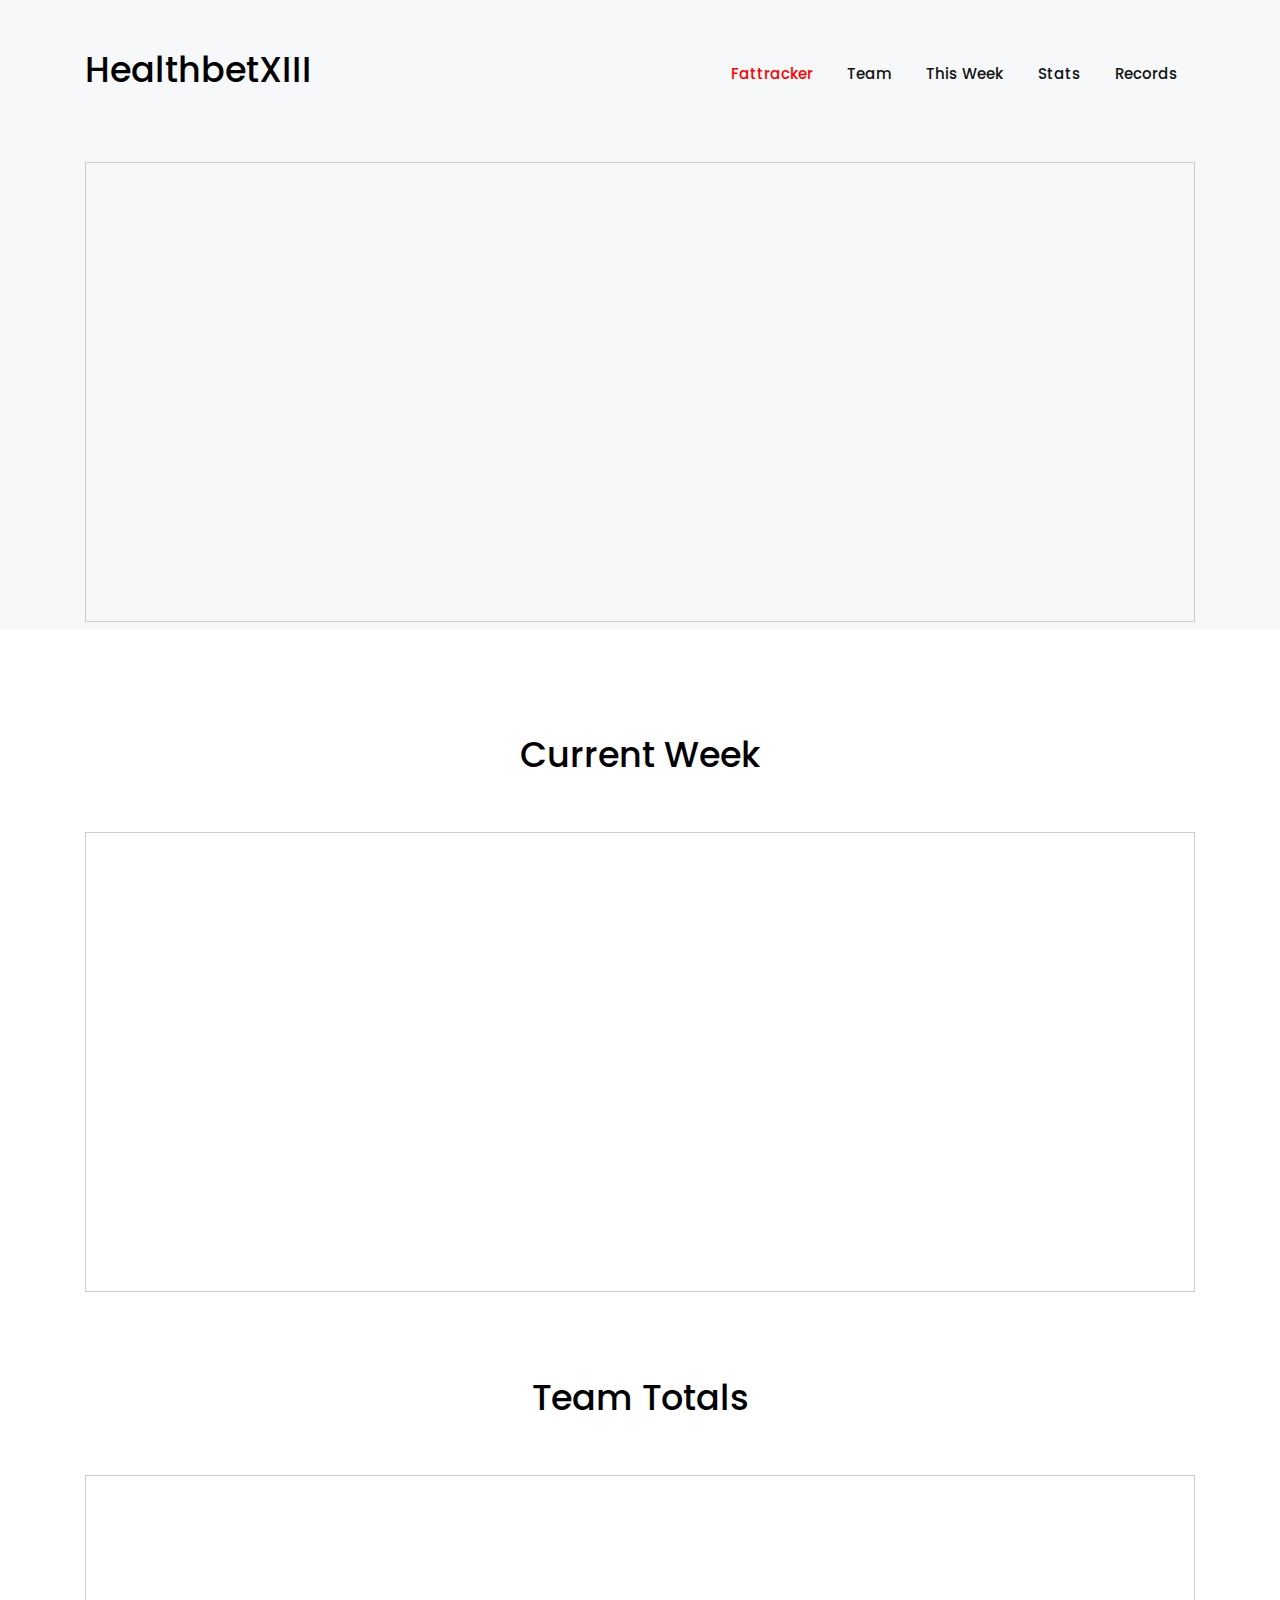
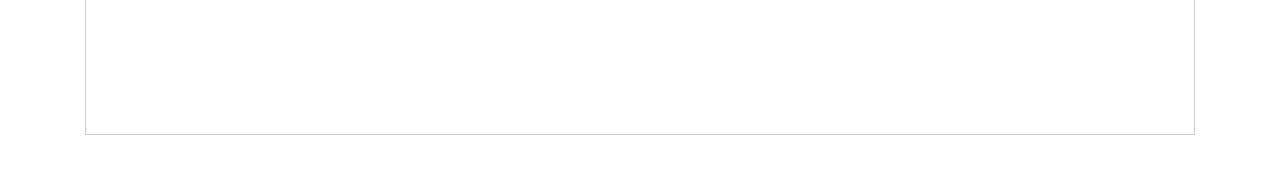
==== index.html @ 2ed78f11 "titles" ====
<!DOCTYPE html>
<html lang="en">
<head>
  <title>Healthbet</title>
  <meta charset="UTF-8">
  <meta name="viewport" content="width=device-width, initial-scale=1.0">
  <meta http-equiv="X-UA-Compatible" content="ie=edge">
  <link rel="stylesheet" href="vendors/owl-carousel/css/owl.carousel.min.css">
  <link rel="stylesheet" href="vendors/owl-carousel/css/owl.theme.default.css">
  <link rel="stylesheet" href="vendors/mdi/css/materialdesignicons.min.css">
  <link rel="stylesheet" href="vendors/aos/css/aos.css">
  <link rel="stylesheet" href="css/style.min.css">
</head>
<body id="body" data-spy="scroll" data-target=".navbar" data-offset="100">
  <header id="header-section">
    <nav class="navbar navbar-expand-lg pl-3 pl-sm-0" id="navbar">
    <div class="container">
      <div class="navbar-brand-wrapper d-flex w-100">
        <h2>HealthbetXIII</h2>
        <button class="navbar-toggler ml-auto" type="button" data-toggle="collapse" data-target="#navbarSupportedContent" aria-controls="navbarSupportedContent" aria-expanded="false" aria-label="Toggle navigation">
          <span class="mdi mdi-menu navbar-toggler-icon"></span>
        </button> 
      </div>
      <div class="collapse navbar-collapse navbar-menu-wrapper" id="navbarSupportedContent">
        <ul class="navbar-nav align-items-lg-center align-items-start ml-auto">
          <li class="d-flex align-items-center justify-content-between pl-4 pl-lg-0">
            <div class="navbar-collapse-logo">
              <h2>HealthbetXIII</h2>
            </div>
            <button class="navbar-toggler close-button" type="button" data-toggle="collapse" data-target="#navbarSupportedContent" aria-controls="navbarSupportedContent" aria-expanded="false" aria-label="Toggle navigation">
              <span class="mdi mdi-close navbar-toggler-icon pl-5"></span>
            </button>
          </li>
          <li class="nav-item">
            <a class="nav-link" href="#header-section">Fattracker <span class="sr-only">(current)</span></a>
          </li>
          <li class="nav-item">
            <a class="nav-link" href="#features-section-3">Team</a>  
          </li>
          <li class="nav-item">
            <a class="nav-link" href="#features-section" style="width: 112px;">This Week</a>
          </li>
          <li class="nav-item">
            <a class="nav-link" href="#features-section-2">Stats</a>  
          </li>
          <li class="nav-item">
            <a class="nav-link" href="recordbook.html">Records</a>  
          </li>
         <!-- <li class="nav-item btn-contact-us pl-4 pl-lg-0">
            <button class="btn btn-info" data-toggle="modal" data-target="#exampleModal">Make A Claim</button>
          </li> -->
        </ul>
      </div>
    </div> 
    </nav>   
  </header>
  <div class="banner" >
    <div class="container">
    <iframe class="airtable-embed" src="https://airtable.com/embed/shr05tdfHfQ0lnl7D?backgroundColor=teal" frameborder="0" onmousewheel="" width="100%" height="460" style="background: transparent; border: 1px solid #ccc;"></iframe>
    </div>
  </div>
  <div class="content-wrapper">
    <div class="container">
      <section class="features-overview" id="features-section" >
        <div class="content-header">
          <h2>Current Week</h2>
        </div>
        <div>
        <iframe class="airtable-embed" src="https://airtable.com/embed/shrjjOmctQEBBy0kN?backgroundColor=teal" frameborder="0" onmousewheel="" width="100%" height="460" style="background: transparent; border: 1px solid #ccc;"></iframe>
        </div>
      </section>
      <section class="features-overview" id="features-section-3" >
        <div class="content-header">
          <h2>Team Totals</h2>
        </div>
        <div>
        <iframe class="airtable-embed" src="https://airtable.com/embed/shrHeB7B4bqbRvrJH?backgroundColor=teal" frameborder="0" onmousewheel="" width="100%" height="260" style="background: transparent; border: 1px solid #ccc;"></iframe>
        </div>
      </section>
      <!-- <section class="features-overview" id="features-section-2" >
        <div class="content-header">
          <h2>Stats</h2>
        </div>
      </section>     
      <section class="digital-marketing-service" id="digital-marketing-section">
        <div class="row align-items-center">
          <div class="col-12 col-lg-6 text-center flex-item grid-margin" data-aos="fade-right">
            <iframe class="airtable-embed" src="https://airtable.com/embed/shr8gryaBy6eqS3Ol?backgroundColor=teal" frameborder="0" onmousewheel="" width="100%" height="533" style="background: transparent; border: 1px solid #ccc;"></iframe>
          </div>
          <div class="col-12 col-lg-6 flex-item grid-margin" data-aos="fade-left">
            <iframe class="airtable-embed" src="https://airtable.com/embed/shrB1mZ25f5e71ZcK?backgroundColor=teal" frameborder="0" onmousewheel="" width="100%" height="533" style="background: transparent; border: 1px solid #ccc;"></iframe>
        </div>
        <div class="row align-items-center">
          <div class="col-12 col-lg-6 flex-item grid-margin" data-aos="fade-left">
            <iframe class="airtable-embed" src="https://airtable.com/embed/shrysBVtqtnj1vtI8?backgroundColor=teal" frameborder="0" onmousewheel="" width="100%" height="533" style="background: transparent; border: 1px solid #ccc;"></iframe>
            <div class="col-12 col-lg-6 flex-item grid-margin" data-aos="fade-left">
            <iframe class="airtable-embed" src="https://airtable.com/embed/shrV1eflo0bmDvssP?backgroundColor=blue" frameborder="0" onmousewheel="" width="100%" height="533" style="background: transparent; border: 1px solid #ccc;"></iframe>
          </div> -- > 
        </div> 
      
      <footer class="border-top">
        <p class="text-center text-muted pt-4">Copyright © 2019 Healthbet.</a>All rights reserved.</p>
      </footer>
      <!-- Modal for Contact - us Button -->
      <div class="modal fade" id="exampleModal" tabindex="-1" role="dialog" aria-labelledby="exampleModalLabel" aria-hidden="true">
        <div class="modal-dialog" role="document">
          <div class="modal-content">
            <div class="modal-header">
              <h4 class="modal-title" id="exampleModalLabel">Contact Us</h4>
            </div>
            <div class="modal-body">
              <form>
              <script src="https://static.airtable.com/js/embed/embed_snippet_v1.js"></script><iframe class="airtable-embed airtable-dynamic-height" src="https://airtable.com/embed/shrGDuaAV7fYc6oI3?backgroundColor=blue" frameborder="0" onmousewheel="" width="100%" height="940" style="background: transparent; border: 1px solid #ccc;"></iframe>
              </form>
            </div>
            <div class="modal-footer">
              <button type="button" class="btn btn-light" data-dismiss="modal">Close</button>
              <button type="button" class="btn btn-success">Submit</button>
            </div>
          </div>
        </div>
      </div>
    </div> 
  </div>
  <script src="vendors/jquery/jquery.min.js"></script>
  <script src="vendors/bootstrap/bootstrap.min.js"></script>
  <script src="vendors/owl-carousel/js/owl.carousel.min.js"></script>
  <script src="vendors/aos/js/aos.js"></script>
  <script src="js/landingpage.js"></script>
</body>
</html>
---- css/style.min.css ----
@import "https://fonts.googleapis.com/css?family=Poppins:400,500,700&display=swap";
/*!
 * Bootstrap v4.3.1 (https://getbootstrap.com/)
 * Copyright 2011-2019 The Bootstrap Authors
 * Copyright 2011-2019 Twitter, Inc.
 * Licensed under MIT (https://github.com/twbs/bootstrap/blob/master/LICENSE)
 */:root{--blue:#007bff;--indigo:#6610f2;--purple:#6f42c1;--pink:#e83e8c;--red:#dc3545;--orange:#fd7e14;--yellow:#ffc107;--green:#28a745;--teal:#20c997;--cyan:#17a2b8;--white:#fff;--gray:#6c757d;--gray-dark:#343a40;--primary:#000637;--secondary:#bbbbf2;--success:#5ed6b3;--info:#1998ff;--warning:#ffad00;--danger:red;--light:#fc7341;--dark:#221e1e;--breakpoint-xs:0;--breakpoint-sm:576px;--breakpoint-md:768px;--breakpoint-lg:992px;--breakpoint-xl:1200px;--font-family-sans-serif:-apple-system,BlinkMacSystemFont,"Segoe UI",Roboto,"Helvetica Neue",Arial,"Noto Sans",sans-serif,"Apple Color Emoji","Segoe UI Emoji","Segoe UI Symbol","Noto Color Emoji";--font-family-monospace:SFMono-Regular,Menlo,Monaco,Consolas,"Liberation Mono","Courier New",monospace}*,:after,:before{box-sizing:border-box}html{font-family:sans-serif;line-height:1.15;-webkit-text-size-adjust:100%;-webkit-tap-highlight-color:rgba(0,0,0,0)}article,aside,figcaption,figure,footer,header,hgroup,main,nav,section{display:block}body{font-family:-apple-system,BlinkMacSystemFont,Segoe UI,Roboto,Helvetica Neue,Arial,Noto Sans,sans-serif,Apple Color Emoji,Segoe UI Emoji,Segoe UI Symbol,Noto Color Emoji;font-size:1rem;font-weight:400;line-height:1.5;color:#212529;text-align:left;background-color:#fff}[tabindex="-1"]:focus{outline:0!important}hr{box-sizing:content-box;height:0;overflow:visible}h1,h2,h3,h4,h5,h6{margin-top:0;margin-bottom:.5rem}p{margin-top:0;margin-bottom:1rem}abbr[data-original-title],abbr[title]{text-decoration:underline;-webkit-text-decoration:underline dotted;text-decoration:underline dotted;cursor:help;border-bottom:0;-webkit-text-decoration-skip-ink:none;text-decoration-skip-ink:none}address{font-style:normal;line-height:inherit}address,dl,ol,ul{margin-bottom:1rem}dl,ol,ul{margin-top:0}ol ol,ol ul,ul ol,ul ul{margin-bottom:0}dt{font-weight:700}dd{margin-bottom:.5rem;margin-left:0}blockquote{margin:0 0 1rem}b,strong{font-weight:bolder}small{font-size:80%}sub,sup{position:relative;font-size:75%;line-height:0;vertical-align:baseline}sub{bottom:-.25em}sup{top:-.5em}a{color:#000637;text-decoration:none;background-color:transparent}a:hover{color:#000;text-decoration:underline}a:not([href]):not([tabindex]),a:not([href]):not([tabindex]):focus,a:not([href]):not([tabindex]):hover{color:inherit;text-decoration:none}a:not([href]):not([tabindex]):focus{outline:0}code,kbd,pre,samp{font-family:SFMono-Regular,Menlo,Monaco,Consolas,Liberation Mono,Courier New,monospace;font-size:1em}pre{margin-top:0;margin-bottom:1rem;overflow:auto}figure{margin:0 0 1rem}img{border-style:none}img,svg{vertical-align:middle}svg{overflow:hidden}table{border-collapse:collapse}caption{padding-top:.75rem;padding-bottom:.75rem;color:#6e6e6e;text-align:left;caption-side:bottom}th{text-align:inherit}label{display:inline-block;margin-bottom:.5rem}button{border-radius:0}button:focus{outline:1px dotted;outline:5px auto -webkit-focus-ring-color}button,input,optgroup,select,textarea{margin:0;font-family:inherit;font-size:inherit;line-height:inherit}button,input{overflow:visible}button,select{text-transform:none}select{word-wrap:normal}[type=button],[type=reset],[type=submit],button{-webkit-appearance:button}[type=button]:not(:disabled),[type=reset]:not(:disabled),[type=submit]:not(:disabled),button:not(:disabled){cursor:pointer}[type=button]::-moz-focus-inner,[type=reset]::-moz-focus-inner,[type=submit]::-moz-focus-inner,button::-moz-focus-inner{padding:0;border-style:none}input[type=checkbox],input[type=radio]{box-sizing:border-box;padding:0}input[type=date],input[type=datetime-local],input[type=month],input[type=time]{-webkit-appearance:listbox}textarea{overflow:auto;resize:vertical}fieldset{min-width:0;padding:0;margin:0;border:0}legend{display:block;width:100%;max-width:100%;padding:0;margin-bottom:.5rem;font-size:1.5rem;line-height:inherit;color:inherit;white-space:normal}progress{vertical-align:baseline}[type=number]::-webkit-inner-spin-button,[type=number]::-webkit-outer-spin-button{height:auto}[type=search]{outline-offset:-2px;-webkit-appearance:none}[type=search]::-webkit-search-decoration{-webkit-appearance:none}::-webkit-file-upload-button{font:inherit;-webkit-appearance:button}output{display:inline-block}summary{display:list-item;cursor:pointer}template{display:none}[hidden]{display:none!important}.h1,.h2,.h3,.h4,.h5,.h6,h1,h2,h3,h4,h5,h6{margin-bottom:.5rem;font-weight:500;line-height:1.2}.h1,h1{font-size:2.5rem}.h2,h2{font-size:2rem}.h3,h3{font-size:1.75rem}.h4,h4{font-size:1.5rem}.h5,h5{font-size:1.25rem}.h6,h6{font-size:1rem}.lead{font-size:1.25rem;font-weight:300}.display-1{font-size:6rem}.display-1,.display-2{font-weight:300;line-height:1.2}.display-2{font-size:5.5rem}.display-3{font-size:4.5rem}.display-3,.display-4{font-weight:300;line-height:1.2}.display-4{font-size:3.5rem}hr{margin-top:1rem;margin-bottom:1rem;border:0;border-top:1px solid rgba(0,0,0,.1)}.small,small{font-size:80%;font-weight:400}.mark,mark{padding:.2em;background-color:#fcf8e3}.list-inline,.list-unstyled{padding-left:0;list-style:none}.list-inline-item{display:inline-block}.list-inline-item:not(:last-child){margin-right:.5rem}.initialism{font-size:90%;text-transform:uppercase}.blockquote{margin-bottom:1rem;font-size:1.25rem}.blockquote-footer{display:block;font-size:80%;color:#6c757d}.blockquote-footer:before{content:"\2014\00A0"}.img-fluid,.img-thumbnail{max-width:100%;height:auto}.img-thumbnail{padding:.25rem;background-color:#fff;border:1px solid #dee2e6;border-radius:.25rem}.figure{display:inline-block}.figure-img{margin-bottom:.5rem;line-height:1}.figure-caption{font-size:90%;color:#6c757d}code{font-size:87.5%;color:#e83e8c;word-break:break-word}a>code{color:inherit}kbd{padding:.2rem .4rem;font-size:87.5%;color:#fff;background-color:#212529;border-radius:.2rem}kbd kbd{padding:0;font-size:100%;font-weight:700}pre{display:block;font-size:87.5%;color:#212529}pre code{font-size:inherit;color:inherit;word-break:normal}.pre-scrollable{max-height:340px;overflow-y:scroll}.container{width:100%;padding-right:15px;padding-left:15px;margin-right:auto;margin-left:auto}@media (min-width:576px){.container{max-width:540px}}@media (min-width:768px){.container{max-width:720px}}@media (min-width:992px){.container{max-width:960px}}@media (min-width:1200px){.container{max-width:1140px}}.container-fluid{width:100%;padding-right:15px;padding-left:15px;margin-right:auto;margin-left:auto}.row{display:flex;flex-wrap:wrap;margin-right:-15px;margin-left:-15px}.no-gutters{margin-right:0;margin-left:0}.no-gutters>.col,.no-gutters>[class*=col-]{padding-right:0;padding-left:0}.col,.col-1,.col-2,.col-3,.col-4,.col-5,.col-6,.col-7,.col-8,.col-9,.col-10,.col-11,.col-12,.col-auto,.col-lg,.col-lg-1,.col-lg-2,.col-lg-3,.col-lg-4,.col-lg-5,.col-lg-6,.col-lg-7,.col-lg-8,.col-lg-9,.col-lg-10,.col-lg-11,.col-lg-12,.col-lg-auto,.col-md,.col-md-1,.col-md-2,.col-md-3,.col-md-4,.col-md-5,.col-md-6,.col-md-7,.col-md-8,.col-md-9,.col-md-10,.col-md-11,.col-md-12,.col-md-auto,.col-sm,.col-sm-1,.col-sm-2,.col-sm-3,.col-sm-4,.col-sm-5,.col-sm-6,.col-sm-7,.col-sm-8,.col-sm-9,.col-sm-10,.col-sm-11,.col-sm-12,.col-sm-auto,.col-xl,.col-xl-1,.col-xl-2,.col-xl-3,.col-xl-4,.col-xl-5,.col-xl-6,.col-xl-7,.col-xl-8,.col-xl-9,.col-xl-10,.col-xl-11,.col-xl-12,.col-xl-auto{position:relative;width:100%;padding-right:15px;padding-left:15px}.col{flex-basis:0;flex-grow:1;max-width:100%}.col-auto{flex:0 0 auto;width:auto;max-width:100%}.col-1{flex:0 0 8.33333%;max-width:8.33333%}.col-2{flex:0 0 16.66667%;max-width:16.66667%}.col-3{flex:0 0 25%;max-width:25%}.col-4{flex:0 0 33.33333%;max-width:33.33333%}.col-5{flex:0 0 41.66667%;max-width:41.66667%}.col-6{flex:0 0 50%;max-width:50%}.col-7{flex:0 0 58.33333%;max-width:58.33333%}.col-8{flex:0 0 66.66667%;max-width:66.66667%}.col-9{flex:0 0 75%;max-width:75%}.col-10{flex:0 0 83.33333%;max-width:83.33333%}.col-11{flex:0 0 91.66667%;max-width:91.66667%}.col-12{flex:0 0 100%;max-width:100%}.order-first{order:-1}.order-last{order:13}.order-0{order:0}.order-1{order:1}.order-2{order:2}.order-3{order:3}.order-4{order:4}.order-5{order:5}.order-6{order:6}.order-7{order:7}.order-8{order:8}.order-9{order:9}.order-10{order:10}.order-11{order:11}.order-12{order:12}.offset-1{margin-left:8.33333%}.offset-2{margin-left:16.66667%}.offset-3{margin-left:25%}.offset-4{margin-left:33.33333%}.offset-5{margin-left:41.66667%}.offset-6{margin-left:50%}.offset-7{margin-left:58.33333%}.offset-8{margin-left:66.66667%}.offset-9{margin-left:75%}.offset-10{margin-left:83.33333%}.offset-11{margin-left:91.66667%}@media (min-width:576px){.col-sm{flex-basis:0;flex-grow:1;max-width:100%}.col-sm-auto{flex:0 0 auto;width:auto;max-width:100%}.col-sm-1{flex:0 0 8.33333%;max-width:8.33333%}.col-sm-2{flex:0 0 16.66667%;max-width:16.66667%}.col-sm-3{flex:0 0 25%;max-width:25%}.col-sm-4{flex:0 0 33.33333%;max-width:33.33333%}.col-sm-5{flex:0 0 41.66667%;max-width:41.66667%}.col-sm-6{flex:0 0 50%;max-width:50%}.col-sm-7{flex:0 0 58.33333%;max-width:58.33333%}.col-sm-8{flex:0 0 66.66667%;max-width:66.66667%}.col-sm-9{flex:0 0 75%;max-width:75%}.col-sm-10{flex:0 0 83.33333%;max-width:83.33333%}.col-sm-11{flex:0 0 91.66667%;max-width:91.66667%}.col-sm-12{flex:0 0 100%;max-width:100%}.order-sm-first{order:-1}.order-sm-last{order:13}.order-sm-0{order:0}.order-sm-1{order:1}.order-sm-2{order:2}.order-sm-3{order:3}.order-sm-4{order:4}.order-sm-5{order:5}.order-sm-6{order:6}.order-sm-7{order:7}.order-sm-8{order:8}.order-sm-9{order:9}.order-sm-10{order:10}.order-sm-11{order:11}.order-sm-12{order:12}.offset-sm-0{margin-left:0}.offset-sm-1{margin-left:8.33333%}.offset-sm-2{margin-left:16.66667%}.offset-sm-3{margin-left:25%}.offset-sm-4{margin-left:33.33333%}.offset-sm-5{margin-left:41.66667%}.offset-sm-6{margin-left:50%}.offset-sm-7{margin-left:58.33333%}.offset-sm-8{margin-left:66.66667%}.offset-sm-9{margin-left:75%}.offset-sm-10{margin-left:83.33333%}.offset-sm-11{margin-left:91.66667%}}@media (min-width:768px){.col-md{flex-basis:0;flex-grow:1;max-width:100%}.col-md-auto{flex:0 0 auto;width:auto;max-width:100%}.col-md-1{flex:0 0 8.33333%;max-width:8.33333%}.col-md-2{flex:0 0 16.66667%;max-width:16.66667%}.col-md-3{flex:0 0 25%;max-width:25%}.col-md-4{flex:0 0 33.33333%;max-width:33.33333%}.col-md-5{flex:0 0 41.66667%;max-width:41.66667%}.col-md-6{flex:0 0 50%;max-width:50%}.col-md-7{flex:0 0 58.33333%;max-width:58.33333%}.col-md-8{flex:0 0 66.66667%;max-width:66.66667%}.col-md-9{flex:0 0 75%;max-width:75%}.col-md-10{flex:0 0 83.33333%;max-width:83.33333%}.col-md-11{flex:0 0 91.66667%;max-width:91.66667%}.col-md-12{flex:0 0 100%;max-width:100%}.order-md-first{order:-1}.order-md-last{order:13}.order-md-0{order:0}.order-md-1{order:1}.order-md-2{order:2}.order-md-3{order:3}.order-md-4{order:4}.order-md-5{order:5}.order-md-6{order:6}.order-md-7{order:7}.order-md-8{order:8}.order-md-9{order:9}.order-md-10{order:10}.order-md-11{order:11}.order-md-12{order:12}.offset-md-0{margin-left:0}.offset-md-1{margin-left:8.33333%}.offset-md-2{margin-left:16.66667%}.offset-md-3{margin-left:25%}.offset-md-4{margin-left:33.33333%}.offset-md-5{margin-left:41.66667%}.offset-md-6{margin-left:50%}.offset-md-7{margin-left:58.33333%}.offset-md-8{margin-left:66.66667%}.offset-md-9{margin-left:75%}.offset-md-10{margin-left:83.33333%}.offset-md-11{margin-left:91.66667%}}@media (min-width:992px){.col-lg{flex-basis:0;flex-grow:1;max-width:100%}.col-lg-auto{flex:0 0 auto;width:auto;max-width:100%}.col-lg-1{flex:0 0 8.33333%;max-width:8.33333%}.col-lg-2{flex:0 0 16.66667%;max-width:16.66667%}.col-lg-3{flex:0 0 25%;max-width:25%}.col-lg-4{flex:0 0 33.33333%;max-width:33.33333%}.col-lg-5{flex:0 0 41.66667%;max-width:41.66667%}.col-lg-6{flex:0 0 50%;max-width:50%}.col-lg-7{flex:0 0 58.33333%;max-width:58.33333%}.col-lg-8{flex:0 0 66.66667%;max-width:66.66667%}.col-lg-9{flex:0 0 75%;max-width:75%}.col-lg-10{flex:0 0 83.33333%;max-width:83.33333%}.col-lg-11{flex:0 0 91.66667%;max-width:91.66667%}.col-lg-12{flex:0 0 100%;max-width:100%}.order-lg-first{order:-1}.order-lg-last{order:13}.order-lg-0{order:0}.order-lg-1{order:1}.order-lg-2{order:2}.order-lg-3{order:3}.order-lg-4{order:4}.order-lg-5{order:5}.order-lg-6{order:6}.order-lg-7{order:7}.order-lg-8{order:8}.order-lg-9{order:9}.order-lg-10{order:10}.order-lg-11{order:11}.order-lg-12{order:12}.offset-lg-0{margin-left:0}.offset-lg-1{margin-left:8.33333%}.offset-lg-2{margin-left:16.66667%}.offset-lg-3{margin-left:25%}.offset-lg-4{margin-left:33.33333%}.offset-lg-5{margin-left:41.66667%}.offset-lg-6{margin-left:50%}.offset-lg-7{margin-left:58.33333%}.offset-lg-8{margin-left:66.66667%}.offset-lg-9{margin-left:75%}.offset-lg-10{margin-left:83.33333%}.offset-lg-11{margin-left:91.66667%}}@media (min-width:1200px){.col-xl{flex-basis:0;flex-grow:1;max-width:100%}.col-xl-auto{flex:0 0 auto;width:auto;max-width:100%}.col-xl-1{flex:0 0 8.33333%;max-width:8.33333%}.col-xl-2{flex:0 0 16.66667%;max-width:16.66667%}.col-xl-3{flex:0 0 25%;max-width:25%}.col-xl-4{flex:0 0 33.33333%;max-width:33.33333%}.col-xl-5{flex:0 0 41.66667%;max-width:41.66667%}.col-xl-6{flex:0 0 50%;max-width:50%}.col-xl-7{flex:0 0 58.33333%;max-width:58.33333%}.col-xl-8{flex:0 0 66.66667%;max-width:66.66667%}.col-xl-9{flex:0 0 75%;max-width:75%}.col-xl-10{flex:0 0 83.33333%;max-width:83.33333%}.col-xl-11{flex:0 0 91.66667%;max-width:91.66667%}.col-xl-12{flex:0 0 100%;max-width:100%}.order-xl-first{order:-1}.order-xl-last{order:13}.order-xl-0{order:0}.order-xl-1{order:1}.order-xl-2{order:2}.order-xl-3{order:3}.order-xl-4{order:4}.order-xl-5{order:5}.order-xl-6{order:6}.order-xl-7{order:7}.order-xl-8{order:8}.order-xl-9{order:9}.order-xl-10{order:10}.order-xl-11{order:11}.order-xl-12{order:12}.offset-xl-0{margin-left:0}.offset-xl-1{margin-left:8.33333%}.offset-xl-2{margin-left:16.66667%}.offset-xl-3{margin-left:25%}.offset-xl-4{margin-left:33.33333%}.offset-xl-5{margin-left:41.66667%}.offset-xl-6{margin-left:50%}.offset-xl-7{margin-left:58.33333%}.offset-xl-8{margin-left:66.66667%}.offset-xl-9{margin-left:75%}.offset-xl-10{margin-left:83.33333%}.offset-xl-11{margin-left:91.66667%}}.table{width:100%;margin-bottom:1rem;color:#212529}.table td,.table th{padding:.75rem;vertical-align:top;border-top:1px solid #dee2e6}.table thead th{vertical-align:bottom;border-bottom:2px solid #dee2e6}.table tbody+tbody{border-top:2px solid #dee2e6}.table-sm td,.table-sm th{padding:.3rem}.table-bordered,.table-bordered td,.table-bordered th{border:1px solid #dee2e6}.table-bordered thead td,.table-bordered thead th{border-bottom-width:2px}.table-borderless tbody+tbody,.table-borderless td,.table-borderless th,.table-borderless thead th{border:0}.table-striped tbody tr:nth-of-type(odd){background-color:rgba(0,0,0,.05)}.table-hover tbody tr:hover{color:#212529;background-color:rgba(0,0,0,.075)}.table-primary,.table-primary>td,.table-primary>th{background-color:#b8b9c7}.table-primary tbody+tbody,.table-primary td,.table-primary th,.table-primary thead th{border-color:#7a7e97}.table-hover .table-primary:hover,.table-hover .table-primary:hover>td,.table-hover .table-primary:hover>th{background-color:#aaabbc}.table-secondary,.table-secondary>td,.table-secondary>th{background-color:#ececfb}.table-secondary tbody+tbody,.table-secondary td,.table-secondary th,.table-secondary thead th{border-color:#dcdcf8}.table-hover .table-secondary:hover,.table-hover .table-secondary:hover>td,.table-hover .table-secondary:hover>th{background-color:#d7d7f7}.table-success,.table-success>td,.table-success>th{background-color:#d2f4ea}.table-success tbody+tbody,.table-success td,.table-success th,.table-success thead th{border-color:#abead7}.table-hover .table-success:hover,.table-hover .table-success:hover>td,.table-hover .table-success:hover>th{background-color:#beefe0}.table-info,.table-info>td,.table-info>th{background-color:#bfe2ff}.table-info tbody+tbody,.table-info td,.table-info th,.table-info thead th{border-color:#87c9ff}.table-hover .table-info:hover,.table-hover .table-info:hover>td,.table-hover .table-info:hover>th{background-color:#a6d6ff}.table-warning,.table-warning>td,.table-warning>th{background-color:#ffe8b8}.table-warning tbody+tbody,.table-warning td,.table-warning th,.table-warning thead th{border-color:#ffd47a}.table-hover .table-warning:hover,.table-hover .table-warning:hover>td,.table-hover .table-warning:hover>th{background-color:#ffe09f}.table-danger,.table-danger>td,.table-danger>th{background-color:#ffb8b8}.table-danger tbody+tbody,.table-danger td,.table-danger th,.table-danger thead th{border-color:#ff7a7a}.table-hover .table-danger:hover,.table-hover .table-danger:hover>td,.table-hover .table-danger:hover>th{background-color:#ff9f9f}.table-light,.table-light>td,.table-light>th{background-color:#fed8ca}.table-light tbody+tbody,.table-light td,.table-light th,.table-light thead th{border-color:#fdb69c}.table-hover .table-light:hover,.table-hover .table-light:hover>td,.table-hover .table-light:hover>th{background-color:#fec6b1}.table-dark,.table-dark>td,.table-dark>th{background-color:#c1c0c0}.table-dark tbody+tbody,.table-dark td,.table-dark th,.table-dark thead th{border-color:#8c8a8a}.table-hover .table-dark:hover,.table-hover .table-dark:hover>td,.table-hover .table-dark:hover>th{background-color:#b4b3b3}.table-active,.table-active>td,.table-active>th,.table-hover .table-active:hover,.table-hover .table-active:hover>td,.table-hover .table-active:hover>th{background-color:rgba(0,0,0,.075)}.table .thead-dark th{color:#fff;background-color:#343a40;border-color:#454d55}.table .thead-light th{color:#495057;background-color:#e9ecef;border-color:#dee2e6}.table-dark{color:#fff;background-color:#343a40}.table-dark td,.table-dark th,.table-dark thead th{border-color:#454d55}.table-dark.table-bordered{border:0}.table-dark.table-striped tbody tr:nth-of-type(odd){background-color:hsla(0,0%,100%,.05)}.table-dark.table-hover tbody tr:hover{color:#fff;background-color:hsla(0,0%,100%,.075)}@media (max-width:575.98px){.table-responsive-sm{display:block;width:100%;overflow-x:auto;-webkit-overflow-scrolling:touch}.table-responsive-sm>.table-bordered{border:0}}@media (max-width:767.98px){.table-responsive-md{display:block;width:100%;overflow-x:auto;-webkit-overflow-scrolling:touch}.table-responsive-md>.table-bordered{border:0}}@media (max-width:991.98px){.table-responsive-lg{display:block;width:100%;overflow-x:auto;-webkit-overflow-scrolling:touch}.table-responsive-lg>.table-bordered{border:0}}@media (max-width:1199.98px){.table-responsive-xl{display:block;width:100%;overflow-x:auto;-webkit-overflow-scrolling:touch}.table-responsive-xl>.table-bordered{border:0}}.table-responsive{display:block;width:100%;overflow-x:auto;-webkit-overflow-scrolling:touch}.table-responsive>.table-bordered{border:0}.form-control{display:block;width:100%;height:calc(1.5em + .75rem + 2px);padding:.375rem .75rem;font-size:1rem;font-weight:400;line-height:1.5;color:#495057;background-color:#fff;background-clip:padding-box;border:1px solid #ced4da;border-radius:.25rem;transition:border-color .15s ease-in-out,box-shadow .15s ease-in-out}@media (prefers-reduced-motion:reduce){.form-control{transition:none}}.form-control::-ms-expand{background-color:transparent;border:0}.form-control:focus{color:#495057;background-color:#fff;border-color:#0014b7;outline:0;box-shadow:0 0 0 .2rem rgba(0,6,55,.25)}.form-control::-webkit-input-placeholder{color:#6c757d;opacity:1}.form-control::-moz-placeholder{color:#6c757d;opacity:1}.form-control:-ms-input-placeholder{color:#6c757d;opacity:1}.form-control::-ms-input-placeholder{color:#6c757d;opacity:1}.form-control::placeholder{color:#6c757d;opacity:1}.form-control:disabled,.form-control[readonly]{background-color:#e9ecef;opacity:1}select.form-control:focus::-ms-value{color:#495057;background-color:#fff}.form-control-file,.form-control-range{display:block;width:100%}.col-form-label{padding-top:calc(.375rem + 1px);padding-bottom:calc(.375rem + 1px);margin-bottom:0;font-size:inherit;line-height:1.5}.col-form-label-lg{padding-top:calc(.5rem + 1px);padding-bottom:calc(.5rem + 1px);font-size:1.25rem;line-height:1.5}.col-form-label-sm{padding-top:calc(.25rem + 1px);padding-bottom:calc(.25rem + 1px);font-size:.875rem;line-height:1.5}.form-control-plaintext{display:block;width:100%;padding-top:.375rem;padding-bottom:.375rem;margin-bottom:0;line-height:1.5;color:#212529;background-color:transparent;border:solid transparent;border-width:1px 0}.form-control-plaintext.form-control-lg,.form-control-plaintext.form-control-sm{padding-right:0;padding-left:0}.form-control-sm{height:calc(1.5em + .5rem + 2px);padding:.25rem .5rem;font-size:.875rem;line-height:1.5;border-radius:.2rem}.form-control-lg{height:calc(1.5em + 1rem + 2px);padding:.5rem 1rem;font-size:1.25rem;line-height:1.5;border-radius:.3rem}select.form-control[multiple],select.form-control[size],textarea.form-control{height:auto}.form-group{margin-bottom:1rem}.form-text{display:block;margin-top:.25rem}.form-row{display:flex;flex-wrap:wrap;margin-right:-5px;margin-left:-5px}.form-row>.col,.form-row>[class*=col-]{padding-right:5px;padding-left:5px}.form-check{position:relative;display:block;padding-left:1.25rem}.form-check-input{position:absolute;margin-top:.3rem;margin-left:-1.25rem}.form-check-input:disabled~.form-check-label{color:#6e6e6e}.form-check-label{margin-bottom:0}.form-check-inline{display:inline-flex;align-items:center;padding-left:0;margin-right:.75rem}.form-check-inline .form-check-input{position:static;margin-top:0;margin-right:.3125rem;margin-left:0}.valid-feedback{display:none;width:100%;margin-top:.25rem;font-size:80%;color:#5ed6b3}.valid-tooltip{position:absolute;top:100%;z-index:5;display:none;max-width:100%;padding:.25rem .5rem;margin-top:.1rem;font-size:.875rem;line-height:1.5;color:#212529;background-color:rgba(94,214,179,.9);border-radius:.25rem}.form-control.is-valid,.was-validated .form-control:valid{border-color:#5ed6b3;padding-right:calc(1.5em + .75rem);background-image:url("data:image/svg+xml;charset=utf-8,%3Csvg xmlns='http://www.w3.org/2000/svg' viewBox='0 0 8 8'%3E%3Cpath fill='%235ed6b3' d='M2.3 6.73L.6 4.53c-.4-1.04.46-1.4 1.1-.8l1.1 1.4 3.4-3.8c.6-.63 1.6-.27 1.2.7l-4 4.6c-.43.5-.8.4-1.1.1z'/%3E%3C/svg%3E");background-repeat:no-repeat;background-position:100% calc(.375em + .1875rem);background-size:calc(.75em + .375rem) calc(.75em + .375rem)}.form-control.is-valid:focus,.was-validated .form-control:valid:focus{border-color:#5ed6b3;box-shadow:0 0 0 .2rem rgba(94,214,179,.25)}.form-control.is-valid~.valid-feedback,.form-control.is-valid~.valid-tooltip,.was-validated .form-control:valid~.valid-feedback,.was-validated .form-control:valid~.valid-tooltip{display:block}.was-validated textarea.form-control:valid,textarea.form-control.is-valid{padding-right:calc(1.5em + .75rem);background-position:top calc(.375em + .1875rem) right calc(.375em + .1875rem)}.custom-select.is-valid,.was-validated .custom-select:valid{border-color:#5ed6b3;padding-right:calc((3em + 2.25rem)/4 + 1.75rem);background:url("data:image/svg+xml;charset=utf-8,%3Csvg xmlns='http://www.w3.org/2000/svg' viewBox='0 0 4 5'%3E%3Cpath fill='%23343a40' d='M2 0L0 2h4zm0 5L0 3h4z'/%3E%3C/svg%3E") no-repeat right .75rem center/8px 10px,url("data:image/svg+xml;charset=utf-8,%3Csvg xmlns='http://www.w3.org/2000/svg' viewBox='0 0 8 8'%3E%3Cpath fill='%235ed6b3' d='M2.3 6.73L.6 4.53c-.4-1.04.46-1.4 1.1-.8l1.1 1.4 3.4-3.8c.6-.63 1.6-.27 1.2.7l-4 4.6c-.43.5-.8.4-1.1.1z'/%3E%3C/svg%3E") #fff no-repeat center right 1.75rem/calc(.75em + .375rem) calc(.75em + .375rem)}.custom-select.is-valid:focus,.was-validated .custom-select:valid:focus{border-color:#5ed6b3;box-shadow:0 0 0 .2rem rgba(94,214,179,.25)}.custom-select.is-valid~.valid-feedback,.custom-select.is-valid~.valid-tooltip,.form-control-file.is-valid~.valid-feedback,.form-control-file.is-valid~.valid-tooltip,.was-validated .custom-select:valid~.valid-feedback,.was-validated .custom-select:valid~.valid-tooltip,.was-validated .form-control-file:valid~.valid-feedback,.was-validated .form-control-file:valid~.valid-tooltip{display:block}.form-check-input.is-valid~.form-check-label,.was-validated .form-check-input:valid~.form-check-label{color:#5ed6b3}.form-check-input.is-valid~.valid-feedback,.form-check-input.is-valid~.valid-tooltip,.was-validated .form-check-input:valid~.valid-feedback,.was-validated .form-check-input:valid~.valid-tooltip{display:block}.custom-control-input.is-valid~.custom-control-label,.was-validated .custom-control-input:valid~.custom-control-label{color:#5ed6b3}.custom-control-input.is-valid~.custom-control-label:before,.was-validated .custom-control-input:valid~.custom-control-label:before{border-color:#5ed6b3}.custom-control-input.is-valid~.valid-feedback,.custom-control-input.is-valid~.valid-tooltip,.was-validated .custom-control-input:valid~.valid-feedback,.was-validated .custom-control-input:valid~.valid-tooltip{display:block}.custom-control-input.is-valid:checked~.custom-control-label:before,.was-validated .custom-control-input:valid:checked~.custom-control-label:before{border-color:#87e0c6;background-color:#87e0c6}.custom-control-input.is-valid:focus~.custom-control-label:before,.was-validated .custom-control-input:valid:focus~.custom-control-label:before{box-shadow:0 0 0 .2rem rgba(94,214,179,.25)}.custom-control-input.is-valid:focus:not(:checked)~.custom-control-label:before,.custom-file-input.is-valid~.custom-file-label,.was-validated .custom-control-input:valid:focus:not(:checked)~.custom-control-label:before,.was-validated .custom-file-input:valid~.custom-file-label{border-color:#5ed6b3}.custom-file-input.is-valid~.valid-feedback,.custom-file-input.is-valid~.valid-tooltip,.was-validated .custom-file-input:valid~.valid-feedback,.was-validated .custom-file-input:valid~.valid-tooltip{display:block}.custom-file-input.is-valid:focus~.custom-file-label,.was-validated .custom-file-input:valid:focus~.custom-file-label{border-color:#5ed6b3;box-shadow:0 0 0 .2rem rgba(94,214,179,.25)}.invalid-feedback{display:none;width:100%;margin-top:.25rem;font-size:80%;color:red}.invalid-tooltip{position:absolute;top:100%;z-index:5;display:none;max-width:100%;padding:.25rem .5rem;margin-top:.1rem;font-size:.875rem;line-height:1.5;color:#fff;background-color:rgba(255,0,0,.9);border-radius:.25rem}.form-control.is-invalid,.was-validated .form-control:invalid{border-color:red;padding-right:calc(1.5em + .75rem);background-image:url("data:image/svg+xml;charset=utf-8,%3Csvg xmlns='http://www.w3.org/2000/svg' fill='red' viewBox='-2 -2 7 7'%3E%3Cpath stroke='red' d='M0 0l3 3m0-3L0 3'/%3E%3Ccircle r='.5'/%3E%3Ccircle cx='3' r='.5'/%3E%3Ccircle cy='3' r='.5'/%3E%3Ccircle cx='3' cy='3' r='.5'/%3E%3C/svg%3E");background-repeat:no-repeat;background-position:100% calc(.375em + .1875rem);background-size:calc(.75em + .375rem) calc(.75em + .375rem)}.form-control.is-invalid:focus,.was-validated .form-control:invalid:focus{border-color:red;box-shadow:0 0 0 .2rem rgba(255,0,0,.25)}.form-control.is-invalid~.invalid-feedback,.form-control.is-invalid~.invalid-tooltip,.was-validated .form-control:invalid~.invalid-feedback,.was-validated .form-control:invalid~.invalid-tooltip{display:block}.was-validated textarea.form-control:invalid,textarea.form-control.is-invalid{padding-right:calc(1.5em + .75rem);background-position:top calc(.375em + .1875rem) right calc(.375em + .1875rem)}.custom-select.is-invalid,.was-validated .custom-select:invalid{border-color:red;padding-right:calc((3em + 2.25rem)/4 + 1.75rem);background:url("data:image/svg+xml;charset=utf-8,%3Csvg xmlns='http://www.w3.org/2000/svg' viewBox='0 0 4 5'%3E%3Cpath fill='%23343a40' d='M2 0L0 2h4zm0 5L0 3h4z'/%3E%3C/svg%3E") no-repeat right .75rem center/8px 10px,url("data:image/svg+xml;charset=utf-8,%3Csvg xmlns='http://www.w3.org/2000/svg' fill='red' viewBox='-2 -2 7 7'%3E%3Cpath stroke='red' d='M0 0l3 3m0-3L0 3'/%3E%3Ccircle r='.5'/%3E%3Ccircle cx='3' r='.5'/%3E%3Ccircle cy='3' r='.5'/%3E%3Ccircle cx='3' cy='3' r='.5'/%3E%3C/svg%3E") #fff no-repeat center right 1.75rem/calc(.75em + .375rem) calc(.75em + .375rem)}.custom-select.is-invalid:focus,.was-validated .custom-select:invalid:focus{border-color:red;box-shadow:0 0 0 .2rem rgba(255,0,0,.25)}.custom-select.is-invalid~.invalid-feedback,.custom-select.is-invalid~.invalid-tooltip,.form-control-file.is-invalid~.invalid-feedback,.form-control-file.is-invalid~.invalid-tooltip,.was-validated .custom-select:invalid~.invalid-feedback,.was-validated .custom-select:invalid~.invalid-tooltip,.was-validated .form-control-file:invalid~.invalid-feedback,.was-validated .form-control-file:invalid~.invalid-tooltip{display:block}.form-check-input.is-invalid~.form-check-label,.was-validated .form-check-input:invalid~.form-check-label{color:red}.form-check-input.is-invalid~.invalid-feedback,.form-check-input.is-invalid~.invalid-tooltip,.was-validated .form-check-input:invalid~.invalid-feedback,.was-validated .form-check-input:invalid~.invalid-tooltip{display:block}.custom-control-input.is-invalid~.custom-control-label,.was-validated .custom-control-input:invalid~.custom-control-label{color:red}.custom-control-input.is-invalid~.custom-control-label:before,.was-validated .custom-control-input:invalid~.custom-control-label:before{border-color:red}.custom-control-input.is-invalid~.invalid-feedback,.custom-control-input.is-invalid~.invalid-tooltip,.was-validated .custom-control-input:invalid~.invalid-feedback,.was-validated .custom-control-input:invalid~.invalid-tooltip{display:block}.custom-control-input.is-invalid:checked~.custom-control-label:before,.was-validated .custom-control-input:invalid:checked~.custom-control-label:before{border-color:#f33;background-color:#f33}.custom-control-input.is-invalid:focus~.custom-control-label:before,.was-validated .custom-control-input:invalid:focus~.custom-control-label:before{box-shadow:0 0 0 .2rem rgba(255,0,0,.25)}.custom-control-input.is-invalid:focus:not(:checked)~.custom-control-label:before,.custom-file-input.is-invalid~.custom-file-label,.was-validated .custom-control-input:invalid:focus:not(:checked)~.custom-control-label:before,.was-validated .custom-file-input:invalid~.custom-file-label{border-color:red}.custom-file-input.is-invalid~.invalid-feedback,.custom-file-input.is-invalid~.invalid-tooltip,.was-validated .custom-file-input:invalid~.invalid-feedback,.was-validated .custom-file-input:invalid~.invalid-tooltip{display:block}.custom-file-input.is-invalid:focus~.custom-file-label,.was-validated .custom-file-input:invalid:focus~.custom-file-label{border-color:red;box-shadow:0 0 0 .2rem rgba(255,0,0,.25)}.form-inline{display:flex;flex-flow:row wrap;align-items:center}.form-inline .form-check{width:100%}@media (min-width:576px){.form-inline label{justify-content:center}.form-inline .form-group,.form-inline label{display:flex;align-items:center;margin-bottom:0}.form-inline .form-group{flex:0 0 auto;flex-flow:row wrap}.form-inline .form-control{display:inline-block;width:auto;vertical-align:middle}.form-inline .form-control-plaintext{display:inline-block}.form-inline .custom-select,.form-inline .input-group{width:auto}.form-inline .form-check{display:flex;align-items:center;justify-content:center;width:auto;padding-left:0}.form-inline .form-check-input{position:relative;flex-shrink:0;margin-top:0;margin-right:.25rem;margin-left:0}.form-inline .custom-control{align-items:center;justify-content:center}.form-inline .custom-control-label{margin-bottom:0}}.btn{display:inline-block;font-weight:400;color:#212529;text-align:center;vertical-align:middle;-webkit-user-select:none;-moz-user-select:none;-ms-user-select:none;user-select:none;background-color:transparent;border:1px solid transparent;line-height:1.5;border-radius:.1875rem;transition:color .15s ease-in-out,background-color .15s ease-in-out,border-color .15s ease-in-out,box-shadow .15s ease-in-out}@media (prefers-reduced-motion:reduce){.btn{transition:none}}.btn:hover{color:#212529;text-decoration:none}.btn.focus,.btn:focus{outline:0;box-shadow:0 0 0 .2rem rgba(0,6,55,.25)}.btn.disabled,.btn:disabled{opacity:.65}a.btn.disabled,fieldset:disabled a.btn{pointer-events:none}.btn-primary{background-color:#000637;border-color:#000637}.btn-primary:hover{color:#fff;background-color:#000211;border-color:#000004}.btn-primary.focus,.btn-primary:focus{box-shadow:0 0 0 .2rem rgba(38,43,85,.5)}.btn-primary.disabled,.btn-primary:disabled{color:#fff;background-color:#000637;border-color:#000637}.btn-primary:not(:disabled):not(.disabled).active,.btn-primary:not(:disabled):not(.disabled):active,.show>.btn-primary.dropdown-toggle{color:#fff;background-color:#000004;border-color:#000}.btn-primary:not(:disabled):not(.disabled).active:focus,.btn-primary:not(:disabled):not(.disabled):active:focus,.show>.btn-primary.dropdown-toggle:focus{box-shadow:0 0 0 .2rem rgba(38,43,85,.5)}.btn-secondary{color:#212529;background-color:#bbbbf2;border-color:#bbbbf2}.btn-secondary:hover{color:#212529;background-color:#9b9bec;border-color:#9090ea}.btn-secondary.focus,.btn-secondary:focus{box-shadow:0 0 0 .2rem rgba(164,165,212,.5)}.btn-secondary.disabled,.btn-secondary:disabled{color:#212529;background-color:#bbbbf2;border-color:#bbbbf2}.btn-secondary:not(:disabled):not(.disabled).active,.btn-secondary:not(:disabled):not(.disabled):active,.show>.btn-secondary.dropdown-toggle{color:#212529;background-color:#9090ea;border-color:#8585e8}.btn-secondary:not(:disabled):not(.disabled).active:focus,.btn-secondary:not(:disabled):not(.disabled):active:focus,.show>.btn-secondary.dropdown-toggle:focus{box-shadow:0 0 0 .2rem rgba(164,165,212,.5)}.btn-success{color:#212529;background-color:#5ed6b3;border-color:#5ed6b3}.btn-success:hover{color:#212529;background-color:#40cea5;border-color:#35cca0}.btn-success.focus,.btn-success:focus{box-shadow:0 0 0 .2rem rgba(85,187,158,.5)}.btn-success.disabled,.btn-success:disabled{color:#212529;background-color:#5ed6b3;border-color:#5ed6b3}.btn-success:not(:disabled):not(.disabled).active,.btn-success:not(:disabled):not(.disabled):active,.show>.btn-success.dropdown-toggle{color:#212529;background-color:#35cca0;border-color:#32c398}.btn-success:not(:disabled):not(.disabled).active:focus,.btn-success:not(:disabled):not(.disabled):active:focus,.show>.btn-success.dropdown-toggle:focus{box-shadow:0 0 0 .2rem rgba(85,187,158,.5)}.btn-info{background-color:#1998ff;border-color:#1998ff}.btn-info:hover{color:#fff;background-color:#0085f2;border-color:#007ee5}.btn-info.focus,.btn-info:focus{box-shadow:0 0 0 .2rem rgba(60,167,255,.5)}.btn-info.disabled,.btn-info:disabled{color:#fff;background-color:#1998ff;border-color:#1998ff}.btn-info:not(:disabled):not(.disabled).active,.btn-info:not(:disabled):not(.disabled):active,.show>.btn-info.dropdown-toggle{color:#fff;background-color:#007ee5;border-color:#0077d8}.btn-info:not(:disabled):not(.disabled).active:focus,.btn-info:not(:disabled):not(.disabled):active:focus,.show>.btn-info.dropdown-toggle:focus{box-shadow:0 0 0 .2rem rgba(60,167,255,.5)}.btn-warning{color:#212529;background-color:#ffad00;border-color:#ffad00}.btn-warning:hover{color:#212529;background-color:#d99300;border-color:#cc8a00}.btn-warning.focus,.btn-warning:focus{box-shadow:0 0 0 .2rem rgba(222,153,6,.5)}.btn-warning.disabled,.btn-warning:disabled{color:#212529;background-color:#ffad00;border-color:#ffad00}.btn-warning:not(:disabled):not(.disabled).active,.btn-warning:not(:disabled):not(.disabled):active,.show>.btn-warning.dropdown-toggle{color:#fff;background-color:#cc8a00;border-color:#bf8200}.btn-warning:not(:disabled):not(.disabled).active:focus,.btn-warning:not(:disabled):not(.disabled):active:focus,.show>.btn-warning.dropdown-toggle:focus{box-shadow:0 0 0 .2rem rgba(222,153,6,.5)}.btn-danger{background-color:red;border-color:red}.btn-danger:hover{color:#fff;background-color:#d90000;border-color:#c00}.btn-danger.focus,.btn-danger:focus{box-shadow:0 0 0 .2rem rgba(255,38,38,.5)}.btn-danger.disabled,.btn-danger:disabled{color:#fff;background-color:red;border-color:red}.btn-danger:not(:disabled):not(.disabled).active,.btn-danger:not(:disabled):not(.disabled):active,.show>.btn-danger.dropdown-toggle{color:#fff;background-color:#c00;border-color:#bf0000}.btn-danger:not(:disabled):not(.disabled).active:focus,.btn-danger:not(:disabled):not(.disabled):active:focus,.show>.btn-danger.dropdown-toggle:focus{box-shadow:0 0 0 .2rem rgba(255,38,38,.5)}.btn-light{color:#212529;background-color:#fc7341;border-color:#fc7341}.btn-light:hover{color:#fff;background-color:#fb571b;border-color:#fb4e0f}.btn-light.focus,.btn-light:focus{box-shadow:0 0 0 .2rem rgba(219,103,61,.5)}.btn-light.disabled,.btn-light:disabled{color:#212529;background-color:#fc7341;border-color:#fc7341}.btn-light:not(:disabled):not(.disabled).active,.btn-light:not(:disabled):not(.disabled):active,.show>.btn-light.dropdown-toggle{color:#fff;background-color:#fb4e0f;border-color:#f94604}.btn-light:not(:disabled):not(.disabled).active:focus,.btn-light:not(:disabled):not(.disabled):active:focus,.show>.btn-light.dropdown-toggle:focus{box-shadow:0 0 0 .2rem rgba(219,103,61,.5)}.btn-dark{background-color:#221e1e;border-color:#221e1e}.btn-dark:hover{color:#fff;background-color:#0e0c0c;border-color:#070606}.btn-dark.focus,.btn-dark:focus{box-shadow:0 0 0 .2rem rgba(67,64,64,.5)}.btn-dark.disabled,.btn-dark:disabled{color:#fff;background-color:#221e1e;border-color:#221e1e}.btn-dark:not(:disabled):not(.disabled).active,.btn-dark:not(:disabled):not(.disabled):active,.show>.btn-dark.dropdown-toggle{color:#fff;background-color:#070606;border-color:#000}.btn-dark:not(:disabled):not(.disabled).active:focus,.btn-dark:not(:disabled):not(.disabled):active:focus,.show>.btn-dark.dropdown-toggle:focus{box-shadow:0 0 0 .2rem rgba(67,64,64,.5)}.btn-outline-primary,.btn-outline-primary:hover{border-color:#000637}.btn-outline-primary.focus,.btn-outline-primary:focus{box-shadow:0 0 0 .2rem rgba(0,6,55,.5)}.btn-outline-primary.disabled,.btn-outline-primary:disabled{color:#000637;background-color:transparent}.btn-outline-primary:not(:disabled):not(.disabled).active,.btn-outline-primary:not(:disabled):not(.disabled):active,.show>.btn-outline-primary.dropdown-toggle{color:#fff;background-color:#000637;border-color:#000637}.btn-outline-primary:not(:disabled):not(.disabled).active:focus,.btn-outline-primary:not(:disabled):not(.disabled):active:focus,.show>.btn-outline-primary.dropdown-toggle:focus{box-shadow:0 0 0 .2rem rgba(0,6,55,.5)}.btn-outline-secondary{border-color:#bbbbf2}.btn-outline-secondary:hover{color:#212529;border-color:#bbbbf2}.btn-outline-secondary.focus,.btn-outline-secondary:focus{box-shadow:0 0 0 .2rem rgba(187,187,242,.5)}.btn-outline-secondary.disabled,.btn-outline-secondary:disabled{color:#bbbbf2;background-color:transparent}.btn-outline-secondary:not(:disabled):not(.disabled).active,.btn-outline-secondary:not(:disabled):not(.disabled):active,.show>.btn-outline-secondary.dropdown-toggle{color:#212529;background-color:#bbbbf2;border-color:#bbbbf2}.btn-outline-secondary:not(:disabled):not(.disabled).active:focus,.btn-outline-secondary:not(:disabled):not(.disabled):active:focus,.show>.btn-outline-secondary.dropdown-toggle:focus{box-shadow:0 0 0 .2rem rgba(187,187,242,.5)}.btn-outline-success{border-color:#5ed6b3}.btn-outline-success:hover{color:#212529;border-color:#5ed6b3}.btn-outline-success.focus,.btn-outline-success:focus{box-shadow:0 0 0 .2rem rgba(94,214,179,.5)}.btn-outline-success.disabled,.btn-outline-success:disabled{color:#5ed6b3;background-color:transparent}.btn-outline-success:not(:disabled):not(.disabled).active,.btn-outline-success:not(:disabled):not(.disabled):active,.show>.btn-outline-success.dropdown-toggle{color:#212529;background-color:#5ed6b3;border-color:#5ed6b3}.btn-outline-success:not(:disabled):not(.disabled).active:focus,.btn-outline-success:not(:disabled):not(.disabled):active:focus,.show>.btn-outline-success.dropdown-toggle:focus{box-shadow:0 0 0 .2rem rgba(94,214,179,.5)}.btn-outline-info,.btn-outline-info:hover{border-color:#1998ff}.btn-outline-info.focus,.btn-outline-info:focus{box-shadow:0 0 0 .2rem rgba(25,152,255,.5)}.btn-outline-info.disabled,.btn-outline-info:disabled{color:#1998ff;background-color:transparent}.btn-outline-info:not(:disabled):not(.disabled).active,.btn-outline-info:not(:disabled):not(.disabled):active,.show>.btn-outline-info.dropdown-toggle{color:#fff;background-color:#1998ff;border-color:#1998ff}.btn-outline-info:not(:disabled):not(.disabled).active:focus,.btn-outline-info:not(:disabled):not(.disabled):active:focus,.show>.btn-outline-info.dropdown-toggle:focus{box-shadow:0 0 0 .2rem rgba(25,152,255,.5)}.btn-outline-warning{border-color:#ffad00}.btn-outline-warning:hover{color:#212529;border-color:#ffad00}.btn-outline-warning.focus,.btn-outline-warning:focus{box-shadow:0 0 0 .2rem rgba(255,173,0,.5)}.btn-outline-warning.disabled,.btn-outline-warning:disabled{color:#ffad00;background-color:transparent}.btn-outline-warning:not(:disabled):not(.disabled).active,.btn-outline-warning:not(:disabled):not(.disabled):active,.show>.btn-outline-warning.dropdown-toggle{color:#212529;background-color:#ffad00;border-color:#ffad00}.btn-outline-warning:not(:disabled):not(.disabled).active:focus,.btn-outline-warning:not(:disabled):not(.disabled):active:focus,.show>.btn-outline-warning.dropdown-toggle:focus{box-shadow:0 0 0 .2rem rgba(255,173,0,.5)}.btn-outline-danger,.btn-outline-danger:hover{border-color:red}.btn-outline-danger.focus,.btn-outline-danger:focus{box-shadow:0 0 0 .2rem rgba(255,0,0,.5)}.btn-outline-danger.disabled,.btn-outline-danger:disabled{color:red;background-color:transparent}.btn-outline-danger:not(:disabled):not(.disabled).active,.btn-outline-danger:not(:disabled):not(.disabled):active,.show>.btn-outline-danger.dropdown-toggle{color:#fff;background-color:red;border-color:red}.btn-outline-danger:not(:disabled):not(.disabled).active:focus,.btn-outline-danger:not(:disabled):not(.disabled):active:focus,.show>.btn-outline-danger.dropdown-toggle:focus{box-shadow:0 0 0 .2rem rgba(255,0,0,.5)}.btn-outline-light{border-color:#fc7341}.btn-outline-light:hover{color:#212529;border-color:#fc7341}.btn-outline-light.focus,.btn-outline-light:focus{box-shadow:0 0 0 .2rem rgba(252,115,65,.5)}.btn-outline-light.disabled,.btn-outline-light:disabled{color:#fc7341;background-color:transparent}.btn-outline-light:not(:disabled):not(.disabled).active,.btn-outline-light:not(:disabled):not(.disabled):active,.show>.btn-outline-light.dropdown-toggle{color:#212529;background-color:#fc7341;border-color:#fc7341}.btn-outline-light:not(:disabled):not(.disabled).active:focus,.btn-outline-light:not(:disabled):not(.disabled):active:focus,.show>.btn-outline-light.dropdown-toggle:focus{box-shadow:0 0 0 .2rem rgba(252,115,65,.5)}.btn-outline-dark,.btn-outline-dark:hover{border-color:#221e1e}.btn-outline-dark.focus,.btn-outline-dark:focus{box-shadow:0 0 0 .2rem rgba(34,30,30,.5)}.btn-outline-dark.disabled,.btn-outline-dark:disabled{color:#221e1e;background-color:transparent}.btn-outline-dark:not(:disabled):not(.disabled).active,.btn-outline-dark:not(:disabled):not(.disabled):active,.show>.btn-outline-dark.dropdown-toggle{color:#fff;background-color:#221e1e;border-color:#221e1e}.btn-outline-dark:not(:disabled):not(.disabled).active:focus,.btn-outline-dark:not(:disabled):not(.disabled):active:focus,.show>.btn-outline-dark.dropdown-toggle:focus{box-shadow:0 0 0 .2rem rgba(34,30,30,.5)}.btn-link{font-weight:400;color:#000637;text-decoration:none}.btn-link:hover{color:#000;text-decoration:underline}.btn-link.focus,.btn-link:focus{text-decoration:underline;box-shadow:none}.btn-link.disabled,.btn-link:disabled{color:#6c757d;pointer-events:none}.btn-group-lg>.btn,.btn-lg{padding:.5rem 1rem;font-size:1.25rem;line-height:1.5;border-radius:.3rem}.btn-group-sm>.btn,.btn-sm{padding:.25rem .5rem;font-size:.875rem;line-height:1.5;border-radius:.2rem}.btn-block{display:block;width:100%}.btn-block+.btn-block{margin-top:.5rem}input[type=button].btn-block,input[type=reset].btn-block,input[type=submit].btn-block{width:100%}.fade{transition:opacity .15s linear}@media (prefers-reduced-motion:reduce){.fade{transition:none}}.fade:not(.show){opacity:0}.collapse:not(.show){display:none}.collapsing{position:relative;height:0;overflow:hidden;transition:height .35s ease}@media (prefers-reduced-motion:reduce){.collapsing{transition:none}}.dropdown,.dropleft,.dropright,.dropup{position:relative}.dropdown-toggle{white-space:nowrap}.dropdown-toggle:after{display:inline-block;margin-left:.255em;vertical-align:.255em;content:"";border-top:.3em solid;border-right:.3em solid transparent;border-bottom:0;border-left:.3em solid transparent}.dropdown-toggle:empty:after{margin-left:0}.dropdown-menu{position:absolute;top:100%;left:0;z-index:1000;display:none;float:left;min-width:10rem;padding:.5rem 0;margin:.125rem 0 0;font-size:1rem;color:#212529;text-align:left;list-style:none;background-color:#fff;background-clip:padding-box;border:1px solid rgba(0,0,0,.15);border-radius:.25rem}.dropdown-menu-left{right:auto;left:0}.dropdown-menu-right{right:0;left:auto}@media (min-width:576px){.dropdown-menu-sm-left{right:auto;left:0}.dropdown-menu-sm-right{right:0;left:auto}}@media (min-width:768px){.dropdown-menu-md-left{right:auto;left:0}.dropdown-menu-md-right{right:0;left:auto}}@media (min-width:992px){.dropdown-menu-lg-left{right:auto;left:0}.dropdown-menu-lg-right{right:0;left:auto}}@media (min-width:1200px){.dropdown-menu-xl-left{right:auto;left:0}.dropdown-menu-xl-right{right:0;left:auto}}.dropup .dropdown-menu{top:auto;bottom:100%;margin-top:0;margin-bottom:.125rem}.dropup .dropdown-toggle:after{display:inline-block;margin-left:.255em;vertical-align:.255em;content:"";border-top:0;border-right:.3em solid transparent;border-bottom:.3em solid;border-left:.3em solid transparent}.dropup .dropdown-toggle:empty:after{margin-left:0}.dropright .dropdown-menu{top:0;right:auto;left:100%;margin-top:0;margin-left:.125rem}.dropright .dropdown-toggle:after{display:inline-block;margin-left:.255em;vertical-align:.255em;content:"";border-top:.3em solid transparent;border-right:0;border-bottom:.3em solid transparent;border-left:.3em solid}.dropright .dropdown-toggle:empty:after{margin-left:0}.dropright .dropdown-toggle:after{vertical-align:0}.dropleft .dropdown-menu{top:0;right:100%;left:auto;margin-top:0;margin-right:.125rem}.dropleft .dropdown-toggle:after{display:inline-block;margin-left:.255em;vertical-align:.255em;content:"";display:none}.dropleft .dropdown-toggle:before{display:inline-block;margin-right:.255em;vertical-align:.255em;content:"";border-top:.3em solid transparent;border-right:.3em solid;border-bottom:.3em solid transparent}.dropleft .dropdown-toggle:empty:after{margin-left:0}.dropleft .dropdown-toggle:before{vertical-align:0}.dropdown-menu[x-placement^=bottom],.dropdown-menu[x-placement^=left],.dropdown-menu[x-placement^=right],.dropdown-menu[x-placement^=top]{right:auto;bottom:auto}.dropdown-divider{height:0;margin:.5rem 0;overflow:hidden;border-top:1px solid #e9ecef}.dropdown-item{display:block;width:100%;padding:.25rem 1.5rem;clear:both;font-weight:400;color:#212529;text-align:inherit;white-space:nowrap;background-color:transparent;border:0}.dropdown-item:focus,.dropdown-item:hover{color:#16181b;text-decoration:none;background-color:#f8f9fa}.dropdown-item.active,.dropdown-item:active{color:#fff;text-decoration:none;background-color:#000637}.dropdown-item.disabled,.dropdown-item:disabled{color:#6c757d;pointer-events:none;background-color:transparent}.dropdown-menu.show{display:block}.dropdown-header{display:block;padding:.5rem 1.5rem;margin-bottom:0;font-size:.875rem;color:#6c757d;white-space:nowrap}.dropdown-item-text{display:block;padding:.25rem 1.5rem;color:#212529}.btn-group,.btn-group-vertical{position:relative;display:inline-flex;vertical-align:middle}.btn-group-vertical>.btn,.btn-group>.btn{position:relative;flex:1 1 auto}.btn-group-vertical>.btn.active,.btn-group-vertical>.btn:active,.btn-group-vertical>.btn:focus,.btn-group-vertical>.btn:hover,.btn-group>.btn.active,.btn-group>.btn:active,.btn-group>.btn:focus,.btn-group>.btn:hover{z-index:1}.btn-toolbar{display:flex;flex-wrap:wrap;justify-content:flex-start}.btn-toolbar .input-group{width:auto}.btn-group>.btn-group:not(:first-child),.btn-group>.btn:not(:first-child){margin-left:-1px}.btn-group>.btn-group:not(:last-child)>.btn,.btn-group>.btn:not(:last-child):not(.dropdown-toggle){border-top-right-radius:0;border-bottom-right-radius:0}.btn-group>.btn-group:not(:first-child)>.btn,.btn-group>.btn:not(:first-child){border-top-left-radius:0;border-bottom-left-radius:0}.dropdown-toggle-split{padding-right:.9375rem;padding-left:.9375rem}.dropdown-toggle-split:after,.dropright .dropdown-toggle-split:after,.dropup .dropdown-toggle-split:after{margin-left:0}.dropleft .dropdown-toggle-split:before{margin-right:0}.btn-group-sm>.btn+.dropdown-toggle-split,.btn-sm+.dropdown-toggle-split{padding-right:.375rem;padding-left:.375rem}.btn-group-lg>.btn+.dropdown-toggle-split,.btn-lg+.dropdown-toggle-split{padding-right:.75rem;padding-left:.75rem}.btn-group-vertical{flex-direction:column;align-items:flex-start;justify-content:center}.btn-group-vertical>.btn,.btn-group-vertical>.btn-group{width:100%}.btn-group-vertical>.btn-group:not(:first-child),.btn-group-vertical>.btn:not(:first-child){margin-top:-1px}.btn-group-vertical>.btn-group:not(:last-child)>.btn,.btn-group-vertical>.btn:not(:last-child):not(.dropdown-toggle){border-bottom-right-radius:0;border-bottom-left-radius:0}.btn-group-vertical>.btn-group:not(:first-child)>.btn,.btn-group-vertical>.btn:not(:first-child){border-top-left-radius:0;border-top-right-radius:0}.btn-group-toggle>.btn,.btn-group-toggle>.btn-group>.btn{margin-bottom:0}.btn-group-toggle>.btn-group>.btn input[type=checkbox],.btn-group-toggle>.btn-group>.btn input[type=radio],.btn-group-toggle>.btn input[type=checkbox],.btn-group-toggle>.btn input[type=radio]{position:absolute;clip:rect(0,0,0,0);pointer-events:none}.input-group{position:relative;display:flex;flex-wrap:wrap;align-items:stretch;width:100%}.input-group>.custom-file,.input-group>.custom-select,.input-group>.form-control,.input-group>.form-control-plaintext{position:relative;flex:1 1 auto;width:1%;margin-bottom:0}.input-group>.custom-file+.custom-file,.input-group>.custom-file+.custom-select,.input-group>.custom-file+.form-control,.input-group>.custom-select+.custom-file,.input-group>.custom-select+.custom-select,.input-group>.custom-select+.form-control,.input-group>.form-control+.custom-file,.input-group>.form-control+.custom-select,.input-group>.form-control+.form-control,.input-group>.form-control-plaintext+.custom-file,.input-group>.form-control-plaintext+.custom-select,.input-group>.form-control-plaintext+.form-control{margin-left:-1px}.input-group>.custom-file .custom-file-input:focus~.custom-file-label,.input-group>.custom-select:focus,.input-group>.form-control:focus{z-index:3}.input-group>.custom-file .custom-file-input:focus{z-index:4}.input-group>.custom-select:not(:last-child),.input-group>.form-control:not(:last-child){border-top-right-radius:0;border-bottom-right-radius:0}.input-group>.custom-select:not(:first-child),.input-group>.form-control:not(:first-child){border-top-left-radius:0;border-bottom-left-radius:0}.input-group>.custom-file{display:flex;align-items:center}.input-group>.custom-file:not(:last-child) .custom-file-label,.input-group>.custom-file:not(:last-child) .custom-file-label:after{border-top-right-radius:0;border-bottom-right-radius:0}.input-group>.custom-file:not(:first-child) .custom-file-label{border-top-left-radius:0;border-bottom-left-radius:0}.input-group-append,.input-group-prepend{display:flex}.input-group-append .btn,.input-group-prepend .btn{position:relative;z-index:2}.input-group-append .btn:focus,.input-group-prepend .btn:focus{z-index:3}.input-group-append .btn+.btn,.input-group-append .btn+.input-group-text,.input-group-append .input-group-text+.btn,.input-group-append .input-group-text+.input-group-text,.input-group-prepend .btn+.btn,.input-group-prepend .btn+.input-group-text,.input-group-prepend .input-group-text+.btn,.input-group-prepend .input-group-text+.input-group-text{margin-left:-1px}.input-group-prepend{margin-right:-1px}.input-group-append{margin-left:-1px}.input-group-text{display:flex;align-items:center;padding:.375rem .75rem;margin-bottom:0;font-size:1rem;font-weight:400;line-height:1.5;color:#495057;text-align:center;white-space:nowrap;background-color:#e9ecef;border:1px solid #ced4da;border-radius:.25rem}.input-group-text input[type=checkbox],.input-group-text input[type=radio]{margin-top:0}.input-group-lg>.custom-select,.input-group-lg>.form-control:not(textarea){height:calc(1.5em + 1rem + 2px)}.input-group-lg>.custom-select,.input-group-lg>.form-control,.input-group-lg>.input-group-append>.btn,.input-group-lg>.input-group-append>.input-group-text,.input-group-lg>.input-group-prepend>.btn,.input-group-lg>.input-group-prepend>.input-group-text{padding:.5rem 1rem;font-size:1.25rem;line-height:1.5;border-radius:.3rem}.input-group-sm>.custom-select,.input-group-sm>.form-control:not(textarea){height:calc(1.5em + .5rem + 2px)}.input-group-sm>.custom-select,.input-group-sm>.form-control,.input-group-sm>.input-group-append>.btn,.input-group-sm>.input-group-append>.input-group-text,.input-group-sm>.input-group-prepend>.btn,.input-group-sm>.input-group-prepend>.input-group-text{padding:.25rem .5rem;font-size:.875rem;line-height:1.5;border-radius:.2rem}.input-group-lg>.custom-select,.input-group-sm>.custom-select{padding-right:1.75rem}.input-group>.input-group-append:last-child>.btn:not(:last-child):not(.dropdown-toggle),.input-group>.input-group-append:last-child>.input-group-text:not(:last-child),.input-group>.input-group-append:not(:last-child)>.btn,.input-group>.input-group-append:not(:last-child)>.input-group-text,.input-group>.input-group-prepend>.btn,.input-group>.input-group-prepend>.input-group-text{border-top-right-radius:0;border-bottom-right-radius:0}.input-group>.input-group-append>.btn,.input-group>.input-group-append>.input-group-text,.input-group>.input-group-prepend:first-child>.btn:not(:first-child),.input-group>.input-group-prepend:first-child>.input-group-text:not(:first-child),.input-group>.input-group-prepend:not(:first-child)>.btn,.input-group>.input-group-prepend:not(:first-child)>.input-group-text{border-top-left-radius:0;border-bottom-left-radius:0}.custom-control{position:relative;display:block;min-height:1.5rem;padding-left:1.5rem}.custom-control-inline{display:inline-flex;margin-right:1rem}.custom-control-input{position:absolute;z-index:-1;opacity:0}.custom-control-input:checked~.custom-control-label:before{color:#fff;border-color:#000637;background-color:#000637}.custom-control-input:focus~.custom-control-label:before{box-shadow:0 0 0 .2rem rgba(0,6,55,.25)}.custom-control-input:focus:not(:checked)~.custom-control-label:before{border-color:#0014b7}.custom-control-input:not(:disabled):active~.custom-control-label:before{color:#fff;background-color:#0019ea;border-color:#0019ea}.custom-control-input:disabled~.custom-control-label{color:#6c757d}.custom-control-input:disabled~.custom-control-label:before{background-color:#e9ecef}.custom-control-label{position:relative;margin-bottom:0;vertical-align:top}.custom-control-label:before{pointer-events:none;background-color:#fff;border:1px solid #adb5bd}.custom-control-label:after,.custom-control-label:before{position:absolute;top:.25rem;left:-1.5rem;display:block;width:1rem;height:1rem;content:""}.custom-control-label:after{background:no-repeat 50%/50% 50%}.custom-checkbox .custom-control-label:before{border-radius:.25rem}.custom-checkbox .custom-control-input:checked~.custom-control-label:after{background-image:url("data:image/svg+xml;charset=utf-8,%3Csvg xmlns='http://www.w3.org/2000/svg' viewBox='0 0 8 8'%3E%3Cpath fill='%23fff' d='M6.564.75l-3.59 3.612-1.538-1.55L0 4.26l2.974 2.99L8 2.193z'/%3E%3C/svg%3E")}.custom-checkbox .custom-control-input:indeterminate~.custom-control-label:before{border-color:#000637;background-color:#000637}.custom-checkbox .custom-control-input:indeterminate~.custom-control-label:after{background-image:url("data:image/svg+xml;charset=utf-8,%3Csvg xmlns='http://www.w3.org/2000/svg' viewBox='0 0 4 4'%3E%3Cpath stroke='%23fff' d='M0 2h4'/%3E%3C/svg%3E")}.custom-checkbox .custom-control-input:disabled:checked~.custom-control-label:before{background-color:rgba(0,6,55,.5)}.custom-checkbox .custom-control-input:disabled:indeterminate~.custom-control-label:before{background-color:rgba(0,6,55,.5)}.custom-radio .custom-control-label:before{border-radius:50%}.custom-radio .custom-control-input:checked~.custom-control-label:after{background-image:url("data:image/svg+xml;charset=utf-8,%3Csvg xmlns='http://www.w3.org/2000/svg' viewBox='-4 -4 8 8'%3E%3Ccircle r='3' fill='%23fff'/%3E%3C/svg%3E")}.custom-radio .custom-control-input:disabled:checked~.custom-control-label:before{background-color:rgba(0,6,55,.5)}.custom-switch{padding-left:2.25rem}.custom-switch .custom-control-label:before{left:-2.25rem;width:1.75rem;pointer-events:all;border-radius:.5rem}.custom-switch .custom-control-label:after{top:calc(.25rem + 2px);left:calc(-2.25rem + 2px);width:calc(1rem - 4px);height:calc(1rem - 4px);background-color:#adb5bd;border-radius:.5rem;transition:transform .15s ease-in-out,background-color .15s ease-in-out,border-color .15s ease-in-out,box-shadow .15s ease-in-out}@media (prefers-reduced-motion:reduce){.custom-switch .custom-control-label:after{transition:none}}.custom-switch .custom-control-input:checked~.custom-control-label:after{background-color:#fff;transform:translateX(.75rem)}.custom-switch .custom-control-input:disabled:checked~.custom-control-label:before{background-color:rgba(0,6,55,.5)}.custom-select{display:inline-block;width:100%;height:calc(1.5em + .75rem + 2px);padding:.375rem 1.75rem .375rem .75rem;font-size:1rem;font-weight:400;line-height:1.5;color:#495057;vertical-align:middle;background:url("data:image/svg+xml;charset=utf-8,%3Csvg xmlns='http://www.w3.org/2000/svg' viewBox='0 0 4 5'%3E%3Cpath fill='%23343a40' d='M2 0L0 2h4zm0 5L0 3h4z'/%3E%3C/svg%3E") no-repeat right .75rem center/8px 10px;background-color:#fff;border:1px solid #ced4da;border-radius:.25rem;-webkit-appearance:none;-moz-appearance:none;appearance:none}.custom-select:focus{border-color:#0014b7;outline:0;box-shadow:0 0 0 .2rem rgba(0,6,55,.25)}.custom-select:focus::-ms-value{color:#495057;background-color:#fff}.custom-select[multiple],.custom-select[size]:not([size="1"]){height:auto;padding-right:.75rem;background-image:none}.custom-select:disabled{color:#6c757d;background-color:#e9ecef}.custom-select::-ms-expand{display:none}.custom-select-sm{height:calc(1.5em + .5rem + 2px);padding-top:.25rem;padding-bottom:.25rem;padding-left:.5rem;font-size:.875rem}.custom-select-lg{height:calc(1.5em + 1rem + 2px);padding-top:.5rem;padding-bottom:.5rem;padding-left:1rem;font-size:1.25rem}.custom-file{display:inline-block;margin-bottom:0}.custom-file,.custom-file-input{position:relative;width:100%;height:calc(1.5em + .75rem + 2px)}.custom-file-input{z-index:2;margin:0;opacity:0}.custom-file-input:focus~.custom-file-label{border-color:#0014b7;box-shadow:0 0 0 .2rem rgba(0,6,55,.25)}.custom-file-input:disabled~.custom-file-label{background-color:#e9ecef}.custom-file-input:lang(en)~.custom-file-label:after{content:"Browse"}.custom-file-input~.custom-file-label[data-browse]:after{content:attr(data-browse)}.custom-file-label{left:0;z-index:1;height:calc(1.5em + .75rem + 2px);font-weight:400;background-color:#fff;border:1px solid #ced4da;border-radius:.25rem}.custom-file-label,.custom-file-label:after{position:absolute;top:0;right:0;padding:.375rem .75rem;line-height:1.5;color:#495057}.custom-file-label:after{bottom:0;z-index:3;display:block;height:calc(1.5em + .75rem);content:"Browse";background-color:#e9ecef;border-left:inherit;border-radius:0 .25rem .25rem 0}.custom-range{width:100%;height:1.4rem;padding:0;background-color:transparent;-webkit-appearance:none;-moz-appearance:none;appearance:none}.custom-range:focus{outline:none}.custom-range:focus::-webkit-slider-thumb{box-shadow:0 0 0 1px #fff,0 0 0 .2rem rgba(0,6,55,.25)}.custom-range:focus::-moz-range-thumb{box-shadow:0 0 0 1px #fff,0 0 0 .2rem rgba(0,6,55,.25)}.custom-range:focus::-ms-thumb{box-shadow:0 0 0 1px #fff,0 0 0 .2rem rgba(0,6,55,.25)}.custom-range::-moz-focus-outer{border:0}.custom-range::-webkit-slider-thumb{width:1rem;height:1rem;margin-top:-.25rem;background-color:#000637;border:0;border-radius:1rem;transition:background-color .15s ease-in-out,border-color .15s ease-in-out,box-shadow .15s ease-in-out;-webkit-appearance:none;appearance:none}@media (prefers-reduced-motion:reduce){.custom-range::-webkit-slider-thumb{transition:none}}.custom-range::-webkit-slider-thumb:active{background-color:#0019ea}.custom-range::-webkit-slider-runnable-track{width:100%;height:.5rem;color:transparent;cursor:pointer;background-color:#dee2e6;border-color:transparent;border-radius:1rem}.custom-range::-moz-range-thumb{width:1rem;height:1rem;background-color:#000637;border:0;border-radius:1rem;transition:background-color .15s ease-in-out,border-color .15s ease-in-out,box-shadow .15s ease-in-out;-moz-appearance:none;appearance:none}@media (prefers-reduced-motion:reduce){.custom-range::-moz-range-thumb{transition:none}}.custom-range::-moz-range-thumb:active{background-color:#0019ea}.custom-range::-moz-range-track{width:100%;height:.5rem;color:transparent;cursor:pointer;background-color:#dee2e6;border-color:transparent;border-radius:1rem}.custom-range::-ms-thumb{width:1rem;height:1rem;margin-top:0;margin-right:.2rem;margin-left:.2rem;background-color:#000637;border:0;border-radius:1rem;transition:background-color .15s ease-in-out,border-color .15s ease-in-out,box-shadow .15s ease-in-out;appearance:none}@media (prefers-reduced-motion:reduce){.custom-range::-ms-thumb{transition:none}}.custom-range::-ms-thumb:active{background-color:#0019ea}.custom-range::-ms-track{width:100%;height:.5rem;color:transparent;cursor:pointer;background-color:transparent;border-color:transparent;border-width:.5rem}.custom-range::-ms-fill-lower,.custom-range::-ms-fill-upper{background-color:#dee2e6;border-radius:1rem}.custom-range::-ms-fill-upper{margin-right:15px}.custom-range:disabled::-webkit-slider-thumb{background-color:#adb5bd}.custom-range:disabled::-webkit-slider-runnable-track{cursor:default}.custom-range:disabled::-moz-range-thumb{background-color:#adb5bd}.custom-range:disabled::-moz-range-track{cursor:default}.custom-range:disabled::-ms-thumb{background-color:#adb5bd}.custom-control-label:before,.custom-file-label,.custom-select{transition:background-color .15s ease-in-out,border-color .15s ease-in-out,box-shadow .15s ease-in-out}@media (prefers-reduced-motion:reduce){.custom-control-label:before,.custom-file-label,.custom-select{transition:none}}.nav{display:flex;flex-wrap:wrap;padding-left:0;margin-bottom:0;list-style:none}.nav-link{display:block;padding:.5rem 1rem}.nav-link:focus,.nav-link:hover{text-decoration:none}.nav-link.disabled{color:#6c757d;pointer-events:none;cursor:default}.nav-tabs{border-bottom:1px solid #dee2e6}.nav-tabs .nav-item{margin-bottom:-1px}.nav-tabs .nav-link{border:1px solid transparent;border-top-left-radius:.25rem;border-top-right-radius:.25rem}.nav-tabs .nav-link:focus,.nav-tabs .nav-link:hover{border-color:#e9ecef #e9ecef #dee2e6}.nav-tabs .nav-link.disabled{color:#6c757d;background-color:transparent;border-color:transparent}.nav-tabs .nav-item.show .nav-link,.nav-tabs .nav-link.active{color:#495057;background-color:#fff;border-color:#dee2e6 #dee2e6 #fff}.nav-tabs .dropdown-menu{margin-top:-1px;border-top-left-radius:0;border-top-right-radius:0}.nav-pills .nav-link{border-radius:.25rem}.nav-pills .nav-link.active,.nav-pills .show>.nav-link{color:#fff;background-color:#000637}.nav-fill .nav-item{flex:1 1 auto;text-align:center}.nav-justified .nav-item{flex-basis:0;flex-grow:1;text-align:center}.tab-content>.tab-pane{display:none}.tab-content>.active{display:block}.navbar{position:relative;padding:.5rem 1rem}.navbar,.navbar>.container,.navbar>.container-fluid{display:flex;flex-wrap:wrap;align-items:center;justify-content:space-between}.navbar-brand{display:inline-block;padding-top:.3125rem;padding-bottom:.3125rem;margin-right:1rem;font-size:1.25rem;line-height:inherit;white-space:nowrap}.navbar-brand:focus,.navbar-brand:hover{text-decoration:none}.navbar-nav{display:flex;flex-direction:column;padding-left:0;margin-bottom:0;list-style:none}.navbar-nav .nav-link{padding-right:0;padding-left:0}.navbar-nav .dropdown-menu{position:static;float:none}.navbar-text{display:inline-block;padding-top:.5rem;padding-bottom:.5rem}.navbar-collapse{flex-basis:100%;flex-grow:1;align-items:center}.navbar-toggler{padding:.25rem .75rem;font-size:1.25rem;line-height:1;background-color:transparent;border:1px solid transparent;border-radius:.1875rem}.navbar-toggler:focus,.navbar-toggler:hover{text-decoration:none}.navbar-toggler-icon{display:inline-block;width:1.5em;height:1.5em;vertical-align:middle;content:"";background:no-repeat 50%;background-size:100% 100%}@media (max-width:575.98px){.navbar-expand-sm>.container,.navbar-expand-sm>.container-fluid{padding-right:0;padding-left:0}}@media (min-width:576px){.navbar-expand-sm{flex-flow:row nowrap;justify-content:flex-start}.navbar-expand-sm .navbar-nav{flex-direction:row}.navbar-expand-sm .navbar-nav .dropdown-menu{position:absolute}.navbar-expand-sm .navbar-nav .nav-link{padding-right:.5rem;padding-left:.5rem}.navbar-expand-sm>.container,.navbar-expand-sm>.container-fluid{flex-wrap:nowrap}.navbar-expand-sm .navbar-collapse{display:flex!important;flex-basis:auto}.navbar-expand-sm .navbar-toggler{display:none}}@media (max-width:767.98px){.navbar-expand-md>.container,.navbar-expand-md>.container-fluid{padding-right:0;padding-left:0}}@media (min-width:768px){.navbar-expand-md{flex-flow:row nowrap;justify-content:flex-start}.navbar-expand-md .navbar-nav{flex-direction:row}.navbar-expand-md .navbar-nav .dropdown-menu{position:absolute}.navbar-expand-md .navbar-nav .nav-link{padding-right:.5rem;padding-left:.5rem}.navbar-expand-md>.container,.navbar-expand-md>.container-fluid{flex-wrap:nowrap}.navbar-expand-md .navbar-collapse{display:flex!important;flex-basis:auto}.navbar-expand-md .navbar-toggler{display:none}}@media (max-width:991.98px){.navbar-expand-lg>.container,.navbar-expand-lg>.container-fluid{padding-right:0;padding-left:0}}@media (min-width:992px){.navbar-expand-lg{flex-flow:row nowrap;justify-content:flex-start}.navbar-expand-lg .navbar-nav{flex-direction:row}.navbar-expand-lg .navbar-nav .dropdown-menu{position:absolute}.navbar-expand-lg .navbar-nav .nav-link{padding-right:.5rem;padding-left:.5rem}.navbar-expand-lg>.container,.navbar-expand-lg>.container-fluid{flex-wrap:nowrap}.navbar-expand-lg .navbar-collapse{display:flex!important;flex-basis:auto}.navbar-expand-lg .navbar-toggler{display:none}}@media (max-width:1199.98px){.navbar-expand-xl>.container,.navbar-expand-xl>.container-fluid{padding-right:0;padding-left:0}}@media (min-width:1200px){.navbar-expand-xl{flex-flow:row nowrap;justify-content:flex-start}.navbar-expand-xl .navbar-nav{flex-direction:row}.navbar-expand-xl .navbar-nav .dropdown-menu{position:absolute}.navbar-expand-xl .navbar-nav .nav-link{padding-right:.5rem;padding-left:.5rem}.navbar-expand-xl>.container,.navbar-expand-xl>.container-fluid{flex-wrap:nowrap}.navbar-expand-xl .navbar-collapse{display:flex!important;flex-basis:auto}.navbar-expand-xl .navbar-toggler{display:none}}.navbar-expand{flex-flow:row nowrap;justify-content:flex-start}.navbar-expand>.container,.navbar-expand>.container-fluid{padding-right:0;padding-left:0}.navbar-expand .navbar-nav{flex-direction:row}.navbar-expand .navbar-nav .dropdown-menu{position:absolute}.navbar-expand .navbar-nav .nav-link{padding-right:.5rem;padding-left:.5rem}.navbar-expand>.container,.navbar-expand>.container-fluid{flex-wrap:nowrap}.navbar-expand .navbar-collapse{display:flex!important;flex-basis:auto}.navbar-expand .navbar-toggler{display:none}.navbar-light .navbar-brand,.navbar-light .navbar-brand:focus,.navbar-light .navbar-brand:hover{color:rgba(0,0,0,.9)}.navbar-light .navbar-nav .nav-link{color:rgba(0,0,0,.5)}.navbar-light .navbar-nav .nav-link:focus,.navbar-light .navbar-nav .nav-link:hover{color:rgba(0,0,0,.7)}.navbar-light .navbar-nav .nav-link.disabled{color:rgba(0,0,0,.3)}.navbar-light .navbar-nav .active>.nav-link,.navbar-light .navbar-nav .nav-link.active,.navbar-light .navbar-nav .nav-link.show,.navbar-light .navbar-nav .show>.nav-link{color:rgba(0,0,0,.9)}.navbar-light .navbar-toggler{color:rgba(0,0,0,.5);border-color:rgba(0,0,0,.1)}.navbar-light .navbar-toggler-icon{background-image:url("data:image/svg+xml;charset=utf-8,%3Csvg viewBox='0 0 30 30' xmlns='http://www.w3.org/2000/svg'%3E%3Cpath stroke='rgba(0, 0, 0, 0.5)' stroke-width='2' stroke-linecap='round' stroke-miterlimit='10' d='M4 7h22M4 15h22M4 23h22'/%3E%3C/svg%3E")}.navbar-light .navbar-text{color:rgba(0,0,0,.5)}.navbar-light .navbar-text a,.navbar-light .navbar-text a:focus,.navbar-light .navbar-text a:hover{color:rgba(0,0,0,.9)}.navbar-dark .navbar-brand,.navbar-dark .navbar-brand:focus,.navbar-dark .navbar-brand:hover{color:#fff}.navbar-dark .navbar-nav .nav-link{color:hsla(0,0%,100%,.5)}.navbar-dark .navbar-nav .nav-link:focus,.navbar-dark .navbar-nav .nav-link:hover{color:hsla(0,0%,100%,.75)}.navbar-dark .navbar-nav .nav-link.disabled{color:hsla(0,0%,100%,.25)}.navbar-dark .navbar-nav .active>.nav-link,.navbar-dark .navbar-nav .nav-link.active,.navbar-dark .navbar-nav .nav-link.show,.navbar-dark .navbar-nav .show>.nav-link{color:#fff}.navbar-dark .navbar-toggler{color:hsla(0,0%,100%,.5);border-color:hsla(0,0%,100%,.1)}.navbar-dark .navbar-toggler-icon{background-image:url("data:image/svg+xml;charset=utf-8,%3Csvg viewBox='0 0 30 30' xmlns='http://www.w3.org/2000/svg'%3E%3Cpath stroke='rgba(255, 255, 255, 0.5)' stroke-width='2' stroke-linecap='round' stroke-miterlimit='10' d='M4 7h22M4 15h22M4 23h22'/%3E%3C/svg%3E")}.navbar-dark .navbar-text{color:hsla(0,0%,100%,.5)}.navbar-dark .navbar-text a,.navbar-dark .navbar-text a:focus,.navbar-dark .navbar-text a:hover{color:#fff}.card{position:relative;display:flex;flex-direction:column;min-width:0;word-wrap:break-word;background-color:#fff;background-clip:border-box;border:1px solid rgba(0,0,0,.125);border-radius:.25rem}.card>hr{margin-right:0;margin-left:0}.card>.list-group:first-child .list-group-item:first-child{border-top-left-radius:.25rem;border-top-right-radius:.25rem}.card>.list-group:last-child .list-group-item:last-child{border-bottom-right-radius:.25rem;border-bottom-left-radius:.25rem}.card-body{flex:1 1 auto;padding:1.25rem}.card-title{margin-bottom:.75rem}.card-subtitle{margin-top:-.375rem}.card-subtitle,.card-text:last-child{margin-bottom:0}.card-link:hover{text-decoration:none}.card-link+.card-link{margin-left:1.25rem}.card-header{padding:.75rem 1.25rem;margin-bottom:0;background-color:rgba(0,0,0,.03);border-bottom:1px solid rgba(0,0,0,.125)}.card-header:first-child{border-radius:calc(.25rem - 1px) calc(.25rem - 1px) 0 0}.card-header+.list-group .list-group-item:first-child{border-top:0}.card-footer{padding:.75rem 1.25rem;background-color:rgba(0,0,0,.03);border-top:1px solid rgba(0,0,0,.125)}.card-footer:last-child{border-radius:0 0 calc(.25rem - 1px) calc(.25rem - 1px)}.card-header-tabs{margin-bottom:-.75rem;border-bottom:0}.card-header-pills,.card-header-tabs{margin-right:-.625rem;margin-left:-.625rem}.card-img-overlay{position:absolute;top:0;right:0;bottom:0;left:0;padding:1.25rem}.card-img{width:100%;border-radius:calc(.25rem - 1px)}.card-img-top{width:100%;border-top-left-radius:calc(.25rem - 1px);border-top-right-radius:calc(.25rem - 1px)}.card-img-bottom{width:100%;border-bottom-right-radius:calc(.25rem - 1px);border-bottom-left-radius:calc(.25rem - 1px)}.card-deck{display:flex;flex-direction:column}.card-deck .card{margin-bottom:15px}@media (min-width:576px){.card-deck{flex-flow:row wrap;margin-right:-15px;margin-left:-15px}.card-deck .card{display:flex;flex:1 0 0%;flex-direction:column;margin-right:15px;margin-bottom:0;margin-left:15px}}.card-group{display:flex;flex-direction:column}.card-group>.card{margin-bottom:15px}@media (min-width:576px){.card-group{flex-flow:row wrap}.card-group>.card{flex:1 0 0%;margin-bottom:0}.card-group>.card+.card{margin-left:0;border-left:0}.card-group>.card:not(:last-child){border-top-right-radius:0;border-bottom-right-radius:0}.card-group>.card:not(:last-child) .card-header,.card-group>.card:not(:last-child) .card-img-top{border-top-right-radius:0}.card-group>.card:not(:last-child) .card-footer,.card-group>.card:not(:last-child) .card-img-bottom{border-bottom-right-radius:0}.card-group>.card:not(:first-child){border-top-left-radius:0;border-bottom-left-radius:0}.card-group>.card:not(:first-child) .card-header,.card-group>.card:not(:first-child) .card-img-top{border-top-left-radius:0}.card-group>.card:not(:first-child) .card-footer,.card-group>.card:not(:first-child) .card-img-bottom{border-bottom-left-radius:0}}.card-columns .card{margin-bottom:.75rem}@media (min-width:576px){.card-columns{-moz-column-count:3;column-count:3;-moz-column-gap:1.25rem;column-gap:1.25rem;orphans:1;widows:1}.card-columns .card{display:inline-block;width:100%}}.accordion>.card{overflow:hidden}.accordion>.card:not(:first-of-type) .card-header:first-child{border-radius:0}.accordion>.card:not(:first-of-type):not(:last-of-type){border-bottom:0;border-radius:0}.accordion>.card:first-of-type{border-bottom:0;border-bottom-right-radius:0;border-bottom-left-radius:0}.accordion>.card:last-of-type{border-top-left-radius:0;border-top-right-radius:0}.accordion>.card .card-header{margin-bottom:-1px}.breadcrumb{display:flex;flex-wrap:wrap;padding:.75rem 1rem;margin-bottom:1rem;list-style:none;background-color:#e9ecef;border-radius:.25rem}.breadcrumb-item+.breadcrumb-item{padding-left:.5rem}.breadcrumb-item+.breadcrumb-item:before{display:inline-block;padding-right:.5rem;color:#6c757d;content:"/"}.breadcrumb-item+.breadcrumb-item:hover:before{text-decoration:underline;text-decoration:none}.breadcrumb-item.active{color:#6c757d}.pagination{display:flex;padding-left:0;list-style:none;border-radius:.25rem}.page-link{position:relative;display:block;padding:.5rem .75rem;margin-left:-1px;line-height:1.25;color:#000637;background-color:#fff;border:1px solid #dee2e6}.page-link:hover{z-index:2;color:#000;text-decoration:none;background-color:#e9ecef;border-color:#dee2e6}.page-link:focus{z-index:2;outline:0;box-shadow:0 0 0 .2rem rgba(0,6,55,.25)}.page-item:first-child .page-link{margin-left:0;border-top-left-radius:.25rem;border-bottom-left-radius:.25rem}.page-item:last-child .page-link{border-top-right-radius:.25rem;border-bottom-right-radius:.25rem}.page-item.active .page-link{z-index:1;color:#fff;background-color:#000637;border-color:#000637}.page-item.disabled .page-link{color:#6c757d;pointer-events:none;cursor:auto;background-color:#fff;border-color:#dee2e6}.pagination-lg .page-link{padding:.75rem 1.5rem;font-size:1.25rem;line-height:1.5}.pagination-lg .page-item:first-child .page-link{border-top-left-radius:.3rem;border-bottom-left-radius:.3rem}.pagination-lg .page-item:last-child .page-link{border-top-right-radius:.3rem;border-bottom-right-radius:.3rem}.pagination-sm .page-link{padding:.25rem .5rem;font-size:.875rem;line-height:1.5}.pagination-sm .page-item:first-child .page-link{border-top-left-radius:.2rem;border-bottom-left-radius:.2rem}.pagination-sm .page-item:last-child .page-link{border-top-right-radius:.2rem;border-bottom-right-radius:.2rem}.badge{display:inline-block;padding:.25em .4em;font-size:75%;font-weight:700;line-height:1;text-align:center;white-space:nowrap;vertical-align:baseline;border-radius:.25rem;transition:color .15s ease-in-out,background-color .15s ease-in-out,border-color .15s ease-in-out,box-shadow .15s ease-in-out}@media (prefers-reduced-motion:reduce){.badge{transition:none}}a.badge:focus,a.badge:hover{text-decoration:none}.badge:empty{display:none}.btn .badge{position:relative;top:-1px}.badge-pill{padding-right:.6em;padding-left:.6em;border-radius:10rem}.badge-primary{color:#fff;background-color:#000637}a.badge-primary:focus,a.badge-primary:hover{color:#fff;background-color:#000004}a.badge-primary.focus,a.badge-primary:focus{outline:0;box-shadow:0 0 0 .2rem rgba(0,6,55,.5)}.badge-secondary{color:#212529;background-color:#bbbbf2}a.badge-secondary:focus,a.badge-secondary:hover{color:#212529;background-color:#9090ea}a.badge-secondary.focus,a.badge-secondary:focus{outline:0;box-shadow:0 0 0 .2rem rgba(187,187,242,.5)}.badge-success{color:#212529;background-color:#5ed6b3}a.badge-success:focus,a.badge-success:hover{color:#212529;background-color:#35cca0}a.badge-success.focus,a.badge-success:focus{outline:0;box-shadow:0 0 0 .2rem rgba(94,214,179,.5)}.badge-info{color:#fff;background-color:#1998ff}a.badge-info:focus,a.badge-info:hover{color:#fff;background-color:#007ee5}a.badge-info.focus,a.badge-info:focus{outline:0;box-shadow:0 0 0 .2rem rgba(25,152,255,.5)}.badge-warning{color:#212529;background-color:#ffad00}a.badge-warning:focus,a.badge-warning:hover{color:#212529;background-color:#cc8a00}a.badge-warning.focus,a.badge-warning:focus{outline:0;box-shadow:0 0 0 .2rem rgba(255,173,0,.5)}.badge-danger{color:#fff;background-color:red}a.badge-danger:focus,a.badge-danger:hover{color:#fff;background-color:#c00}a.badge-danger.focus,a.badge-danger:focus{outline:0;box-shadow:0 0 0 .2rem rgba(255,0,0,.5)}.badge-light{color:#212529;background-color:#fc7341}a.badge-light:focus,a.badge-light:hover{color:#212529;background-color:#fb4e0f}a.badge-light.focus,a.badge-light:focus{outline:0;box-shadow:0 0 0 .2rem rgba(252,115,65,.5)}.badge-dark{color:#fff;background-color:#221e1e}a.badge-dark:focus,a.badge-dark:hover{color:#fff;background-color:#070606}a.badge-dark.focus,a.badge-dark:focus{outline:0;box-shadow:0 0 0 .2rem rgba(34,30,30,.5)}.jumbotron{padding:2rem 1rem;margin-bottom:2rem;background-color:#e9ecef;border-radius:.3rem}@media (min-width:576px){.jumbotron{padding:4rem 2rem}}.jumbotron-fluid{padding-right:0;padding-left:0;border-radius:0}.alert{position:relative;padding:.75rem 1.25rem;margin-bottom:1rem;border:1px solid transparent;border-radius:.25rem}.alert-heading{color:inherit}.alert-link{font-weight:700}.alert-dismissible{padding-right:4rem}.alert-dismissible .close{position:absolute;top:0;right:0;padding:.75rem 1.25rem;color:inherit}.alert-primary{color:#00031d;background-color:#cccdd7;border-color:#b8b9c7}.alert-primary hr{border-top-color:#aaabbc}.alert-primary .alert-link{color:#000}.alert-secondary{color:#61617e;background-color:#f1f1fc;border-color:#ececfb}.alert-secondary hr{border-top-color:#d7d7f7}.alert-secondary .alert-link{color:#4b4b61}.alert-success{color:#316f5d;background-color:#dff7f0;border-color:#d2f4ea}.alert-success hr{border-top-color:#beefe0}.alert-success .alert-link{color:#214c3f}.alert-info{color:#0d4f85;background-color:#d1eaff;border-color:#bfe2ff}.alert-info hr{border-top-color:#a6d6ff}.alert-info .alert-link{color:#083357}.alert-warning{color:#855a00;background-color:#ffefcc;border-color:#ffe8b8}.alert-warning hr{border-top-color:#ffe09f}.alert-warning .alert-link{color:#523700}.alert-danger{color:#850000;background-color:#fcc;border-color:#ffb8b8}.alert-danger hr{border-top-color:#ff9f9f}.alert-danger .alert-link{color:#520000}.alert-light{color:#833c22;background-color:#fee3d9;border-color:#fed8ca}.alert-light hr{border-top-color:#fec6b1}.alert-light .alert-link{color:#5b2917}.alert-dark{color:#121010;background-color:#d3d2d2;border-color:#c1c0c0}.alert-dark hr{border-top-color:#b4b3b3}.alert-dark .alert-link{color:#000}@-webkit-keyframes progress-bar-stripes{0%{background-position:1rem 0}to{background-position:0 0}}@keyframes progress-bar-stripes{0%{background-position:1rem 0}to{background-position:0 0}}.progress{display:flex;height:1rem;overflow:hidden;font-size:.75rem;background-color:#e9ecef;border-radius:.25rem}.progress-bar{display:flex;flex-direction:column;justify-content:center;color:#fff;text-align:center;white-space:nowrap;background-color:#000637;transition:width .6s ease}@media (prefers-reduced-motion:reduce){.progress-bar{transition:none}}.progress-bar-striped{background-image:linear-gradient(45deg,hsla(0,0%,100%,.15) 25%,transparent 0,transparent 50%,hsla(0,0%,100%,.15) 0,hsla(0,0%,100%,.15) 75%,transparent 0,transparent);background-size:1rem 1rem}.progress-bar-animated{-webkit-animation:progress-bar-stripes 1s linear infinite;animation:progress-bar-stripes 1s linear infinite}@media (prefers-reduced-motion:reduce){.progress-bar-animated{-webkit-animation:none;animation:none}}.media{display:flex;align-items:flex-start}.media-body{flex:1}.list-group{display:flex;flex-direction:column;padding-left:0;margin-bottom:0}.list-group-item-action{width:100%;color:#495057;text-align:inherit}.list-group-item-action:focus,.list-group-item-action:hover{z-index:1;color:#495057;text-decoration:none;background-color:#f8f9fa}.list-group-item-action:active{color:#212529;background-color:#e9ecef}.list-group-item{position:relative;display:block;padding:.75rem 1.25rem;margin-bottom:-1px;background-color:#fff;border:1px solid rgba(0,0,0,.125)}.list-group-item:first-child{border-top-left-radius:.25rem;border-top-right-radius:.25rem}.list-group-item:last-child{margin-bottom:0;border-bottom-right-radius:.25rem;border-bottom-left-radius:.25rem}.list-group-item.disabled,.list-group-item:disabled{color:#6c757d;pointer-events:none;background-color:#fff}.list-group-item.active{z-index:2;color:#fff;background-color:#000637;border-color:#000637}.list-group-horizontal{flex-direction:row}.list-group-horizontal .list-group-item{margin-right:-1px;margin-bottom:0}.list-group-horizontal .list-group-item:first-child{border-top-left-radius:.25rem;border-bottom-left-radius:.25rem;border-top-right-radius:0}.list-group-horizontal .list-group-item:last-child{margin-right:0;border-top-right-radius:.25rem;border-bottom-right-radius:.25rem;border-bottom-left-radius:0}@media (min-width:576px){.list-group-horizontal-sm{flex-direction:row}.list-group-horizontal-sm .list-group-item{margin-right:-1px;margin-bottom:0}.list-group-horizontal-sm .list-group-item:first-child{border-top-left-radius:.25rem;border-bottom-left-radius:.25rem;border-top-right-radius:0}.list-group-horizontal-sm .list-group-item:last-child{margin-right:0;border-top-right-radius:.25rem;border-bottom-right-radius:.25rem;border-bottom-left-radius:0}}@media (min-width:768px){.list-group-horizontal-md{flex-direction:row}.list-group-horizontal-md .list-group-item{margin-right:-1px;margin-bottom:0}.list-group-horizontal-md .list-group-item:first-child{border-top-left-radius:.25rem;border-bottom-left-radius:.25rem;border-top-right-radius:0}.list-group-horizontal-md .list-group-item:last-child{margin-right:0;border-top-right-radius:.25rem;border-bottom-right-radius:.25rem;border-bottom-left-radius:0}}@media (min-width:992px){.list-group-horizontal-lg{flex-direction:row}.list-group-horizontal-lg .list-group-item{margin-right:-1px;margin-bottom:0}.list-group-horizontal-lg .list-group-item:first-child{border-top-left-radius:.25rem;border-bottom-left-radius:.25rem;border-top-right-radius:0}.list-group-horizontal-lg .list-group-item:last-child{margin-right:0;border-top-right-radius:.25rem;border-bottom-right-radius:.25rem;border-bottom-left-radius:0}}@media (min-width:1200px){.list-group-horizontal-xl{flex-direction:row}.list-group-horizontal-xl .list-group-item{margin-right:-1px;margin-bottom:0}.list-group-horizontal-xl .list-group-item:first-child{border-top-left-radius:.25rem;border-bottom-left-radius:.25rem;border-top-right-radius:0}.list-group-horizontal-xl .list-group-item:last-child{margin-right:0;border-top-right-radius:.25rem;border-bottom-right-radius:.25rem;border-bottom-left-radius:0}}.list-group-flush .list-group-item{border-right:0;border-left:0;border-radius:0}.list-group-flush .list-group-item:last-child{margin-bottom:-1px}.list-group-flush:first-child .list-group-item:first-child{border-top:0}.list-group-flush:last-child .list-group-item:last-child{margin-bottom:0;border-bottom:0}.list-group-item-primary{color:#00031d;background-color:#b8b9c7}.list-group-item-primary.list-group-item-action:focus,.list-group-item-primary.list-group-item-action:hover{color:#00031d;background-color:#aaabbc}.list-group-item-primary.list-group-item-action.active{color:#fff;background-color:#00031d;border-color:#00031d}.list-group-item-secondary{color:#61617e;background-color:#ececfb}.list-group-item-secondary.list-group-item-action:focus,.list-group-item-secondary.list-group-item-action:hover{color:#61617e;background-color:#d7d7f7}.list-group-item-secondary.list-group-item-action.active{color:#fff;background-color:#61617e;border-color:#61617e}.list-group-item-success{color:#316f5d;background-color:#d2f4ea}.list-group-item-success.list-group-item-action:focus,.list-group-item-success.list-group-item-action:hover{color:#316f5d;background-color:#beefe0}.list-group-item-success.list-group-item-action.active{color:#fff;background-color:#316f5d;border-color:#316f5d}.list-group-item-info{color:#0d4f85;background-color:#bfe2ff}.list-group-item-info.list-group-item-action:focus,.list-group-item-info.list-group-item-action:hover{color:#0d4f85;background-color:#a6d6ff}.list-group-item-info.list-group-item-action.active{color:#fff;background-color:#0d4f85;border-color:#0d4f85}.list-group-item-warning{color:#855a00;background-color:#ffe8b8}.list-group-item-warning.list-group-item-action:focus,.list-group-item-warning.list-group-item-action:hover{color:#855a00;background-color:#ffe09f}.list-group-item-warning.list-group-item-action.active{color:#fff;background-color:#855a00;border-color:#855a00}.list-group-item-danger{color:#850000;background-color:#ffb8b8}.list-group-item-danger.list-group-item-action:focus,.list-group-item-danger.list-group-item-action:hover{color:#850000;background-color:#ff9f9f}.list-group-item-danger.list-group-item-action.active{color:#fff;background-color:#850000;border-color:#850000}.list-group-item-light{color:#833c22;background-color:#fed8ca}.list-group-item-light.list-group-item-action:focus,.list-group-item-light.list-group-item-action:hover{color:#833c22;background-color:#fec6b1}.list-group-item-light.list-group-item-action.active{color:#fff;background-color:#833c22;border-color:#833c22}.list-group-item-dark{color:#121010;background-color:#c1c0c0}.list-group-item-dark.list-group-item-action:focus,.list-group-item-dark.list-group-item-action:hover{color:#121010;background-color:#b4b3b3}.list-group-item-dark.list-group-item-action.active{color:#fff;background-color:#121010;border-color:#121010}.close{float:right;font-size:1.5rem;font-weight:700;line-height:1;color:#000;text-shadow:0 1px 0 #fff;opacity:.5}.close:hover{color:#000;text-decoration:none}.close:not(:disabled):not(.disabled):focus,.close:not(:disabled):not(.disabled):hover{opacity:.75}button.close{padding:0;background-color:transparent;border:0;-webkit-appearance:none;-moz-appearance:none;appearance:none}a.close.disabled{pointer-events:none}.toast{max-width:350px;overflow:hidden;font-size:.875rem;background-color:hsla(0,0%,100%,.85);background-clip:padding-box;border:1px solid rgba(0,0,0,.1);box-shadow:0 .25rem .75rem rgba(0,0,0,.1);-webkit-backdrop-filter:blur(10px);backdrop-filter:blur(10px);opacity:0;border-radius:.25rem}.toast:not(:last-child){margin-bottom:.75rem}.toast.showing{opacity:1}.toast.show{display:block;opacity:1}.toast.hide{display:none}.toast-header{display:flex;align-items:center;padding:.25rem .75rem;color:#6c757d;background-color:hsla(0,0%,100%,.85);background-clip:padding-box;border-bottom:1px solid rgba(0,0,0,.05)}.toast-body{padding:.75rem}.modal-open{overflow:hidden}.modal-open .modal{overflow-x:hidden;overflow-y:auto}.modal{position:fixed;top:0;left:0;z-index:1050;display:none;width:100%;height:100%;overflow:hidden;outline:0}.modal-dialog{position:relative;width:auto;margin:.5rem;pointer-events:none}.modal.fade .modal-dialog{transition:transform .3s ease-out;transform:translateY(-50px)}@media (prefers-reduced-motion:reduce){.modal.fade .modal-dialog{transition:none}}.modal.show .modal-dialog{transform:none}.modal-dialog-scrollable{display:flex;max-height:calc(100% - 1rem)}.modal-dialog-scrollable .modal-content{max-height:calc(100vh - 1rem);overflow:hidden}.modal-dialog-scrollable .modal-footer,.modal-dialog-scrollable .modal-header{flex-shrink:0}.modal-dialog-scrollable .modal-body{overflow-y:auto}.modal-dialog-centered{display:flex;align-items:center;min-height:calc(100% - 1rem)}.modal-dialog-centered:before{display:block;height:calc(100vh - 1rem);content:""}.modal-dialog-centered.modal-dialog-scrollable{flex-direction:column;justify-content:center;height:100%}.modal-dialog-centered.modal-dialog-scrollable .modal-content{max-height:none}.modal-dialog-centered.modal-dialog-scrollable:before{content:none}.modal-content{position:relative;display:flex;flex-direction:column;width:100%;pointer-events:auto;background-color:#fff;background-clip:padding-box;border:1px solid rgba(0,0,0,.2);border-radius:.3rem;outline:0}.modal-backdrop{position:fixed;top:0;left:0;z-index:1040;width:100vw;height:100vh;background-color:#000}.modal-backdrop.fade{opacity:0}.modal-backdrop.show{opacity:.5}.modal-header{display:flex;align-items:flex-start;justify-content:space-between;padding:1rem;border-bottom:1px solid #dee2e6;border-top-left-radius:.3rem;border-top-right-radius:.3rem}.modal-header .close{padding:1rem;margin:-1rem -1rem -1rem auto}.modal-title{margin-bottom:0;line-height:1.5}.modal-body{position:relative;flex:1 1 auto;padding:1rem}.modal-footer{display:flex;align-items:center;justify-content:flex-end;padding:1rem;border-top:1px solid #dee2e6;border-bottom-right-radius:.3rem;border-bottom-left-radius:.3rem}.modal-footer>:not(:first-child){margin-left:.25rem}.modal-footer>:not(:last-child){margin-right:.25rem}.modal-scrollbar-measure{position:absolute;top:-9999px;width:50px;height:50px;overflow:scroll}@media (min-width:576px){.modal-dialog{max-width:500px;margin:1.75rem auto}.modal-dialog-scrollable{max-height:calc(100% - 3.5rem)}.modal-dialog-scrollable .modal-content{max-height:calc(100vh - 3.5rem)}.modal-dialog-centered{min-height:calc(100% - 3.5rem)}.modal-dialog-centered:before{height:calc(100vh - 3.5rem)}.modal-sm{max-width:300px}}@media (min-width:992px){.modal-lg,.modal-xl{max-width:800px}}@media (min-width:1200px){.modal-xl{max-width:1140px}}.tooltip{position:absolute;z-index:1070;display:block;margin:0;font-family:-apple-system,BlinkMacSystemFont,Segoe UI,Roboto,Helvetica Neue,Arial,Noto Sans,sans-serif,Apple Color Emoji,Segoe UI Emoji,Segoe UI Symbol,Noto Color Emoji;font-style:normal;font-weight:400;line-height:1.5;text-align:left;text-align:start;text-decoration:none;text-shadow:none;text-transform:none;letter-spacing:normal;word-break:normal;word-spacing:normal;white-space:normal;line-break:auto;font-size:.875rem;word-wrap:break-word;opacity:0}.tooltip.show{opacity:.9}.tooltip .arrow{position:absolute;display:block;width:.8rem;height:.4rem}.tooltip .arrow:before{position:absolute;content:"";border-color:transparent;border-style:solid}.bs-tooltip-auto[x-placement^=top],.bs-tooltip-top{padding:.4rem 0}.bs-tooltip-auto[x-placement^=top] .arrow,.bs-tooltip-top .arrow{bottom:0}.bs-tooltip-auto[x-placement^=top] .arrow:before,.bs-tooltip-top .arrow:before{top:0;border-width:.4rem .4rem 0;border-top-color:#000}.bs-tooltip-auto[x-placement^=right],.bs-tooltip-right{padding:0 .4rem}.bs-tooltip-auto[x-placement^=right] .arrow,.bs-tooltip-right .arrow{left:0;width:.4rem;height:.8rem}.bs-tooltip-auto[x-placement^=right] .arrow:before,.bs-tooltip-right .arrow:before{right:0;border-width:.4rem .4rem .4rem 0;border-right-color:#000}.bs-tooltip-auto[x-placement^=bottom],.bs-tooltip-bottom{padding:.4rem 0}.bs-tooltip-auto[x-placement^=bottom] .arrow,.bs-tooltip-bottom .arrow{top:0}.bs-tooltip-auto[x-placement^=bottom] .arrow:before,.bs-tooltip-bottom .arrow:before{bottom:0;border-width:0 .4rem .4rem;border-bottom-color:#000}.bs-tooltip-auto[x-placement^=left],.bs-tooltip-left{padding:0 .4rem}.bs-tooltip-auto[x-placement^=left] .arrow,.bs-tooltip-left .arrow{right:0;width:.4rem;height:.8rem}.bs-tooltip-auto[x-placement^=left] .arrow:before,.bs-tooltip-left .arrow:before{left:0;border-width:.4rem 0 .4rem .4rem;border-left-color:#000}.tooltip-inner{max-width:200px;padding:.25rem .5rem;color:#fff;text-align:center;background-color:#000;border-radius:.25rem}.popover{top:0;left:0;z-index:1060;max-width:276px;font-family:-apple-system,BlinkMacSystemFont,Segoe UI,Roboto,Helvetica Neue,Arial,Noto Sans,sans-serif,Apple Color Emoji,Segoe UI Emoji,Segoe UI Symbol,Noto Color Emoji;font-style:normal;font-weight:400;line-height:1.5;text-align:left;text-align:start;text-decoration:none;text-shadow:none;text-transform:none;letter-spacing:normal;word-break:normal;word-spacing:normal;white-space:normal;line-break:auto;font-size:.875rem;word-wrap:break-word;background-color:#fff;background-clip:padding-box;border:1px solid rgba(0,0,0,.2);border-radius:.3rem}.popover,.popover .arrow{position:absolute;display:block}.popover .arrow{width:1rem;height:.5rem;margin:0 .3rem}.popover .arrow:after,.popover .arrow:before{position:absolute;display:block;content:"";border-color:transparent;border-style:solid}.bs-popover-auto[x-placement^=top],.bs-popover-top{margin-bottom:.5rem}.bs-popover-auto[x-placement^=top]>.arrow,.bs-popover-top>.arrow{bottom:calc(-.5rem + -1px)}.bs-popover-auto[x-placement^=top]>.arrow:before,.bs-popover-top>.arrow:before{bottom:0;border-width:.5rem .5rem 0;border-top-color:rgba(0,0,0,.25)}.bs-popover-auto[x-placement^=top]>.arrow:after,.bs-popover-top>.arrow:after{bottom:1px;border-width:.5rem .5rem 0;border-top-color:#fff}.bs-popover-auto[x-placement^=right],.bs-popover-right{margin-left:.5rem}.bs-popover-auto[x-placement^=right]>.arrow,.bs-popover-right>.arrow{left:calc(-.5rem + -1px);width:.5rem;height:1rem;margin:.3rem 0}.bs-popover-auto[x-placement^=right]>.arrow:before,.bs-popover-right>.arrow:before{left:0;border-width:.5rem .5rem .5rem 0;border-right-color:rgba(0,0,0,.25)}.bs-popover-auto[x-placement^=right]>.arrow:after,.bs-popover-right>.arrow:after{left:1px;border-width:.5rem .5rem .5rem 0;border-right-color:#fff}.bs-popover-auto[x-placement^=bottom],.bs-popover-bottom{margin-top:.5rem}.bs-popover-auto[x-placement^=bottom]>.arrow,.bs-popover-bottom>.arrow{top:calc(-.5rem + -1px)}.bs-popover-auto[x-placement^=bottom]>.arrow:before,.bs-popover-bottom>.arrow:before{top:0;border-width:0 .5rem .5rem;border-bottom-color:rgba(0,0,0,.25)}.bs-popover-auto[x-placement^=bottom]>.arrow:after,.bs-popover-bottom>.arrow:after{top:1px;border-width:0 .5rem .5rem;border-bottom-color:#fff}.bs-popover-auto[x-placement^=bottom] .popover-header:before,.bs-popover-bottom .popover-header:before{position:absolute;top:0;left:50%;display:block;width:1rem;margin-left:-.5rem;content:"";border-bottom:1px solid #f7f7f7}.bs-popover-auto[x-placement^=left],.bs-popover-left{margin-right:.5rem}.bs-popover-auto[x-placement^=left]>.arrow,.bs-popover-left>.arrow{right:calc(-.5rem + -1px);width:.5rem;height:1rem;margin:.3rem 0}.bs-popover-auto[x-placement^=left]>.arrow:before,.bs-popover-left>.arrow:before{right:0;border-width:.5rem 0 .5rem .5rem;border-left-color:rgba(0,0,0,.25)}.bs-popover-auto[x-placement^=left]>.arrow:after,.bs-popover-left>.arrow:after{right:1px;border-width:.5rem 0 .5rem .5rem;border-left-color:#fff}.popover-header{padding:.5rem .75rem;margin-bottom:0;font-size:1rem;background-color:#f7f7f7;border-bottom:1px solid #ebebeb;border-top-left-radius:calc(.3rem - 1px);border-top-right-radius:calc(.3rem - 1px)}.popover-header:empty{display:none}.popover-body{padding:.5rem .75rem;color:#212529}.carousel{position:relative}.carousel.pointer-event{touch-action:pan-y}.carousel-inner{position:relative;width:100%;overflow:hidden}.carousel-inner:after{display:block;clear:both;content:""}.carousel-item{position:relative;display:none;float:left;width:100%;margin-right:-100%;-webkit-backface-visibility:hidden;backface-visibility:hidden;transition:transform .6s ease-in-out}@media (prefers-reduced-motion:reduce){.carousel-item{transition:none}}.carousel-item-next,.carousel-item-prev,.carousel-item.active{display:block}.active.carousel-item-right,.carousel-item-next:not(.carousel-item-left){transform:translateX(100%)}.active.carousel-item-left,.carousel-item-prev:not(.carousel-item-right){transform:translateX(-100%)}.carousel-fade .carousel-item{opacity:0;transition-property:opacity;transform:none}.carousel-fade .carousel-item-next.carousel-item-left,.carousel-fade .carousel-item-prev.carousel-item-right,.carousel-fade .carousel-item.active{z-index:1;opacity:1}.carousel-fade .active.carousel-item-left,.carousel-fade .active.carousel-item-right{z-index:0;opacity:0;transition:opacity 0s .6s}@media (prefers-reduced-motion:reduce){.carousel-fade .active.carousel-item-left,.carousel-fade .active.carousel-item-right{transition:none}}.carousel-control-next,.carousel-control-prev{position:absolute;top:0;bottom:0;z-index:1;display:flex;align-items:center;justify-content:center;width:15%;color:#fff;text-align:center;opacity:.5;transition:opacity .15s ease}@media (prefers-reduced-motion:reduce){.carousel-control-next,.carousel-control-prev{transition:none}}.carousel-control-next:focus,.carousel-control-next:hover,.carousel-control-prev:focus,.carousel-control-prev:hover{color:#fff;text-decoration:none;outline:0;opacity:.9}.carousel-control-prev{left:0}.carousel-control-next{right:0}.carousel-control-next-icon,.carousel-control-prev-icon{display:inline-block;width:20px;height:20px;background:no-repeat 50%/100% 100%}.carousel-control-prev-icon{background-image:url("data:image/svg+xml;charset=utf-8,%3Csvg xmlns='http://www.w3.org/2000/svg' fill='%23fff' viewBox='0 0 8 8'%3E%3Cpath d='M5.25 0l-4 4 4 4 1.5-1.5L4.25 4l2.5-2.5L5.25 0z'/%3E%3C/svg%3E")}.carousel-control-next-icon{background-image:url("data:image/svg+xml;charset=utf-8,%3Csvg xmlns='http://www.w3.org/2000/svg' fill='%23fff' viewBox='0 0 8 8'%3E%3Cpath d='M2.75 0l-1.5 1.5L3.75 4l-2.5 2.5L2.75 8l4-4-4-4z'/%3E%3C/svg%3E")}.carousel-indicators{position:absolute;right:0;bottom:0;left:0;z-index:15;display:flex;justify-content:center;padding-left:0;margin-right:15%;margin-left:15%;list-style:none}.carousel-indicators li{box-sizing:content-box;flex:0 1 auto;width:30px;height:3px;margin-right:3px;margin-left:3px;text-indent:-999px;cursor:pointer;background-color:#fff;background-clip:padding-box;border-top:10px solid transparent;border-bottom:10px solid transparent;opacity:.5;transition:opacity .6s ease}@media (prefers-reduced-motion:reduce){.carousel-indicators li{transition:none}}.carousel-indicators .active{opacity:1}.carousel-caption{position:absolute;right:15%;bottom:20px;left:15%;z-index:10;padding-top:20px;padding-bottom:20px;color:#fff;text-align:center}@-webkit-keyframes spinner-border{to{transform:rotate(1turn)}}@keyframes spinner-border{to{transform:rotate(1turn)}}.spinner-border{display:inline-block;width:2rem;height:2rem;vertical-align:text-bottom;border:.25em solid;border-right:.25em solid transparent;border-radius:50%;-webkit-animation:spinner-border .75s linear infinite;animation:spinner-border .75s linear infinite}.spinner-border-sm{width:1rem;height:1rem;border-width:.2em}@-webkit-keyframes spinner-grow{0%{transform:scale(0)}50%{opacity:1}}@keyframes spinner-grow{0%{transform:scale(0)}50%{opacity:1}}.spinner-grow{display:inline-block;width:2rem;height:2rem;vertical-align:text-bottom;background-color:currentColor;border-radius:50%;opacity:0;-webkit-animation:spinner-grow .75s linear infinite;animation:spinner-grow .75s linear infinite}.spinner-grow-sm{width:1rem;height:1rem}.align-baseline{vertical-align:baseline!important}.align-top{vertical-align:top!important}.align-middle{vertical-align:middle!important}.align-bottom{vertical-align:bottom!important}.align-text-bottom{vertical-align:text-bottom!important}.align-text-top{vertical-align:text-top!important}.bg-primary{background-color:#000637!important}a.bg-primary:focus,a.bg-primary:hover,button.bg-primary:focus,button.bg-primary:hover{background-color:#000004!important}.bg-secondary{background-color:#bbbbf2!important}a.bg-secondary:focus,a.bg-secondary:hover,button.bg-secondary:focus,button.bg-secondary:hover{background-color:#9090ea!important}.bg-success{background-color:#5ed6b3!important}a.bg-success:focus,a.bg-success:hover,button.bg-success:focus,button.bg-success:hover{background-color:#35cca0!important}.bg-info{background-color:#1998ff!important}a.bg-info:focus,a.bg-info:hover,button.bg-info:focus,button.bg-info:hover{background-color:#007ee5!important}.bg-warning{background-color:#ffad00!important}a.bg-warning:focus,a.bg-warning:hover,button.bg-warning:focus,button.bg-warning:hover{background-color:#cc8a00!important}.bg-danger{background-color:red!important}a.bg-danger:focus,a.bg-danger:hover,button.bg-danger:focus,button.bg-danger:hover{background-color:#c00!important}.bg-light{background-color:#fc7341!important}a.bg-light:focus,a.bg-light:hover,button.bg-light:focus,button.bg-light:hover{background-color:#fb4e0f!important}.bg-dark{background-color:#221e1e!important}a.bg-dark:focus,a.bg-dark:hover,button.bg-dark:focus,button.bg-dark:hover{background-color:#070606!important}.bg-white{background-color:#fff!important}.bg-transparent{background-color:transparent!important}.border{border:1px solid #dee2e6!important}.border-top{border-top:1px solid #dee2e6!important}.border-right{border-right:1px solid #dee2e6!important}.border-bottom{border-bottom:1px solid #dee2e6!important}.border-left{border-left:1px solid #dee2e6!important}.border-0{border:0!important}.border-top-0{border-top:0!important}.border-right-0{border-right:0!important}.border-bottom-0{border-bottom:0!important}.border-left-0{border-left:0!important}.border-primary{border-color:#000637!important}.border-secondary{border-color:#bbbbf2!important}.border-success{border-color:#5ed6b3!important}.border-info{border-color:#1998ff!important}.border-warning{border-color:#ffad00!important}.border-danger{border-color:red!important}.border-light{border-color:#fc7341!important}.border-dark{border-color:#221e1e!important}.border-white{border-color:#fff!important}.rounded-sm{border-radius:.2rem!important}.rounded{border-radius:.25rem!important}.rounded-top{border-top-left-radius:.25rem!important}.rounded-right,.rounded-top{border-top-right-radius:.25rem!important}.rounded-bottom,.rounded-right{border-bottom-right-radius:.25rem!important}.rounded-bottom,.rounded-left{border-bottom-left-radius:.25rem!important}.rounded-left{border-top-left-radius:.25rem!important}.rounded-lg{border-radius:.3rem!important}.rounded-circle{border-radius:50%!important}.rounded-pill{border-radius:50rem!important}.rounded-0{border-radius:0!important}.clearfix:after{display:block;clear:both;content:""}.d-none{display:none!important}.d-inline{display:inline!important}.d-inline-block{display:inline-block!important}.d-block{display:block!important}.d-table{display:table!important}.d-table-row{display:table-row!important}.d-table-cell{display:table-cell!important}.d-flex{display:flex!important}.d-inline-flex{display:inline-flex!important}@media (min-width:576px){.d-sm-none{display:none!important}.d-sm-inline{display:inline!important}.d-sm-inline-block{display:inline-block!important}.d-sm-block{display:block!important}.d-sm-table{display:table!important}.d-sm-table-row{display:table-row!important}.d-sm-table-cell{display:table-cell!important}.d-sm-flex{display:flex!important}.d-sm-inline-flex{display:inline-flex!important}}@media (min-width:768px){.d-md-none{display:none!important}.d-md-inline{display:inline!important}.d-md-inline-block{display:inline-block!important}.d-md-block{display:block!important}.d-md-table{display:table!important}.d-md-table-row{display:table-row!important}.d-md-table-cell{display:table-cell!important}.d-md-flex{display:flex!important}.d-md-inline-flex{display:inline-flex!important}}@media (min-width:992px){.d-lg-none{display:none!important}.d-lg-inline{display:inline!important}.d-lg-inline-block{display:inline-block!important}.d-lg-block{display:block!important}.d-lg-table{display:table!important}.d-lg-table-row{display:table-row!important}.d-lg-table-cell{display:table-cell!important}.d-lg-flex{display:flex!important}.d-lg-inline-flex{display:inline-flex!important}}@media (min-width:1200px){.d-xl-none{display:none!important}.d-xl-inline{display:inline!important}.d-xl-inline-block{display:inline-block!important}.d-xl-block{display:block!important}.d-xl-table{display:table!important}.d-xl-table-row{display:table-row!important}.d-xl-table-cell{display:table-cell!important}.d-xl-flex{display:flex!important}.d-xl-inline-flex{display:inline-flex!important}}@media print{.d-print-none{display:none!important}.d-print-inline{display:inline!important}.d-print-inline-block{display:inline-block!important}.d-print-block{display:block!important}.d-print-table{display:table!important}.d-print-table-row{display:table-row!important}.d-print-table-cell{display:table-cell!important}.d-print-flex{display:flex!important}.d-print-inline-flex{display:inline-flex!important}}.embed-responsive{position:relative;display:block;width:100%;padding:0;overflow:hidden}.embed-responsive:before{display:block;content:""}.embed-responsive .embed-responsive-item,.embed-responsive embed,.embed-responsive iframe,.embed-responsive object,.embed-responsive video{position:absolute;top:0;bottom:0;left:0;width:100%;height:100%;border:0}.embed-responsive-21by9:before{padding-top:42.85714%}.embed-responsive-16by9:before{padding-top:56.25%}.embed-responsive-4by3:before{padding-top:75%}.embed-responsive-1by1:before{padding-top:100%}.flex-row{flex-direction:row!important}.flex-column{flex-direction:column!important}.flex-row-reverse{flex-direction:row-reverse!important}.flex-column-reverse{flex-direction:column-reverse!important}.flex-wrap{flex-wrap:wrap!important}.flex-nowrap{flex-wrap:nowrap!important}.flex-wrap-reverse{flex-wrap:wrap-reverse!important}.flex-fill{flex:1 1 auto!important}.flex-grow-0{flex-grow:0!important}.flex-grow-1{flex-grow:1!important}.flex-shrink-0{flex-shrink:0!important}.flex-shrink-1{flex-shrink:1!important}.justify-content-start{justify-content:flex-start!important}.justify-content-end{justify-content:flex-end!important}.justify-content-center{justify-content:center!important}.justify-content-between{justify-content:space-between!important}.justify-content-around{justify-content:space-around!important}.align-items-start{align-items:flex-start!important}.align-items-end{align-items:flex-end!important}.align-items-center{align-items:center!important}.align-items-baseline{align-items:baseline!important}.align-items-stretch{align-items:stretch!important}.align-content-start{align-content:flex-start!important}.align-content-end{align-content:flex-end!important}.align-content-center{align-content:center!important}.align-content-between{align-content:space-between!important}.align-content-around{align-content:space-around!important}.align-content-stretch{align-content:stretch!important}.align-self-auto{align-self:auto!important}.align-self-start{align-self:flex-start!important}.align-self-end{align-self:flex-end!important}.align-self-center{align-self:center!important}.align-self-baseline{align-self:baseline!important}.align-self-stretch{align-self:stretch!important}@media (min-width:576px){.flex-sm-row{flex-direction:row!important}.flex-sm-column{flex-direction:column!important}.flex-sm-row-reverse{flex-direction:row-reverse!important}.flex-sm-column-reverse{flex-direction:column-reverse!important}.flex-sm-wrap{flex-wrap:wrap!important}.flex-sm-nowrap{flex-wrap:nowrap!important}.flex-sm-wrap-reverse{flex-wrap:wrap-reverse!important}.flex-sm-fill{flex:1 1 auto!important}.flex-sm-grow-0{flex-grow:0!important}.flex-sm-grow-1{flex-grow:1!important}.flex-sm-shrink-0{flex-shrink:0!important}.flex-sm-shrink-1{flex-shrink:1!important}.justify-content-sm-start{justify-content:flex-start!important}.justify-content-sm-end{justify-content:flex-end!important}.justify-content-sm-center{justify-content:center!important}.justify-content-sm-between{justify-content:space-between!important}.justify-content-sm-around{justify-content:space-around!important}.align-items-sm-start{align-items:flex-start!important}.align-items-sm-end{align-items:flex-end!important}.align-items-sm-center{align-items:center!important}.align-items-sm-baseline{align-items:baseline!important}.align-items-sm-stretch{align-items:stretch!important}.align-content-sm-start{align-content:flex-start!important}.align-content-sm-end{align-content:flex-end!important}.align-content-sm-center{align-content:center!important}.align-content-sm-between{align-content:space-between!important}.align-content-sm-around{align-content:space-around!important}.align-content-sm-stretch{align-content:stretch!important}.align-self-sm-auto{align-self:auto!important}.align-self-sm-start{align-self:flex-start!important}.align-self-sm-end{align-self:flex-end!important}.align-self-sm-center{align-self:center!important}.align-self-sm-baseline{align-self:baseline!important}.align-self-sm-stretch{align-self:stretch!important}}@media (min-width:768px){.flex-md-row{flex-direction:row!important}.flex-md-column{flex-direction:column!important}.flex-md-row-reverse{flex-direction:row-reverse!important}.flex-md-column-reverse{flex-direction:column-reverse!important}.flex-md-wrap{flex-wrap:wrap!important}.flex-md-nowrap{flex-wrap:nowrap!important}.flex-md-wrap-reverse{flex-wrap:wrap-reverse!important}.flex-md-fill{flex:1 1 auto!important}.flex-md-grow-0{flex-grow:0!important}.flex-md-grow-1{flex-grow:1!important}.flex-md-shrink-0{flex-shrink:0!important}.flex-md-shrink-1{flex-shrink:1!important}.justify-content-md-start{justify-content:flex-start!important}.justify-content-md-end{justify-content:flex-end!important}.justify-content-md-center{justify-content:center!important}.justify-content-md-between{justify-content:space-between!important}.justify-content-md-around{justify-content:space-around!important}.align-items-md-start{align-items:flex-start!important}.align-items-md-end{align-items:flex-end!important}.align-items-md-center{align-items:center!important}.align-items-md-baseline{align-items:baseline!important}.align-items-md-stretch{align-items:stretch!important}.align-content-md-start{align-content:flex-start!important}.align-content-md-end{align-content:flex-end!important}.align-content-md-center{align-content:center!important}.align-content-md-between{align-content:space-between!important}.align-content-md-around{align-content:space-around!important}.align-content-md-stretch{align-content:stretch!important}.align-self-md-auto{align-self:auto!important}.align-self-md-start{align-self:flex-start!important}.align-self-md-end{align-self:flex-end!important}.align-self-md-center{align-self:center!important}.align-self-md-baseline{align-self:baseline!important}.align-self-md-stretch{align-self:stretch!important}}@media (min-width:992px){.flex-lg-row{flex-direction:row!important}.flex-lg-column{flex-direction:column!important}.flex-lg-row-reverse{flex-direction:row-reverse!important}.flex-lg-column-reverse{flex-direction:column-reverse!important}.flex-lg-wrap{flex-wrap:wrap!important}.flex-lg-nowrap{flex-wrap:nowrap!important}.flex-lg-wrap-reverse{flex-wrap:wrap-reverse!important}.flex-lg-fill{flex:1 1 auto!important}.flex-lg-grow-0{flex-grow:0!important}.flex-lg-grow-1{flex-grow:1!important}.flex-lg-shrink-0{flex-shrink:0!important}.flex-lg-shrink-1{flex-shrink:1!important}.justify-content-lg-start{justify-content:flex-start!important}.justify-content-lg-end{justify-content:flex-end!important}.justify-content-lg-center{justify-content:center!important}.justify-content-lg-between{justify-content:space-between!important}.justify-content-lg-around{justify-content:space-around!important}.align-items-lg-start{align-items:flex-start!important}.align-items-lg-end{align-items:flex-end!important}.align-items-lg-center{align-items:center!important}.align-items-lg-baseline{align-items:baseline!important}.align-items-lg-stretch{align-items:stretch!important}.align-content-lg-start{align-content:flex-start!important}.align-content-lg-end{align-content:flex-end!important}.align-content-lg-center{align-content:center!important}.align-content-lg-between{align-content:space-between!important}.align-content-lg-around{align-content:space-around!important}.align-content-lg-stretch{align-content:stretch!important}.align-self-lg-auto{align-self:auto!important}.align-self-lg-start{align-self:flex-start!important}.align-self-lg-end{align-self:flex-end!important}.align-self-lg-center{align-self:center!important}.align-self-lg-baseline{align-self:baseline!important}.align-self-lg-stretch{align-self:stretch!important}}@media (min-width:1200px){.flex-xl-row{flex-direction:row!important}.flex-xl-column{flex-direction:column!important}.flex-xl-row-reverse{flex-direction:row-reverse!important}.flex-xl-column-reverse{flex-direction:column-reverse!important}.flex-xl-wrap{flex-wrap:wrap!important}.flex-xl-nowrap{flex-wrap:nowrap!important}.flex-xl-wrap-reverse{flex-wrap:wrap-reverse!important}.flex-xl-fill{flex:1 1 auto!important}.flex-xl-grow-0{flex-grow:0!important}.flex-xl-grow-1{flex-grow:1!important}.flex-xl-shrink-0{flex-shrink:0!important}.flex-xl-shrink-1{flex-shrink:1!important}.justify-content-xl-start{justify-content:flex-start!important}.justify-content-xl-end{justify-content:flex-end!important}.justify-content-xl-center{justify-content:center!important}.justify-content-xl-between{justify-content:space-between!important}.justify-content-xl-around{justify-content:space-around!important}.align-items-xl-start{align-items:flex-start!important}.align-items-xl-end{align-items:flex-end!important}.align-items-xl-center{align-items:center!important}.align-items-xl-baseline{align-items:baseline!important}.align-items-xl-stretch{align-items:stretch!important}.align-content-xl-start{align-content:flex-start!important}.align-content-xl-end{align-content:flex-end!important}.align-content-xl-center{align-content:center!important}.align-content-xl-between{align-content:space-between!important}.align-content-xl-around{align-content:space-around!important}.align-content-xl-stretch{align-content:stretch!important}.align-self-xl-auto{align-self:auto!important}.align-self-xl-start{align-self:flex-start!important}.align-self-xl-end{align-self:flex-end!important}.align-self-xl-center{align-self:center!important}.align-self-xl-baseline{align-self:baseline!important}.align-self-xl-stretch{align-self:stretch!important}}.float-left{float:left!important}.float-right{float:right!important}.float-none{float:none!important}@media (min-width:576px){.float-sm-left{float:left!important}.float-sm-right{float:right!important}.float-sm-none{float:none!important}}@media (min-width:768px){.float-md-left{float:left!important}.float-md-right{float:right!important}.float-md-none{float:none!important}}@media (min-width:992px){.float-lg-left{float:left!important}.float-lg-right{float:right!important}.float-lg-none{float:none!important}}@media (min-width:1200px){.float-xl-left{float:left!important}.float-xl-right{float:right!important}.float-xl-none{float:none!important}}.overflow-auto{overflow:auto!important}.overflow-hidden{overflow:hidden!important}.position-static{position:static!important}.position-relative{position:relative!important}.position-absolute{position:absolute!important}.position-fixed{position:fixed!important}.position-sticky{position:-webkit-sticky!important;position:sticky!important}.fixed-top{top:0}.fixed-bottom,.fixed-top{position:fixed;right:0;left:0;z-index:1030}.fixed-bottom{bottom:0}@supports ((position:-webkit-sticky) or (position:sticky)){.sticky-top{position:-webkit-sticky;position:sticky;top:0;z-index:1020}}.sr-only{position:absolute;width:1px;height:1px;padding:0;overflow:hidden;clip:rect(0,0,0,0);white-space:nowrap;border:0}.sr-only-focusable:active,.sr-only-focusable:focus{position:static;width:auto;height:auto;overflow:visible;clip:auto;white-space:normal}.shadow-sm{box-shadow:0 .125rem .25rem rgba(0,0,0,.075)!important}.shadow{box-shadow:0 .5rem 1rem rgba(0,0,0,.15)!important}.shadow-lg{box-shadow:0 1rem 3rem rgba(0,0,0,.175)!important}.shadow-none{box-shadow:none!important}.w-25{width:25%!important}.w-50{width:50%!important}.w-75{width:75%!important}.w-100{width:100%!important}.w-auto{width:auto!important}.h-25{height:25%!important}.h-50{height:50%!important}.h-75{height:75%!important}.h-100{height:100%!important}.h-auto{height:auto!important}.mw-100{max-width:100%!important}.mh-100{max-height:100%!important}.min-vw-100{min-width:100vw!important}.min-vh-100{min-height:100vh!important}.vw-100{width:100vw!important}.vh-100{height:100vh!important}.stretched-link:after{position:absolute;top:0;right:0;bottom:0;left:0;z-index:1;pointer-events:auto;content:"";background-color:transparent}.m-0{margin:0!important}.mt-0,.my-0{margin-top:0!important}.mr-0,.mx-0{margin-right:0!important}.mb-0,.my-0{margin-bottom:0!important}.ml-0,.mx-0{margin-left:0!important}.m-1{margin:.25rem!important}.mt-1,.my-1{margin-top:.25rem!important}.mr-1,.mx-1{margin-right:.25rem!important}.mb-1,.my-1{margin-bottom:.25rem!important}.ml-1,.mx-1{margin-left:.25rem!important}.m-2{margin:.5rem!important}.mt-2,.my-2{margin-top:.5rem!important}.mr-2,.mx-2{margin-right:.5rem!important}.mb-2,.my-2{margin-bottom:.5rem!important}.ml-2,.mx-2{margin-left:.5rem!important}.m-3{margin:1rem!important}.mt-3,.my-3{margin-top:1rem!important}.mr-3,.mx-3{margin-right:1rem!important}.mb-3,.my-3{margin-bottom:1rem!important}.ml-3,.mx-3{margin-left:1rem!important}.m-4{margin:1.5rem!important}.mt-4,.my-4{margin-top:1.5rem!important}.mr-4,.mx-4{margin-right:1.5rem!important}.mb-4,.my-4{margin-bottom:1.5rem!important}.ml-4,.mx-4{margin-left:1.5rem!important}.m-5{margin:3rem!important}.mt-5,.my-5{margin-top:3rem!important}.mr-5,.mx-5{margin-right:3rem!important}.mb-5,.my-5{margin-bottom:3rem!important}.ml-5,.mx-5{margin-left:3rem!important}.p-0{padding:0!important}.pt-0,.py-0{padding-top:0!important}.pr-0,.px-0{padding-right:0!important}.pb-0,.py-0{padding-bottom:0!important}.pl-0,.px-0{padding-left:0!important}.p-1{padding:.25rem!important}.pt-1,.py-1{padding-top:.25rem!important}.pr-1,.px-1{padding-right:.25rem!important}.pb-1,.py-1{padding-bottom:.25rem!important}.pl-1,.px-1{padding-left:.25rem!important}.p-2{padding:.5rem!important}.pt-2,.py-2{padding-top:.5rem!important}.pr-2,.px-2{padding-right:.5rem!important}.pb-2,.py-2{padding-bottom:.5rem!important}.pl-2,.px-2{padding-left:.5rem!important}.p-3{padding:1rem!important}.pt-3,.py-3{padding-top:1rem!important}.pr-3,.px-3{padding-right:1rem!important}.pb-3,.py-3{padding-bottom:1rem!important}.pl-3,.px-3{padding-left:1rem!important}.p-4{padding:1.5rem!important}.pt-4,.py-4{padding-top:1.5rem!important}.pr-4,.px-4{padding-right:1.5rem!important}.pb-4,.py-4{padding-bottom:1.5rem!important}.pl-4,.px-4{padding-left:1.5rem!important}.p-5{padding:3rem!important}.pt-5,.py-5{padding-top:3rem!important}.pr-5,.px-5{padding-right:3rem!important}.pb-5,.py-5{padding-bottom:3rem!important}.pl-5,.px-5{padding-left:3rem!important}.m-n1{margin:-.25rem!important}.mt-n1,.my-n1{margin-top:-.25rem!important}.mr-n1,.mx-n1{margin-right:-.25rem!important}.mb-n1,.my-n1{margin-bottom:-.25rem!important}.ml-n1,.mx-n1{margin-left:-.25rem!important}.m-n2{margin:-.5rem!important}.mt-n2,.my-n2{margin-top:-.5rem!important}.mr-n2,.mx-n2{margin-right:-.5rem!important}.mb-n2,.my-n2{margin-bottom:-.5rem!important}.ml-n2,.mx-n2{margin-left:-.5rem!important}.m-n3{margin:-1rem!important}.mt-n3,.my-n3{margin-top:-1rem!important}.mr-n3,.mx-n3{margin-right:-1rem!important}.mb-n3,.my-n3{margin-bottom:-1rem!important}.ml-n3,.mx-n3{margin-left:-1rem!important}.m-n4{margin:-1.5rem!important}.mt-n4,.my-n4{margin-top:-1.5rem!important}.mr-n4,.mx-n4{margin-right:-1.5rem!important}.mb-n4,.my-n4{margin-bottom:-1.5rem!important}.ml-n4,.mx-n4{margin-left:-1.5rem!important}.m-n5{margin:-3rem!important}.mt-n5,.my-n5{margin-top:-3rem!important}.mr-n5,.mx-n5{margin-right:-3rem!important}.mb-n5,.my-n5{margin-bottom:-3rem!important}.ml-n5,.mx-n5{margin-left:-3rem!important}.m-auto{margin:auto!important}.mt-auto,.my-auto{margin-top:auto!important}.mr-auto,.mx-auto{margin-right:auto!important}.mb-auto,.my-auto{margin-bottom:auto!important}.ml-auto,.mx-auto{margin-left:auto!important}@media (min-width:576px){.m-sm-0{margin:0!important}.mt-sm-0,.my-sm-0{margin-top:0!important}.mr-sm-0,.mx-sm-0{margin-right:0!important}.mb-sm-0,.my-sm-0{margin-bottom:0!important}.ml-sm-0,.mx-sm-0{margin-left:0!important}.m-sm-1{margin:.25rem!important}.mt-sm-1,.my-sm-1{margin-top:.25rem!important}.mr-sm-1,.mx-sm-1{margin-right:.25rem!important}.mb-sm-1,.my-sm-1{margin-bottom:.25rem!important}.ml-sm-1,.mx-sm-1{margin-left:.25rem!important}.m-sm-2{margin:.5rem!important}.mt-sm-2,.my-sm-2{margin-top:.5rem!important}.mr-sm-2,.mx-sm-2{margin-right:.5rem!important}.mb-sm-2,.my-sm-2{margin-bottom:.5rem!important}.ml-sm-2,.mx-sm-2{margin-left:.5rem!important}.m-sm-3{margin:1rem!important}.mt-sm-3,.my-sm-3{margin-top:1rem!important}.mr-sm-3,.mx-sm-3{margin-right:1rem!important}.mb-sm-3,.my-sm-3{margin-bottom:1rem!important}.ml-sm-3,.mx-sm-3{margin-left:1rem!important}.m-sm-4{margin:1.5rem!important}.mt-sm-4,.my-sm-4{margin-top:1.5rem!important}.mr-sm-4,.mx-sm-4{margin-right:1.5rem!important}.mb-sm-4,.my-sm-4{margin-bottom:1.5rem!important}.ml-sm-4,.mx-sm-4{margin-left:1.5rem!important}.m-sm-5{margin:3rem!important}.mt-sm-5,.my-sm-5{margin-top:3rem!important}.mr-sm-5,.mx-sm-5{margin-right:3rem!important}.mb-sm-5,.my-sm-5{margin-bottom:3rem!important}.ml-sm-5,.mx-sm-5{margin-left:3rem!important}.p-sm-0{padding:0!important}.pt-sm-0,.py-sm-0{padding-top:0!important}.pr-sm-0,.px-sm-0{padding-right:0!important}.pb-sm-0,.py-sm-0{padding-bottom:0!important}.pl-sm-0,.px-sm-0{padding-left:0!important}.p-sm-1{padding:.25rem!important}.pt-sm-1,.py-sm-1{padding-top:.25rem!important}.pr-sm-1,.px-sm-1{padding-right:.25rem!important}.pb-sm-1,.py-sm-1{padding-bottom:.25rem!important}.pl-sm-1,.px-sm-1{padding-left:.25rem!important}.p-sm-2{padding:.5rem!important}.pt-sm-2,.py-sm-2{padding-top:.5rem!important}.pr-sm-2,.px-sm-2{padding-right:.5rem!important}.pb-sm-2,.py-sm-2{padding-bottom:.5rem!important}.pl-sm-2,.px-sm-2{padding-left:.5rem!important}.p-sm-3{padding:1rem!important}.pt-sm-3,.py-sm-3{padding-top:1rem!important}.pr-sm-3,.px-sm-3{padding-right:1rem!important}.pb-sm-3,.py-sm-3{padding-bottom:1rem!important}.pl-sm-3,.px-sm-3{padding-left:1rem!important}.p-sm-4{padding:1.5rem!important}.pt-sm-4,.py-sm-4{padding-top:1.5rem!important}.pr-sm-4,.px-sm-4{padding-right:1.5rem!important}.pb-sm-4,.py-sm-4{padding-bottom:1.5rem!important}.pl-sm-4,.px-sm-4{padding-left:1.5rem!important}.p-sm-5{padding:3rem!important}.pt-sm-5,.py-sm-5{padding-top:3rem!important}.pr-sm-5,.px-sm-5{padding-right:3rem!important}.pb-sm-5,.py-sm-5{padding-bottom:3rem!important}.pl-sm-5,.px-sm-5{padding-left:3rem!important}.m-sm-n1{margin:-.25rem!important}.mt-sm-n1,.my-sm-n1{margin-top:-.25rem!important}.mr-sm-n1,.mx-sm-n1{margin-right:-.25rem!important}.mb-sm-n1,.my-sm-n1{margin-bottom:-.25rem!important}.ml-sm-n1,.mx-sm-n1{margin-left:-.25rem!important}.m-sm-n2{margin:-.5rem!important}.mt-sm-n2,.my-sm-n2{margin-top:-.5rem!important}.mr-sm-n2,.mx-sm-n2{margin-right:-.5rem!important}.mb-sm-n2,.my-sm-n2{margin-bottom:-.5rem!important}.ml-sm-n2,.mx-sm-n2{margin-left:-.5rem!important}.m-sm-n3{margin:-1rem!important}.mt-sm-n3,.my-sm-n3{margin-top:-1rem!important}.mr-sm-n3,.mx-sm-n3{margin-right:-1rem!important}.mb-sm-n3,.my-sm-n3{margin-bottom:-1rem!important}.ml-sm-n3,.mx-sm-n3{margin-left:-1rem!important}.m-sm-n4{margin:-1.5rem!important}.mt-sm-n4,.my-sm-n4{margin-top:-1.5rem!important}.mr-sm-n4,.mx-sm-n4{margin-right:-1.5rem!important}.mb-sm-n4,.my-sm-n4{margin-bottom:-1.5rem!important}.ml-sm-n4,.mx-sm-n4{margin-left:-1.5rem!important}.m-sm-n5{margin:-3rem!important}.mt-sm-n5,.my-sm-n5{margin-top:-3rem!important}.mr-sm-n5,.mx-sm-n5{margin-right:-3rem!important}.mb-sm-n5,.my-sm-n5{margin-bottom:-3rem!important}.ml-sm-n5,.mx-sm-n5{margin-left:-3rem!important}.m-sm-auto{margin:auto!important}.mt-sm-auto,.my-sm-auto{margin-top:auto!important}.mr-sm-auto,.mx-sm-auto{margin-right:auto!important}.mb-sm-auto,.my-sm-auto{margin-bottom:auto!important}.ml-sm-auto,.mx-sm-auto{margin-left:auto!important}}@media (min-width:768px){.m-md-0{margin:0!important}.mt-md-0,.my-md-0{margin-top:0!important}.mr-md-0,.mx-md-0{margin-right:0!important}.mb-md-0,.my-md-0{margin-bottom:0!important}.ml-md-0,.mx-md-0{margin-left:0!important}.m-md-1{margin:.25rem!important}.mt-md-1,.my-md-1{margin-top:.25rem!important}.mr-md-1,.mx-md-1{margin-right:.25rem!important}.mb-md-1,.my-md-1{margin-bottom:.25rem!important}.ml-md-1,.mx-md-1{margin-left:.25rem!important}.m-md-2{margin:.5rem!important}.mt-md-2,.my-md-2{margin-top:.5rem!important}.mr-md-2,.mx-md-2{margin-right:.5rem!important}.mb-md-2,.my-md-2{margin-bottom:.5rem!important}.ml-md-2,.mx-md-2{margin-left:.5rem!important}.m-md-3{margin:1rem!important}.mt-md-3,.my-md-3{margin-top:1rem!important}.mr-md-3,.mx-md-3{margin-right:1rem!important}.mb-md-3,.my-md-3{margin-bottom:1rem!important}.ml-md-3,.mx-md-3{margin-left:1rem!important}.m-md-4{margin:1.5rem!important}.mt-md-4,.my-md-4{margin-top:1.5rem!important}.mr-md-4,.mx-md-4{margin-right:1.5rem!important}.mb-md-4,.my-md-4{margin-bottom:1.5rem!important}.ml-md-4,.mx-md-4{margin-left:1.5rem!important}.m-md-5{margin:3rem!important}.mt-md-5,.my-md-5{margin-top:3rem!important}.mr-md-5,.mx-md-5{margin-right:3rem!important}.mb-md-5,.my-md-5{margin-bottom:3rem!important}.ml-md-5,.mx-md-5{margin-left:3rem!important}.p-md-0{padding:0!important}.pt-md-0,.py-md-0{padding-top:0!important}.pr-md-0,.px-md-0{padding-right:0!important}.pb-md-0,.py-md-0{padding-bottom:0!important}.pl-md-0,.px-md-0{padding-left:0!important}.p-md-1{padding:.25rem!important}.pt-md-1,.py-md-1{padding-top:.25rem!important}.pr-md-1,.px-md-1{padding-right:.25rem!important}.pb-md-1,.py-md-1{padding-bottom:.25rem!important}.pl-md-1,.px-md-1{padding-left:.25rem!important}.p-md-2{padding:.5rem!important}.pt-md-2,.py-md-2{padding-top:.5rem!important}.pr-md-2,.px-md-2{padding-right:.5rem!important}.pb-md-2,.py-md-2{padding-bottom:.5rem!important}.pl-md-2,.px-md-2{padding-left:.5rem!important}.p-md-3{padding:1rem!important}.pt-md-3,.py-md-3{padding-top:1rem!important}.pr-md-3,.px-md-3{padding-right:1rem!important}.pb-md-3,.py-md-3{padding-bottom:1rem!important}.pl-md-3,.px-md-3{padding-left:1rem!important}.p-md-4{padding:1.5rem!important}.pt-md-4,.py-md-4{padding-top:1.5rem!important}.pr-md-4,.px-md-4{padding-right:1.5rem!important}.pb-md-4,.py-md-4{padding-bottom:1.5rem!important}.pl-md-4,.px-md-4{padding-left:1.5rem!important}.p-md-5{padding:3rem!important}.pt-md-5,.py-md-5{padding-top:3rem!important}.pr-md-5,.px-md-5{padding-right:3rem!important}.pb-md-5,.py-md-5{padding-bottom:3rem!important}.pl-md-5,.px-md-5{padding-left:3rem!important}.m-md-n1{margin:-.25rem!important}.mt-md-n1,.my-md-n1{margin-top:-.25rem!important}.mr-md-n1,.mx-md-n1{margin-right:-.25rem!important}.mb-md-n1,.my-md-n1{margin-bottom:-.25rem!important}.ml-md-n1,.mx-md-n1{margin-left:-.25rem!important}.m-md-n2{margin:-.5rem!important}.mt-md-n2,.my-md-n2{margin-top:-.5rem!important}.mr-md-n2,.mx-md-n2{margin-right:-.5rem!important}.mb-md-n2,.my-md-n2{margin-bottom:-.5rem!important}.ml-md-n2,.mx-md-n2{margin-left:-.5rem!important}.m-md-n3{margin:-1rem!important}.mt-md-n3,.my-md-n3{margin-top:-1rem!important}.mr-md-n3,.mx-md-n3{margin-right:-1rem!important}.mb-md-n3,.my-md-n3{margin-bottom:-1rem!important}.ml-md-n3,.mx-md-n3{margin-left:-1rem!important}.m-md-n4{margin:-1.5rem!important}.mt-md-n4,.my-md-n4{margin-top:-1.5rem!important}.mr-md-n4,.mx-md-n4{margin-right:-1.5rem!important}.mb-md-n4,.my-md-n4{margin-bottom:-1.5rem!important}.ml-md-n4,.mx-md-n4{margin-left:-1.5rem!important}.m-md-n5{margin:-3rem!important}.mt-md-n5,.my-md-n5{margin-top:-3rem!important}.mr-md-n5,.mx-md-n5{margin-right:-3rem!important}.mb-md-n5,.my-md-n5{margin-bottom:-3rem!important}.ml-md-n5,.mx-md-n5{margin-left:-3rem!important}.m-md-auto{margin:auto!important}.mt-md-auto,.my-md-auto{margin-top:auto!important}.mr-md-auto,.mx-md-auto{margin-right:auto!important}.mb-md-auto,.my-md-auto{margin-bottom:auto!important}.ml-md-auto,.mx-md-auto{margin-left:auto!important}}@media (min-width:992px){.m-lg-0{margin:0!important}.mt-lg-0,.my-lg-0{margin-top:0!important}.mr-lg-0,.mx-lg-0{margin-right:0!important}.mb-lg-0,.my-lg-0{margin-bottom:0!important}.ml-lg-0,.mx-lg-0{margin-left:0!important}.m-lg-1{margin:.25rem!important}.mt-lg-1,.my-lg-1{margin-top:.25rem!important}.mr-lg-1,.mx-lg-1{margin-right:.25rem!important}.mb-lg-1,.my-lg-1{margin-bottom:.25rem!important}.ml-lg-1,.mx-lg-1{margin-left:.25rem!important}.m-lg-2{margin:.5rem!important}.mt-lg-2,.my-lg-2{margin-top:.5rem!important}.mr-lg-2,.mx-lg-2{margin-right:.5rem!important}.mb-lg-2,.my-lg-2{margin-bottom:.5rem!important}.ml-lg-2,.mx-lg-2{margin-left:.5rem!important}.m-lg-3{margin:1rem!important}.mt-lg-3,.my-lg-3{margin-top:1rem!important}.mr-lg-3,.mx-lg-3{margin-right:1rem!important}.mb-lg-3,.my-lg-3{margin-bottom:1rem!important}.ml-lg-3,.mx-lg-3{margin-left:1rem!important}.m-lg-4{margin:1.5rem!important}.mt-lg-4,.my-lg-4{margin-top:1.5rem!important}.mr-lg-4,.mx-lg-4{margin-right:1.5rem!important}.mb-lg-4,.my-lg-4{margin-bottom:1.5rem!important}.ml-lg-4,.mx-lg-4{margin-left:1.5rem!important}.m-lg-5{margin:3rem!important}.mt-lg-5,.my-lg-5{margin-top:3rem!important}.mr-lg-5,.mx-lg-5{margin-right:3rem!important}.mb-lg-5,.my-lg-5{margin-bottom:3rem!important}.ml-lg-5,.mx-lg-5{margin-left:3rem!important}.p-lg-0{padding:0!important}.pt-lg-0,.py-lg-0{padding-top:0!important}.pr-lg-0,.px-lg-0{padding-right:0!important}.pb-lg-0,.py-lg-0{padding-bottom:0!important}.pl-lg-0,.px-lg-0{padding-left:0!important}.p-lg-1{padding:.25rem!important}.pt-lg-1,.py-lg-1{padding-top:.25rem!important}.pr-lg-1,.px-lg-1{padding-right:.25rem!important}.pb-lg-1,.py-lg-1{padding-bottom:.25rem!important}.pl-lg-1,.px-lg-1{padding-left:.25rem!important}.p-lg-2{padding:.5rem!important}.pt-lg-2,.py-lg-2{padding-top:.5rem!important}.pr-lg-2,.px-lg-2{padding-right:.5rem!important}.pb-lg-2,.py-lg-2{padding-bottom:.5rem!important}.pl-lg-2,.px-lg-2{padding-left:.5rem!important}.p-lg-3{padding:1rem!important}.pt-lg-3,.py-lg-3{padding-top:1rem!important}.pr-lg-3,.px-lg-3{padding-right:1rem!important}.pb-lg-3,.py-lg-3{padding-bottom:1rem!important}.pl-lg-3,.px-lg-3{padding-left:1rem!important}.p-lg-4{padding:1.5rem!important}.pt-lg-4,.py-lg-4{padding-top:1.5rem!important}.pr-lg-4,.px-lg-4{padding-right:1.5rem!important}.pb-lg-4,.py-lg-4{padding-bottom:1.5rem!important}.pl-lg-4,.px-lg-4{padding-left:1.5rem!important}.p-lg-5{padding:3rem!important}.pt-lg-5,.py-lg-5{padding-top:3rem!important}.pr-lg-5,.px-lg-5{padding-right:3rem!important}.pb-lg-5,.py-lg-5{padding-bottom:3rem!important}.pl-lg-5,.px-lg-5{padding-left:3rem!important}.m-lg-n1{margin:-.25rem!important}.mt-lg-n1,.my-lg-n1{margin-top:-.25rem!important}.mr-lg-n1,.mx-lg-n1{margin-right:-.25rem!important}.mb-lg-n1,.my-lg-n1{margin-bottom:-.25rem!important}.ml-lg-n1,.mx-lg-n1{margin-left:-.25rem!important}.m-lg-n2{margin:-.5rem!important}.mt-lg-n2,.my-lg-n2{margin-top:-.5rem!important}.mr-lg-n2,.mx-lg-n2{margin-right:-.5rem!important}.mb-lg-n2,.my-lg-n2{margin-bottom:-.5rem!important}.ml-lg-n2,.mx-lg-n2{margin-left:-.5rem!important}.m-lg-n3{margin:-1rem!important}.mt-lg-n3,.my-lg-n3{margin-top:-1rem!important}.mr-lg-n3,.mx-lg-n3{margin-right:-1rem!important}.mb-lg-n3,.my-lg-n3{margin-bottom:-1rem!important}.ml-lg-n3,.mx-lg-n3{margin-left:-1rem!important}.m-lg-n4{margin:-1.5rem!important}.mt-lg-n4,.my-lg-n4{margin-top:-1.5rem!important}.mr-lg-n4,.mx-lg-n4{margin-right:-1.5rem!important}.mb-lg-n4,.my-lg-n4{margin-bottom:-1.5rem!important}.ml-lg-n4,.mx-lg-n4{margin-left:-1.5rem!important}.m-lg-n5{margin:-3rem!important}.mt-lg-n5,.my-lg-n5{margin-top:-3rem!important}.mr-lg-n5,.mx-lg-n5{margin-right:-3rem!important}.mb-lg-n5,.my-lg-n5{margin-bottom:-3rem!important}.ml-lg-n5,.mx-lg-n5{margin-left:-3rem!important}.m-lg-auto{margin:auto!important}.mt-lg-auto,.my-lg-auto{margin-top:auto!important}.mr-lg-auto,.mx-lg-auto{margin-right:auto!important}.mb-lg-auto,.my-lg-auto{margin-bottom:auto!important}.ml-lg-auto,.mx-lg-auto{margin-left:auto!important}}@media (min-width:1200px){.m-xl-0{margin:0!important}.mt-xl-0,.my-xl-0{margin-top:0!important}.mr-xl-0,.mx-xl-0{margin-right:0!important}.mb-xl-0,.my-xl-0{margin-bottom:0!important}.ml-xl-0,.mx-xl-0{margin-left:0!important}.m-xl-1{margin:.25rem!important}.mt-xl-1,.my-xl-1{margin-top:.25rem!important}.mr-xl-1,.mx-xl-1{margin-right:.25rem!important}.mb-xl-1,.my-xl-1{margin-bottom:.25rem!important}.ml-xl-1,.mx-xl-1{margin-left:.25rem!important}.m-xl-2{margin:.5rem!important}.mt-xl-2,.my-xl-2{margin-top:.5rem!important}.mr-xl-2,.mx-xl-2{margin-right:.5rem!important}.mb-xl-2,.my-xl-2{margin-bottom:.5rem!important}.ml-xl-2,.mx-xl-2{margin-left:.5rem!important}.m-xl-3{margin:1rem!important}.mt-xl-3,.my-xl-3{margin-top:1rem!important}.mr-xl-3,.mx-xl-3{margin-right:1rem!important}.mb-xl-3,.my-xl-3{margin-bottom:1rem!important}.ml-xl-3,.mx-xl-3{margin-left:1rem!important}.m-xl-4{margin:1.5rem!important}.mt-xl-4,.my-xl-4{margin-top:1.5rem!important}.mr-xl-4,.mx-xl-4{margin-right:1.5rem!important}.mb-xl-4,.my-xl-4{margin-bottom:1.5rem!important}.ml-xl-4,.mx-xl-4{margin-left:1.5rem!important}.m-xl-5{margin:3rem!important}.mt-xl-5,.my-xl-5{margin-top:3rem!important}.mr-xl-5,.mx-xl-5{margin-right:3rem!important}.mb-xl-5,.my-xl-5{margin-bottom:3rem!important}.ml-xl-5,.mx-xl-5{margin-left:3rem!important}.p-xl-0{padding:0!important}.pt-xl-0,.py-xl-0{padding-top:0!important}.pr-xl-0,.px-xl-0{padding-right:0!important}.pb-xl-0,.py-xl-0{padding-bottom:0!important}.pl-xl-0,.px-xl-0{padding-left:0!important}.p-xl-1{padding:.25rem!important}.pt-xl-1,.py-xl-1{padding-top:.25rem!important}.pr-xl-1,.px-xl-1{padding-right:.25rem!important}.pb-xl-1,.py-xl-1{padding-bottom:.25rem!important}.pl-xl-1,.px-xl-1{padding-left:.25rem!important}.p-xl-2{padding:.5rem!important}.pt-xl-2,.py-xl-2{padding-top:.5rem!important}.pr-xl-2,.px-xl-2{padding-right:.5rem!important}.pb-xl-2,.py-xl-2{padding-bottom:.5rem!important}.pl-xl-2,.px-xl-2{padding-left:.5rem!important}.p-xl-3{padding:1rem!important}.pt-xl-3,.py-xl-3{padding-top:1rem!important}.pr-xl-3,.px-xl-3{padding-right:1rem!important}.pb-xl-3,.py-xl-3{padding-bottom:1rem!important}.pl-xl-3,.px-xl-3{padding-left:1rem!important}.p-xl-4{padding:1.5rem!important}.pt-xl-4,.py-xl-4{padding-top:1.5rem!important}.pr-xl-4,.px-xl-4{padding-right:1.5rem!important}.pb-xl-4,.py-xl-4{padding-bottom:1.5rem!important}.pl-xl-4,.px-xl-4{padding-left:1.5rem!important}.p-xl-5{padding:3rem!important}.pt-xl-5,.py-xl-5{padding-top:3rem!important}.pr-xl-5,.px-xl-5{padding-right:3rem!important}.pb-xl-5,.py-xl-5{padding-bottom:3rem!important}.pl-xl-5,.px-xl-5{padding-left:3rem!important}.m-xl-n1{margin:-.25rem!important}.mt-xl-n1,.my-xl-n1{margin-top:-.25rem!important}.mr-xl-n1,.mx-xl-n1{margin-right:-.25rem!important}.mb-xl-n1,.my-xl-n1{margin-bottom:-.25rem!important}.ml-xl-n1,.mx-xl-n1{margin-left:-.25rem!important}.m-xl-n2{margin:-.5rem!important}.mt-xl-n2,.my-xl-n2{margin-top:-.5rem!important}.mr-xl-n2,.mx-xl-n2{margin-right:-.5rem!important}.mb-xl-n2,.my-xl-n2{margin-bottom:-.5rem!important}.ml-xl-n2,.mx-xl-n2{margin-left:-.5rem!important}.m-xl-n3{margin:-1rem!important}.mt-xl-n3,.my-xl-n3{margin-top:-1rem!important}.mr-xl-n3,.mx-xl-n3{margin-right:-1rem!important}.mb-xl-n3,.my-xl-n3{margin-bottom:-1rem!important}.ml-xl-n3,.mx-xl-n3{margin-left:-1rem!important}.m-xl-n4{margin:-1.5rem!important}.mt-xl-n4,.my-xl-n4{margin-top:-1.5rem!important}.mr-xl-n4,.mx-xl-n4{margin-right:-1.5rem!important}.mb-xl-n4,.my-xl-n4{margin-bottom:-1.5rem!important}.ml-xl-n4,.mx-xl-n4{margin-left:-1.5rem!important}.m-xl-n5{margin:-3rem!important}.mt-xl-n5,.my-xl-n5{margin-top:-3rem!important}.mr-xl-n5,.mx-xl-n5{margin-right:-3rem!important}.mb-xl-n5,.my-xl-n5{margin-bottom:-3rem!important}.ml-xl-n5,.mx-xl-n5{margin-left:-3rem!important}.m-xl-auto{margin:auto!important}.mt-xl-auto,.my-xl-auto{margin-top:auto!important}.mr-xl-auto,.mx-xl-auto{margin-right:auto!important}.mb-xl-auto,.my-xl-auto{margin-bottom:auto!important}.ml-xl-auto,.mx-xl-auto{margin-left:auto!important}}.text-monospace{font-family:SFMono-Regular,Menlo,Monaco,Consolas,Liberation Mono,Courier New,monospace!important}.text-justify{text-align:justify!important}.text-wrap{white-space:normal!important}.text-nowrap{white-space:nowrap!important}.text-truncate{overflow:hidden;text-overflow:ellipsis;white-space:nowrap}.text-left{text-align:left!important}.text-right{text-align:right!important}.text-center{text-align:center!important}@media (min-width:576px){.text-sm-left{text-align:left!important}.text-sm-right{text-align:right!important}.text-sm-center{text-align:center!important}}@media (min-width:768px){.text-md-left{text-align:left!important}.text-md-right{text-align:right!important}.text-md-center{text-align:center!important}}@media (min-width:992px){.text-lg-left{text-align:left!important}.text-lg-right{text-align:right!important}.text-lg-center{text-align:center!important}}@media (min-width:1200px){.text-xl-left{text-align:left!important}.text-xl-right{text-align:right!important}.text-xl-center{text-align:center!important}}.text-lowercase{text-transform:lowercase!important}.text-uppercase{text-transform:uppercase!important}.text-capitalize{text-transform:capitalize!important}.font-weight-light{font-weight:300!important}.font-weight-lighter{font-weight:lighter!important}.font-weight-normal{font-weight:400!important}.font-weight-bold{font-weight:700!important}.font-weight-bolder{font-weight:bolder!important}.font-italic{font-style:italic!important}.text-white{color:#fff!important}.text-primary{color:#000637!important}a.text-primary:focus,a.text-primary:hover{color:#000!important}.text-secondary{color:#bbbbf2!important}a.text-secondary:focus,a.text-secondary:hover{color:#7b7be6!important}.text-success{color:#5ed6b3!important}a.text-success:focus,a.text-success:hover{color:#2fb990!important}.text-info{color:#1998ff!important}a.text-info:focus,a.text-info:hover{color:#0070cc!important}.text-warning{color:#ffad00!important}a.text-warning:focus,a.text-warning:hover{color:#b37900!important}.text-danger{color:red!important}a.text-danger:focus,a.text-danger:hover{color:#b30000!important}.text-light{color:#fc7341!important}a.text-light:focus,a.text-light:hover{color:#ed4204!important}.text-dark{color:#221e1e!important}a.text-dark:focus,a.text-dark:hover{color:#000!important}.text-body{color:#212529!important}.text-muted{color:#6e6e6e!important}.text-black-50{color:rgba(0,0,0,.5)!important}.text-white-50{color:hsla(0,0%,100%,.5)!important}.text-hide{font:0/0 a;color:transparent;text-shadow:none;background-color:transparent;border:0}.text-decoration-none{text-decoration:none!important}.text-break{word-break:break-word!important;overflow-wrap:break-word!important}.text-reset{color:inherit!important}.visible{visibility:visible!important}.invisible{visibility:hidden!important}@media print{*,:after,:before{text-shadow:none!important;box-shadow:none!important}a:not(.btn){text-decoration:underline}abbr[title]:after{content:" (" attr(title) ")"}pre{white-space:pre-wrap!important}blockquote,pre{border:1px solid #adb5bd;page-break-inside:avoid}thead{display:table-header-group}img,tr{page-break-inside:avoid}h2,h3,p{orphans:3;widows:3}h2,h3{page-break-after:avoid}@page{size:a3}.container,body{min-width:992px!important}.navbar{display:none}.badge{border:1px solid #000}.table{border-collapse:collapse!important}.table td,.table th{background-color:#fff!important}.table-bordered td,.table-bordered th{border:1px solid #dee2e6!important}.table-dark{color:inherit}.table-dark tbody+tbody,.table-dark td,.table-dark th,.table-dark thead th{border-color:#dee2e6}.table .thead-dark th{color:inherit;border-color:#dee2e6}}h1{font-size:40px}@media (max-width:756px){h1{font-size:35px}}h2{font-size:35px}@media (max-width:756px){h2{font-size:32px}}h3{font-size:30px}h4{font-size:25px}h5{font-size:20px}h6{font-size:17px}p{font-size:15px}.font-weight-medium{font-weight:500}.font-weight-semibold{font-weight:600}body{font-family:Poppins,sans-serif;margin:0;color:#000}body.body-top-padding{padding-top:167px}body a:hover{text-decoration:none}body.sidebar-open .fixed-top{background-color:transparent}body.sidebar-open .fixed-top .navbar-brand-wrapper img{display:none}body.sidebar-open:before{position:fixed;content:"";top:0;left:0;right:0;bottom:0;z-index:3;background-color:rgba(0,0,0,.8)}.banner{background-color:#f7f8fa;text-align:center}.content-wrapper{padding:27px 0}.features-overview .content-header{padding:78px 0 48px;text-align:center}@media (max-width:992px){.features-overview .content-header{padding:60px 0}}.features-overview .readmore-link{font-size:13px;color:#97a3be;font-weight:500;transition:color .5s ease-in-out}.features-overview .readmore-link:hover{color:red}.features-overview .features-width{flex-basis:61%}@media (max-width:767px){.features-overview .features-width{flex-basis:100%}}.features-overview .img-icons{transition:all .4s ease-in-out}.features-overview .img-icons:hover{transform:scale(1.1)}@media (max-width:992px){.digital-marketing-service .flex-item:first-of-type{order:2}.digital-marketing-service .flex-item:nth-of-type(2){order:1}.digital-marketing-service .img-digital{text-align:center}}.case-studies .color-cards .card-contents{position:relative;padding:75px 0}.case-studies .color-cards .card-details p{color:#6e6e6e;font-weight:500}.case-studies .color-cards:hover .card-details,.case-studies .color-cards:hover .card-details p{color:rgba(0,51,204,.8)}.case-studies .color-cards:hover .card-desc-box{opacity:1}.case-studies .color-cards .btn{padding:6px 14px;font-size:12px}.case-studies .bg-violet{background:#bbbbf2}.case-studies .case-studies-card-img{height:106px}.case-studies .card-desc-box{position:absolute;top:0;left:0;right:0;bottom:0;background-color:rgba(0,51,204,.8);transition:all .8s ease-in-out;opacity:0}.customer-feedback .customer-cards{background:#f3f7fb;font-size:18px;margin:0 12px;transition:all .7s ease-in-out}.customer-feedback .customer-cards .img-customer{border-radius:50%;transition:all .7s ease-in-out}.customer-feedback .customer-cards:hover{background:#e4e7ea;transform:scale(1.02)}.customer-feedback .customer-cards:hover .img-customer{transform:scale(1.05)}.customer-feedback .customer-cards .content-divider{width:73px;height:3px}.contact-us .contact-us-bgimage{background-image:url(../images/gdpr.jpg);background-position:50%;background-repeat:no-repeat;background-size:cover;text-align:center;padding:83px 0 68px}.contact-details .mdi{font-size:14px;color:#6e6e6e;border-radius:50px;border:1px solid hsla(0,0%,59.2%,.24);padding:3px 6px;margin-right:10px;transition:all .6s ease-in-out}.contact-details .mdi:hover{background:#a6a6a6;color:#fff}.contact-details a{color:#6e6e6e;transition:all .6s ease-in-out}.contact-details a:hover,footer a{color:red}footer a:hover{color:#000}.customer-designation,.section-subtitle{font-weight:400}.header-small .navbar{background:#fff;padding:18px 0;box-shadow:0 0 30px 0 rgba(0,0,0,.2)}.header-small .navbar.fixed-top{top:-50px;margin-top:50px;transition:margin-top 1s ease}@media (min-width:992px){.header-small .navbar .btn{padding:5px 10px;margin-left:20px}}.owl-nav{font-size:30px;text-align:center;color:#6e6e6e}.owl-theme .owl-dots .owl-dot{outline:none}.owl-theme .owl-dots .owl-dot span{display:inline-block;width:.9375rem;height:.9375rem;box-sizing:border-box;background-color:red;border:3px solid transparent;border-radius:50%;transform:scale(.6);transition:all .3s ease-in-out;opacity:.7}.owl-theme .owl-dots .owl-dot.active span{background-color:transparent;border-color:red;transform:scale(.9)}.owl-carousel .owl-item{padding:16px 0}.owl-carousel .owl-item img{width:auto;margin:0 auto}.owl-item:nth-child(odd) .content-divider{background-color:#000}.owl-item:nth-child(2n) .content-divider{background-color:red}@media (max-width:575px){.container{padding:0 30px}}.navbar{background-color:#f7f8fa;padding:49px 0 63px}.navbar .navbar-toggler{line-height:inherit}.navbar .navbar-toggler .mdi-menu{font-size:30px}.navbar .navbar-toggler .mdi-close{font-size:20px}.navbar .navbar-menu-wrapper .navbar-nav .btn-contact-us{margin-left:148px;white-space:nowrap}@media (max-width:992px){.navbar .navbar-menu-wrapper .navbar-nav .btn-contact-us{margin-left:0}}.navbar .navbar-menu-wrapper .navbar-nav .nav-link{font-size:.9375rem;padding:0 17px;font-weight:500;color:#111}.navbar .navbar-menu-wrapper .navbar-nav .nav-link:hover{color:red;transition:all .3s ease}.navbar .navbar-menu-wrapper .navbar-nav .nav-link.active{color:red}.navbar .navbar-collapse-logo{display:none}@media (max-width:992px){.navbar .navbar-menu-wrapper .navbar-nav .nav-link{font-size:16px}.navbar .navbar-menu-wrapper.navbar-collapse{position:fixed;top:0;right:0;background:#fff;z-index:20;height:100vh;padding:50px 0;width:250px;transform:translateX(100%);transition:transform .25s ease-in-out}.navbar .navbar-menu-wrapper.navbar-collapse.show{transform:translateX(0)}.navbar .navbar-menu-wrapper.navbar-collapse ul li{padding:10px}.navbar .navbar-collapse-logo{display:block}}.grid-margin{margin-bottom:100px}@media (max-width:992px){.grid-margin{margin-bottom:75px}}@media (max-width:756px){.grid-margin{margin-bottom:60px}}@media (min-width:992px){.grid-margin-lg-0{margin-bottom:0}}.stretch-card{display:flex;align-items:stretch;justify-content:stretch}.stretch-card .card{width:100%;min-width:100%}.btn{font-size:.875rem;font-family:Poppins,sans-serif;padding:.625rem 1.25rem;outline:none}.btn.btn-rounded{border-radius:50px}.btn.btn-white{background:#fff;transition:all .5s ease-in-out}.btn.btn-white:hover{background:red;color:#fff}.btn:focus{box-shadow:none}.btn-primary{transition:all .5s ease-in-out;color:#fff}.btn-primary:hover{background:transparent;color:#000637;border:1px solid #000637}.btn-secondary{transition:all .5s ease-in-out;color:#fff}.btn-secondary:hover{background:transparent;color:#bbbbf2;border:1px solid #bbbbf2}.btn-success{transition:all .5s ease-in-out;color:#fff}.btn-success:hover{background:transparent;color:#5ed6b3;border:1px solid #5ed6b3}.btn-info{transition:all .5s ease-in-out;color:#fff}.btn-info:hover{background:transparent;color:#1998ff;border:1px solid #1998ff}.btn-warning{transition:all .5s ease-in-out;color:#fff}.btn-warning:hover{background:transparent;color:#ffad00;border:1px solid #ffad00}.btn-danger{transition:all .5s ease-in-out;color:#fff}.btn-danger:hover{background:transparent;color:red;border:1px solid red}.btn-light{transition:all .5s ease-in-out;color:#fff}.btn-light:hover{background:transparent;color:#fc7341;border:1px solid #fc7341}.btn-dark{transition:all .5s ease-in-out;color:#fff}.btn-dark:hover{background:transparent;color:#221e1e;border:1px solid #221e1e}.btn-opacity-primary{color:#000637;background-color:#0012a7;border:2px solid transparent;transition:all .5s ease-in-out}.btn-opacity-primary:hover{color:#000637;background-color:#fff;border:2px solid #000637}.btn-opacity-secondary{color:#bbbbf2;background-color:#fff;border:2px solid transparent;transition:all .5s ease-in-out}.btn-opacity-secondary:hover{color:#bbbbf2;background-color:#fff;border:2px solid #bbbbf2}.btn-opacity-success{color:#5ed6b3;background-color:#b7eddd;border:2px solid transparent;transition:all .5s ease-in-out}.btn-opacity-success:hover{color:#5ed6b3;background-color:#fff;border:2px solid #5ed6b3}.btn-opacity-info{color:#1998ff;background-color:#89caff;border:2px solid transparent;transition:all .5s ease-in-out}.btn-opacity-info:hover{color:#1998ff;background-color:#fff;border:2px solid #1998ff}.btn-opacity-warning{color:#ffad00;background-color:#ffd170;border:2px solid transparent;transition:all .5s ease-in-out}.btn-opacity-warning:hover{color:#ffad00;background-color:#fff;border:2px solid #ffad00}.btn-opacity-danger{color:red;background-color:#ff7070;border:2px solid transparent;transition:all .5s ease-in-out}.btn-opacity-danger:hover{color:red;background-color:#fff;border:2px solid red}.btn-opacity-light{color:#fc7341;background-color:#fec4af;border:2px solid transparent;transition:all .5s ease-in-out}.btn-opacity-light:hover{color:#fc7341;background-color:#fff;border:2px solid #fc7341}.btn-opacity-dark{color:#221e1e;background-color:#5e5353;border:2px solid transparent;transition:all .5s ease-in-out}.btn-opacity-dark:hover{color:#221e1e;background-color:#fff;border:2px solid #221e1e}.btn-outline-primary{color:#000637;background-color:#fff;border:2px solid #000637;transition:all .5s ease-in-out}.btn-outline-primary:hover{color:#fff;background-color:#000637}.btn-outline-secondary{color:#bbbbf2;background-color:#fff;border:2px solid #bbbbf2;transition:all .5s ease-in-out}.btn-outline-secondary:hover{color:#fff;background-color:#bbbbf2}.btn-outline-success{color:#5ed6b3;background-color:#fff;border:2px solid #5ed6b3;transition:all .5s ease-in-out}.btn-outline-success:hover{color:#fff;background-color:#5ed6b3}.btn-outline-info{color:#1998ff;background-color:#fff;border:2px solid #1998ff;transition:all .5s ease-in-out}.btn-outline-info:hover{color:#fff;background-color:#1998ff}.btn-outline-warning{color:#ffad00;background-color:#fff;border:2px solid #ffad00;transition:all .5s ease-in-out}.btn-outline-warning:hover{color:#fff;background-color:#ffad00}.btn-outline-danger{color:red;background-color:#fff;border:2px solid red;transition:all .5s ease-in-out}.btn-outline-danger:hover{color:#fff;background-color:red}.btn-outline-light{color:#fc7341;background-color:#fff;border:2px solid #fc7341;transition:all .5s ease-in-out}.btn-outline-light:hover{color:#fff;background-color:#fc7341}.btn-outline-dark{color:#221e1e;background-color:#fff;border:2px solid #221e1e;transition:all .5s ease-in-out}.btn-outline-dark:hover{color:#fff;background-color:#221e1e}.card{border:none;border-radius:6px}.card .card-body{padding:43px 36px}.card .card-body .card-title{font-size:18px;margin-bottom:7px}.form-control{font-size:14px}.form-control,.form-control:focus{background-color:#f6f7fb;border:none}.form-control:focus{box-shadow:none}.modal-content{width:500px}@media (max-width:575px){.modal-content{width:300px}}.modal-content .modal-header{justify-content:center;border:none}.modal-content .modal-body{padding:0 40px}.modal-content .modal-footer{border:none;justify-content:flex-start;padding:5px 0 20px 39px}
/*# sourceMappingURL=maps/style.min.css.map */
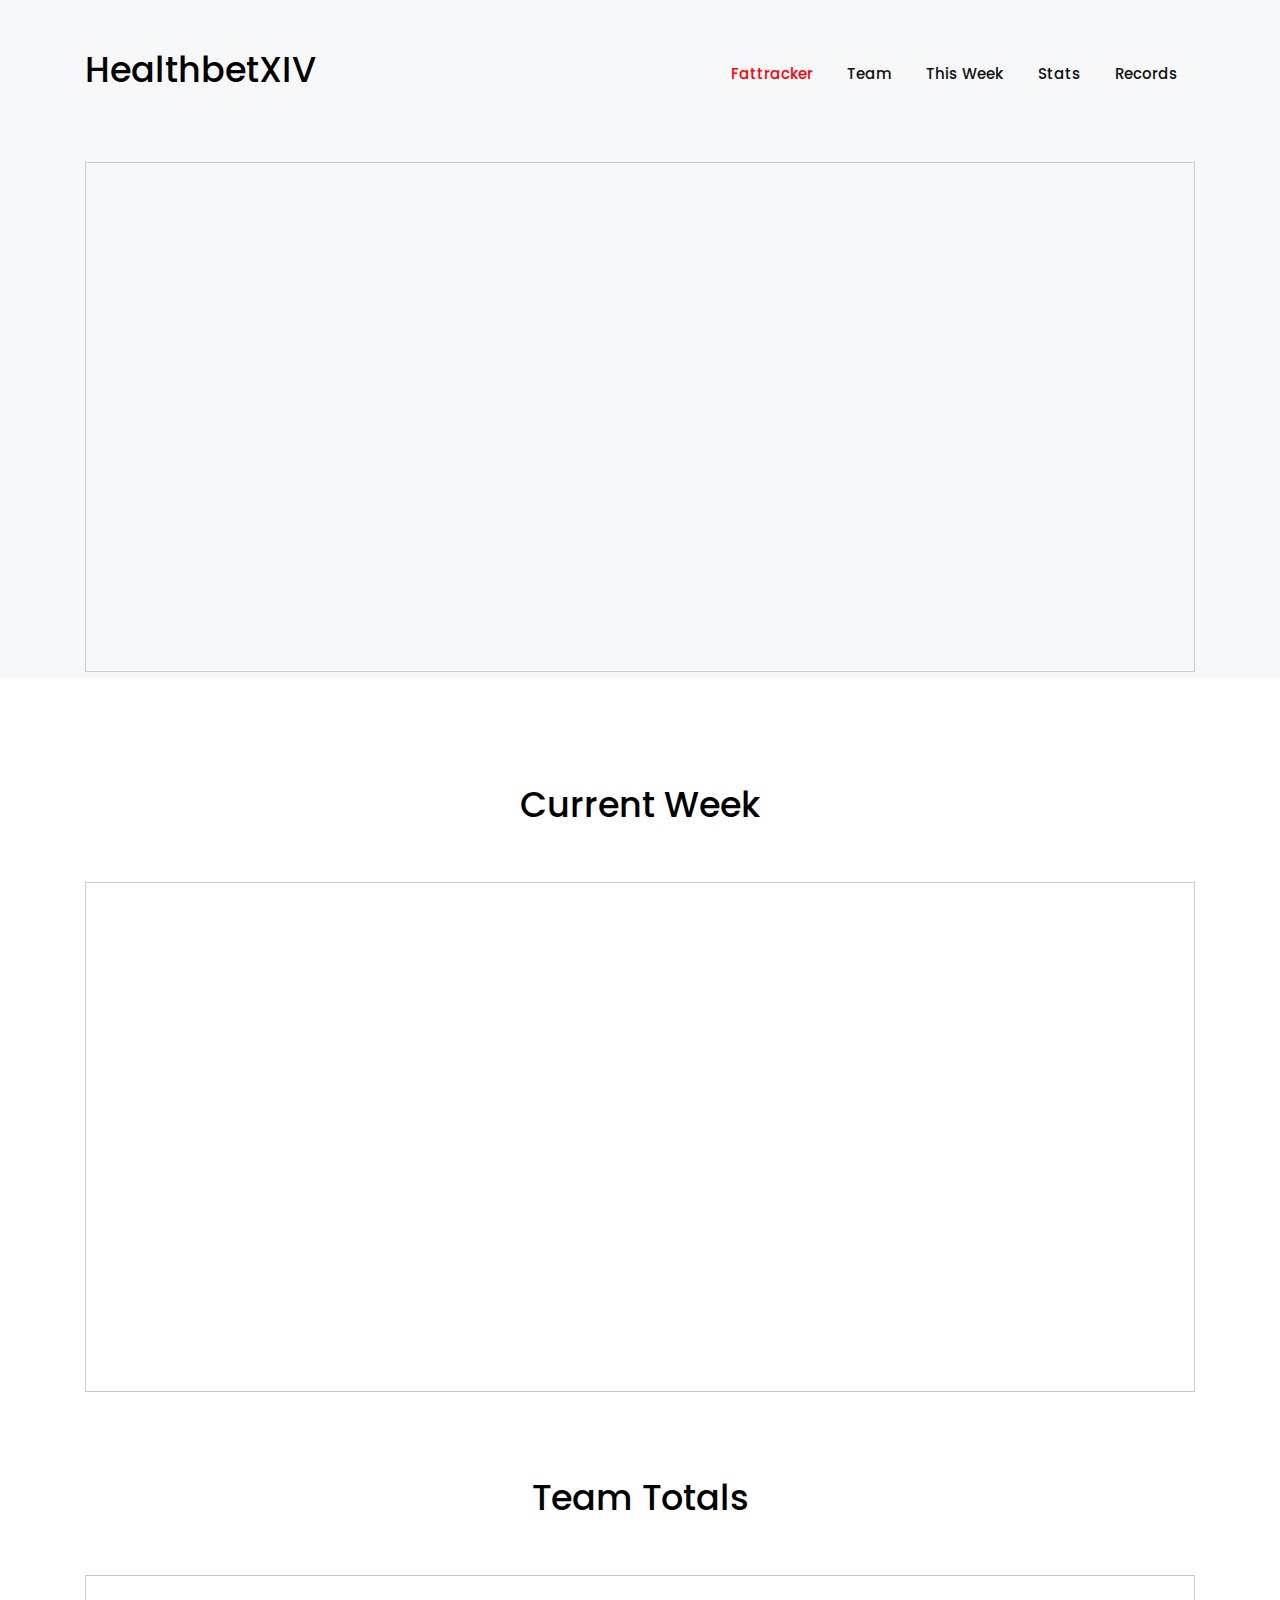
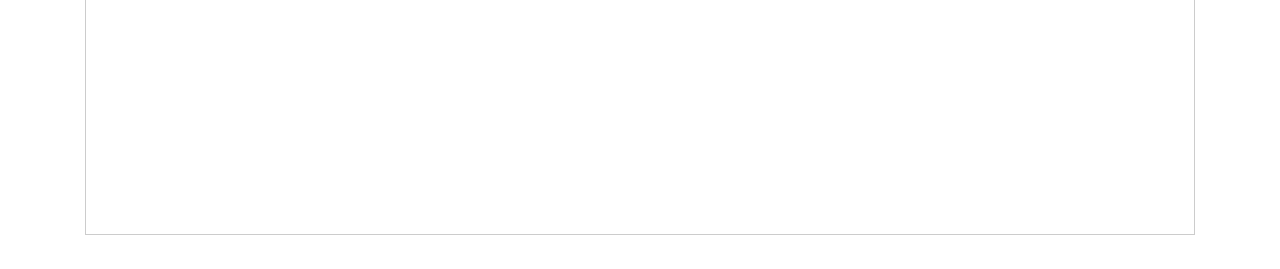
==== commit 6908c9f4: "HB14" ====
--- a/index.html
+++ b/index.html
@@ -16,7 +16,7 @@
     <nav class="navbar navbar-expand-lg pl-3 pl-sm-0" id="navbar">
     <div class="container">
       <div class="navbar-brand-wrapper d-flex w-100">
-        <h2>HealthbetXIII</h2>
+        <h2>HealthbetXIV</h2>
         <button class="navbar-toggler ml-auto" type="button" data-toggle="collapse" data-target="#navbarSupportedContent" aria-controls="navbarSupportedContent" aria-expanded="false" aria-label="Toggle navigation">
           <span class="mdi mdi-menu navbar-toggler-icon"></span>
         </button> 
@@ -25,7 +25,7 @@
         <ul class="navbar-nav align-items-lg-center align-items-start ml-auto">
           <li class="d-flex align-items-center justify-content-between pl-4 pl-lg-0">
             <div class="navbar-collapse-logo">
-              <h2>HealthbetXIII</h2>
+              <h2>HealthbetXIV</h2>
             </div>
             <button class="navbar-toggler close-button" type="button" data-toggle="collapse" data-target="#navbarSupportedContent" aria-controls="navbarSupportedContent" aria-expanded="false" aria-label="Toggle navigation">
               <span class="mdi mdi-close navbar-toggler-icon pl-5"></span>
@@ -56,7 +56,7 @@
   </header>
   <div class="banner" >
     <div class="container">
-    <iframe class="airtable-embed" src="https://airtable.com/embed/shr05tdfHfQ0lnl7D?backgroundColor=teal" frameborder="0" onmousewheel="" width="100%" height="460" style="background: transparent; border: 1px solid #ccc;"></iframe>
+    <iframe class="airtable-embed" src="https://airtable.com/embed/shrJ4Qp7G5Cm6JJ6S?backgroundColor=teal" frameborder="0" onmousewheel="" width="100%" height="510" style="background: transparent; border: 1px solid #ccc;"></iframe>
     </div>
   </div>
   <div class="content-wrapper">
@@ -66,7 +66,7 @@
           <h2>Current Week</h2>
         </div>
         <div>
-        <iframe class="airtable-embed" src="https://airtable.com/embed/shrjjOmctQEBBy0kN?backgroundColor=teal" frameborder="0" onmousewheel="" width="100%" height="460" style="background: transparent; border: 1px solid #ccc;"></iframe>
+        <iframe class="airtable-embed" src="https://airtable.com/embed/shrxpOS4KonW6T0Ni?backgroundColor=teal" frameborder="0" onmousewheel="" width="100%" height="510" style="background: transparent; border: 1px solid #ccc;"></iframe>
         </div>
       </section>
       <section class="features-overview" id="features-section-3" >
@@ -74,7 +74,7 @@
           <h2>Team Totals</h2>
         </div>
         <div>
-        <iframe class="airtable-embed" src="https://airtable.com/embed/shrHeB7B4bqbRvrJH?backgroundColor=teal" frameborder="0" onmousewheel="" width="100%" height="260" style="background: transparent; border: 1px solid #ccc;"></iframe>
+        <iframe class="airtable-embed" src="https://airtable.com/embed/shrcZcxvYH5jExd4x?backgroundColor=teal" frameborder="0" onmousewheel="" width="100%" height="260" style="background: transparent; border: 1px solid #ccc;"></iframe>
         </div>
       </section>
       <!-- <section class="features-overview" id="features-section-2" >
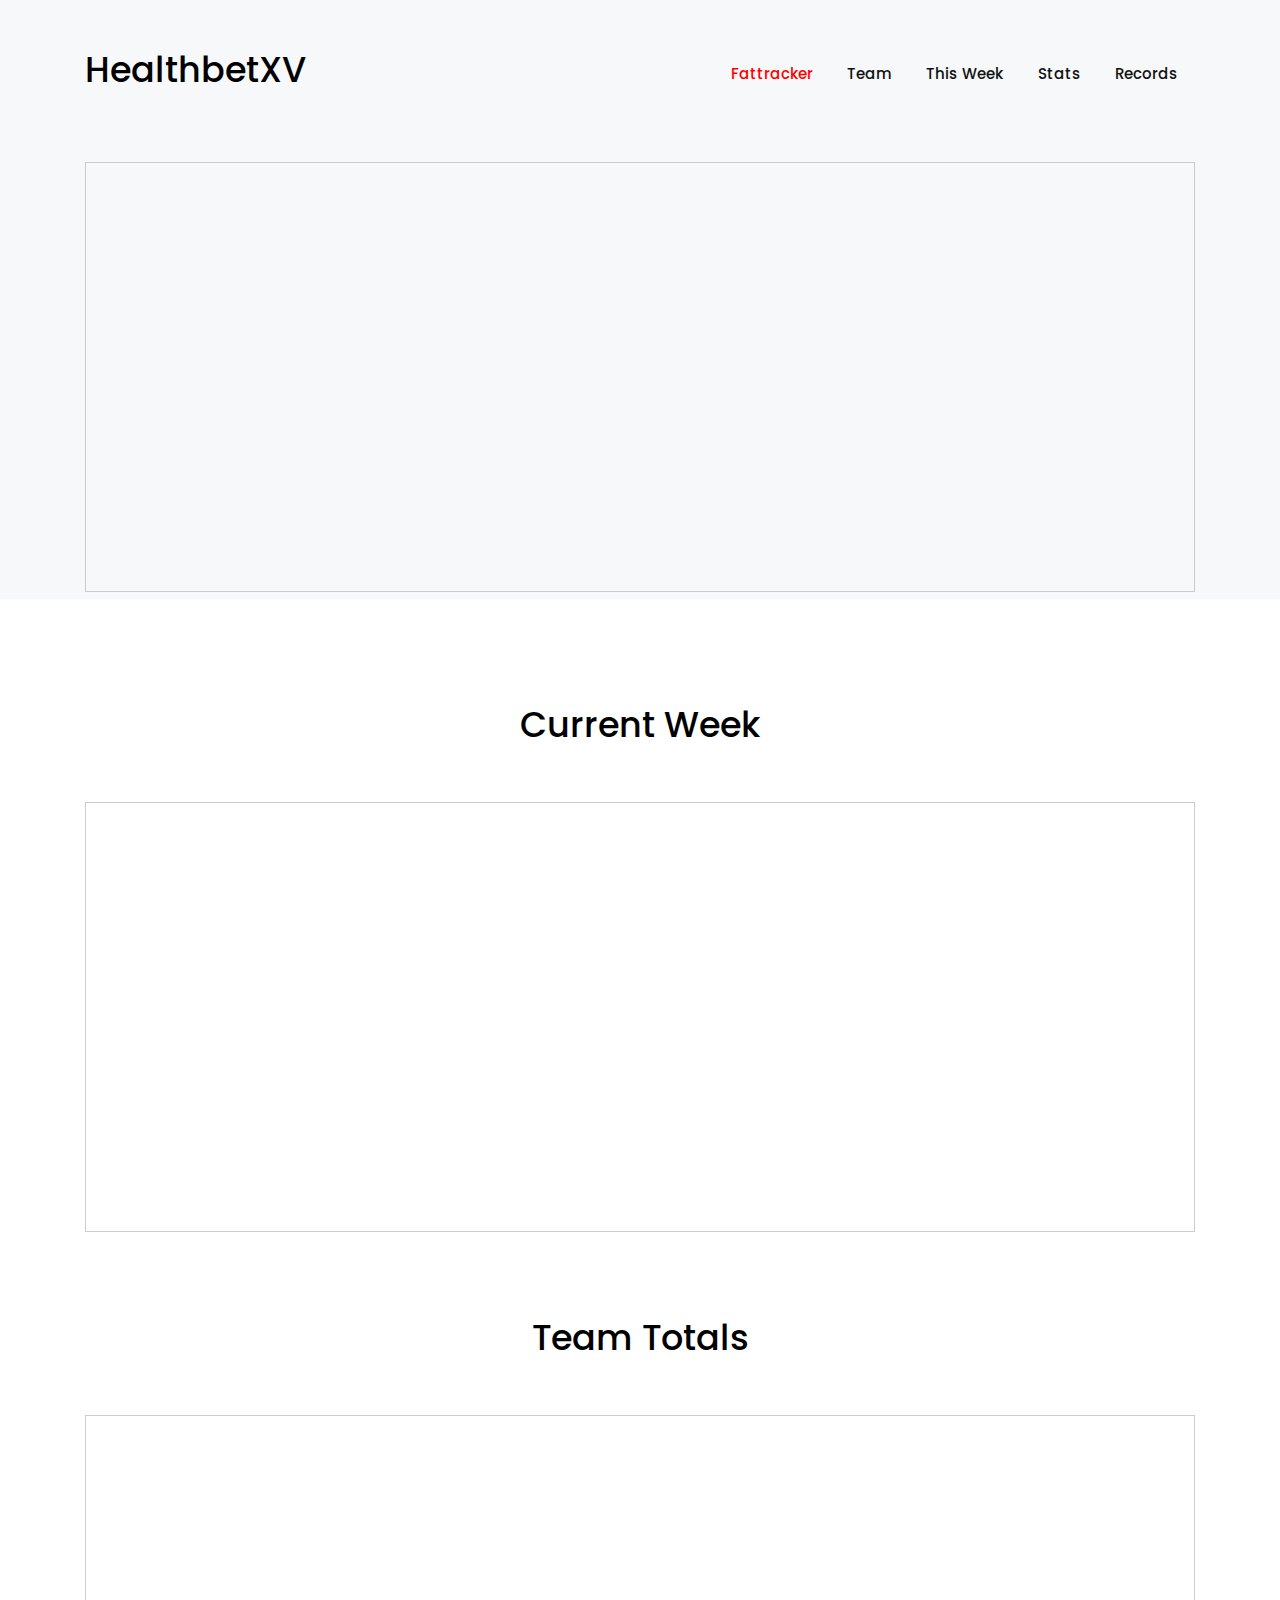
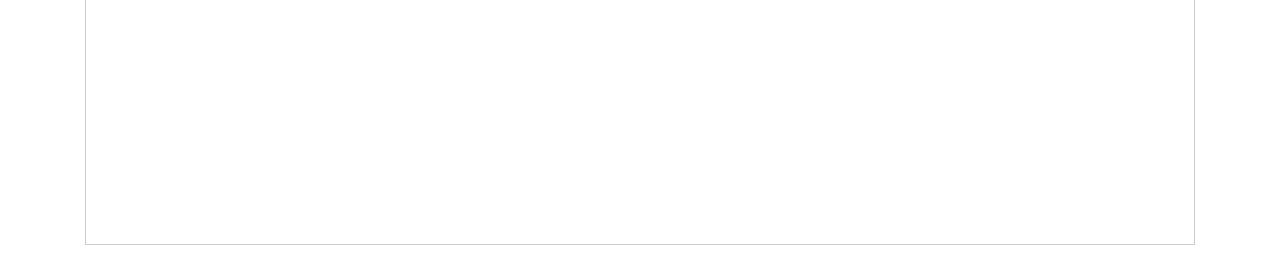
==== commit eccfa11d: "hb15" ====
--- a/index.html
+++ b/index.html
@@ -16,7 +16,7 @@
     <nav class="navbar navbar-expand-lg pl-3 pl-sm-0" id="navbar">
     <div class="container">
       <div class="navbar-brand-wrapper d-flex w-100">
-        <h2>HealthbetXIV</h2>
+        <h2>HealthbetXV</h2>
         <button class="navbar-toggler ml-auto" type="button" data-toggle="collapse" data-target="#navbarSupportedContent" aria-controls="navbarSupportedContent" aria-expanded="false" aria-label="Toggle navigation">
           <span class="mdi mdi-menu navbar-toggler-icon"></span>
         </button> 
@@ -25,7 +25,7 @@
         <ul class="navbar-nav align-items-lg-center align-items-start ml-auto">
           <li class="d-flex align-items-center justify-content-between pl-4 pl-lg-0">
             <div class="navbar-collapse-logo">
-              <h2>HealthbetXIV</h2>
+              <h2>HealthbetXV</h2>
             </div>
             <button class="navbar-toggler close-button" type="button" data-toggle="collapse" data-target="#navbarSupportedContent" aria-controls="navbarSupportedContent" aria-expanded="false" aria-label="Toggle navigation">
               <span class="mdi mdi-close navbar-toggler-icon pl-5"></span>
@@ -56,7 +56,7 @@
   </header>
   <div class="banner" >
     <div class="container">
-    <iframe class="airtable-embed" src="https://airtable.com/embed/shrJ4Qp7G5Cm6JJ6S?backgroundColor=teal" frameborder="0" onmousewheel="" width="100%" height="510" style="background: transparent; border: 1px solid #ccc;"></iframe>
+    <iframe class="airtable-embed" src="https://airtable.com/embed/shrZOBYp4Hxayj8BK?backgroundColor=teal" frameborder="0" onmousewheel="" width="100%" height="430" style="background: transparent; border: 1px solid #ccc;"></iframe>
     </div>
   </div>
   <div class="content-wrapper">
@@ -66,7 +66,7 @@
           <h2>Current Week</h2>
         </div>
         <div>
-        <iframe class="airtable-embed" src="https://airtable.com/embed/shrxpOS4KonW6T0Ni?backgroundColor=teal" frameborder="0" onmousewheel="" width="100%" height="510" style="background: transparent; border: 1px solid #ccc;"></iframe>
+        <iframe class="airtable-embed" src="https://airtable.com/embed/shrWqPP1JugVSNpBN?backgroundColor=teal" frameborder="0" onmousewheel="" width="100%" height="430" style="background: transparent; border: 1px solid #ccc;"></iframe>
         </div>
       </section>
       <section class="features-overview" id="features-section-3" >
@@ -74,7 +74,7 @@
           <h2>Team Totals</h2>
         </div>
         <div>
-        <iframe class="airtable-embed" src="https://airtable.com/embed/shrcZcxvYH5jExd4x?backgroundColor=teal" frameborder="0" onmousewheel="" width="100%" height="260" style="background: transparent; border: 1px solid #ccc;"></iframe>
+        <iframe class="airtable-embed" src="https://airtable.com/embed/shrFYpPDvAUpNKLyt?backgroundColor=teal" frameborder="0" onmousewheel="" width="100%" height="430" style="background: transparent; border: 1px solid #ccc;"></iframe>
         </div>
       </section>
       <!-- <section class="features-overview" id="features-section-2" >
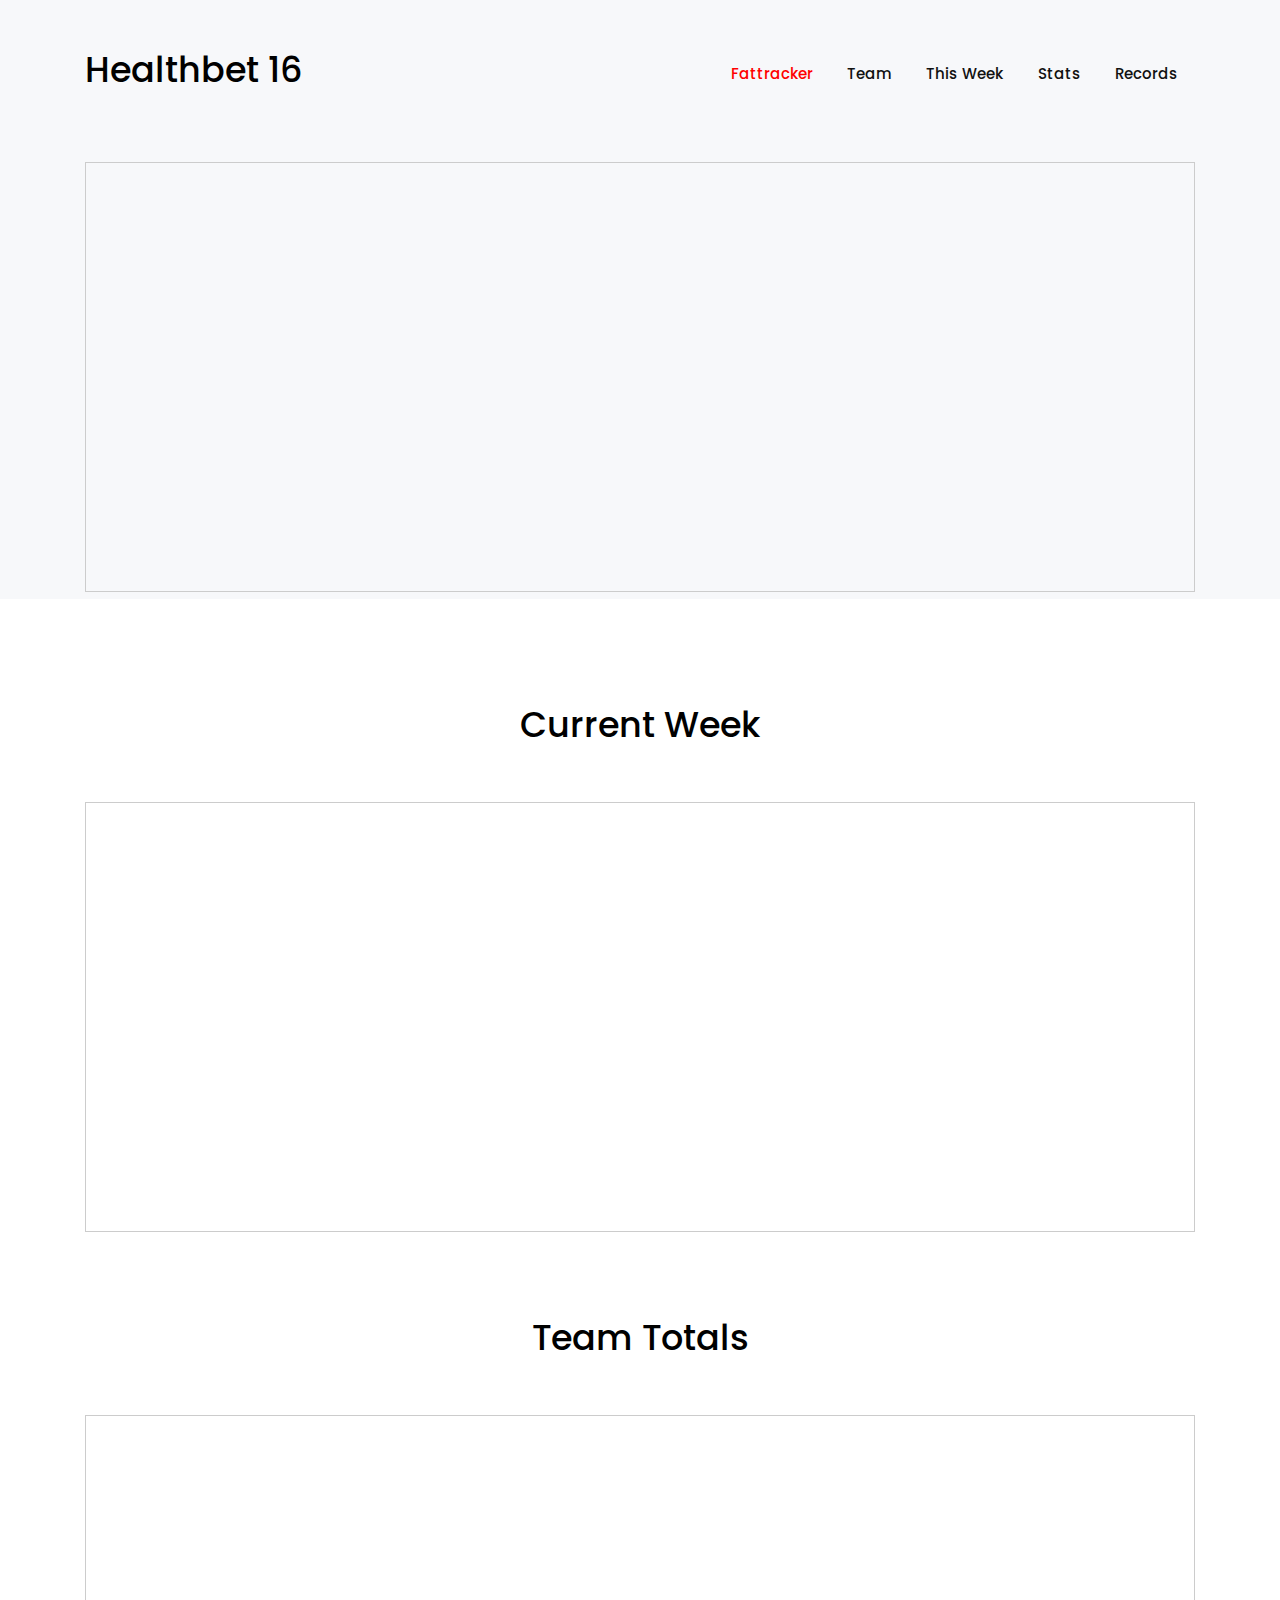
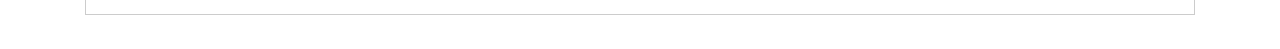
==== commit 5d3cee29: "hb16" ====
--- a/index.html
+++ b/index.html
@@ -16,7 +16,7 @@
     <nav class="navbar navbar-expand-lg pl-3 pl-sm-0" id="navbar">
     <div class="container">
       <div class="navbar-brand-wrapper d-flex w-100">
-        <h2>HealthbetXV</h2>
+        <h2>Healthbet 16</h2>
         <button class="navbar-toggler ml-auto" type="button" data-toggle="collapse" data-target="#navbarSupportedContent" aria-controls="navbarSupportedContent" aria-expanded="false" aria-label="Toggle navigation">
           <span class="mdi mdi-menu navbar-toggler-icon"></span>
         </button> 
@@ -25,7 +25,7 @@
         <ul class="navbar-nav align-items-lg-center align-items-start ml-auto">
           <li class="d-flex align-items-center justify-content-between pl-4 pl-lg-0">
             <div class="navbar-collapse-logo">
-              <h2>HealthbetXV</h2>
+              <h2>Healthbet 16</h2>
             </div>
             <button class="navbar-toggler close-button" type="button" data-toggle="collapse" data-target="#navbarSupportedContent" aria-controls="navbarSupportedContent" aria-expanded="false" aria-label="Toggle navigation">
               <span class="mdi mdi-close navbar-toggler-icon pl-5"></span>
@@ -56,7 +56,7 @@
   </header>
   <div class="banner" >
     <div class="container">
-    <iframe class="airtable-embed" src="https://airtable.com/embed/shrZOBYp4Hxayj8BK?backgroundColor=teal" frameborder="0" onmousewheel="" width="100%" height="430" style="background: transparent; border: 1px solid #ccc;"></iframe>
+    <iframe class="airtable-embed" src="https://airtable.com/embed/shrgYui7M9MM9Eusk?backgroundColor=teal" frameborder="0" onmousewheel="" width="100%" height="430" style="background: transparent; border: 1px solid #ccc;"></iframe>
     </div>
   </div>
   <div class="content-wrapper">
@@ -66,7 +66,7 @@
           <h2>Current Week</h2>
         </div>
         <div>
-        <iframe class="airtable-embed" src="https://airtable.com/embed/shrWqPP1JugVSNpBN?backgroundColor=teal" frameborder="0" onmousewheel="" width="100%" height="430" style="background: transparent; border: 1px solid #ccc;"></iframe>
+        <iframe class="airtable-embed" src="https://airtable.com/embed/shrhmMRvne0nQvye9?backgroundColor=teal" frameborder="0" onmousewheel="" width="100%" height="430" style="background: transparent; border: 1px solid #ccc;"></iframe>
         </div>
       </section>
       <section class="features-overview" id="features-section-3" >
@@ -74,7 +74,7 @@
           <h2>Team Totals</h2>
         </div>
         <div>
-        <iframe class="airtable-embed" src="https://airtable.com/embed/shrFYpPDvAUpNKLyt?backgroundColor=teal" frameborder="0" onmousewheel="" width="100%" height="430" style="background: transparent; border: 1px solid #ccc;"></iframe>
+        <iframe class="airtable-embed" src="https://airtable.com/embed/shrfuKMrxzS7qs1xu?backgroundColor=teal" frameborder="0" onmousewheel="" width="100%" height="200" style="background: transparent; border: 1px solid #ccc;"></iframe>
         </div>
       </section>
       <!-- <section class="features-overview" id="features-section-2" >
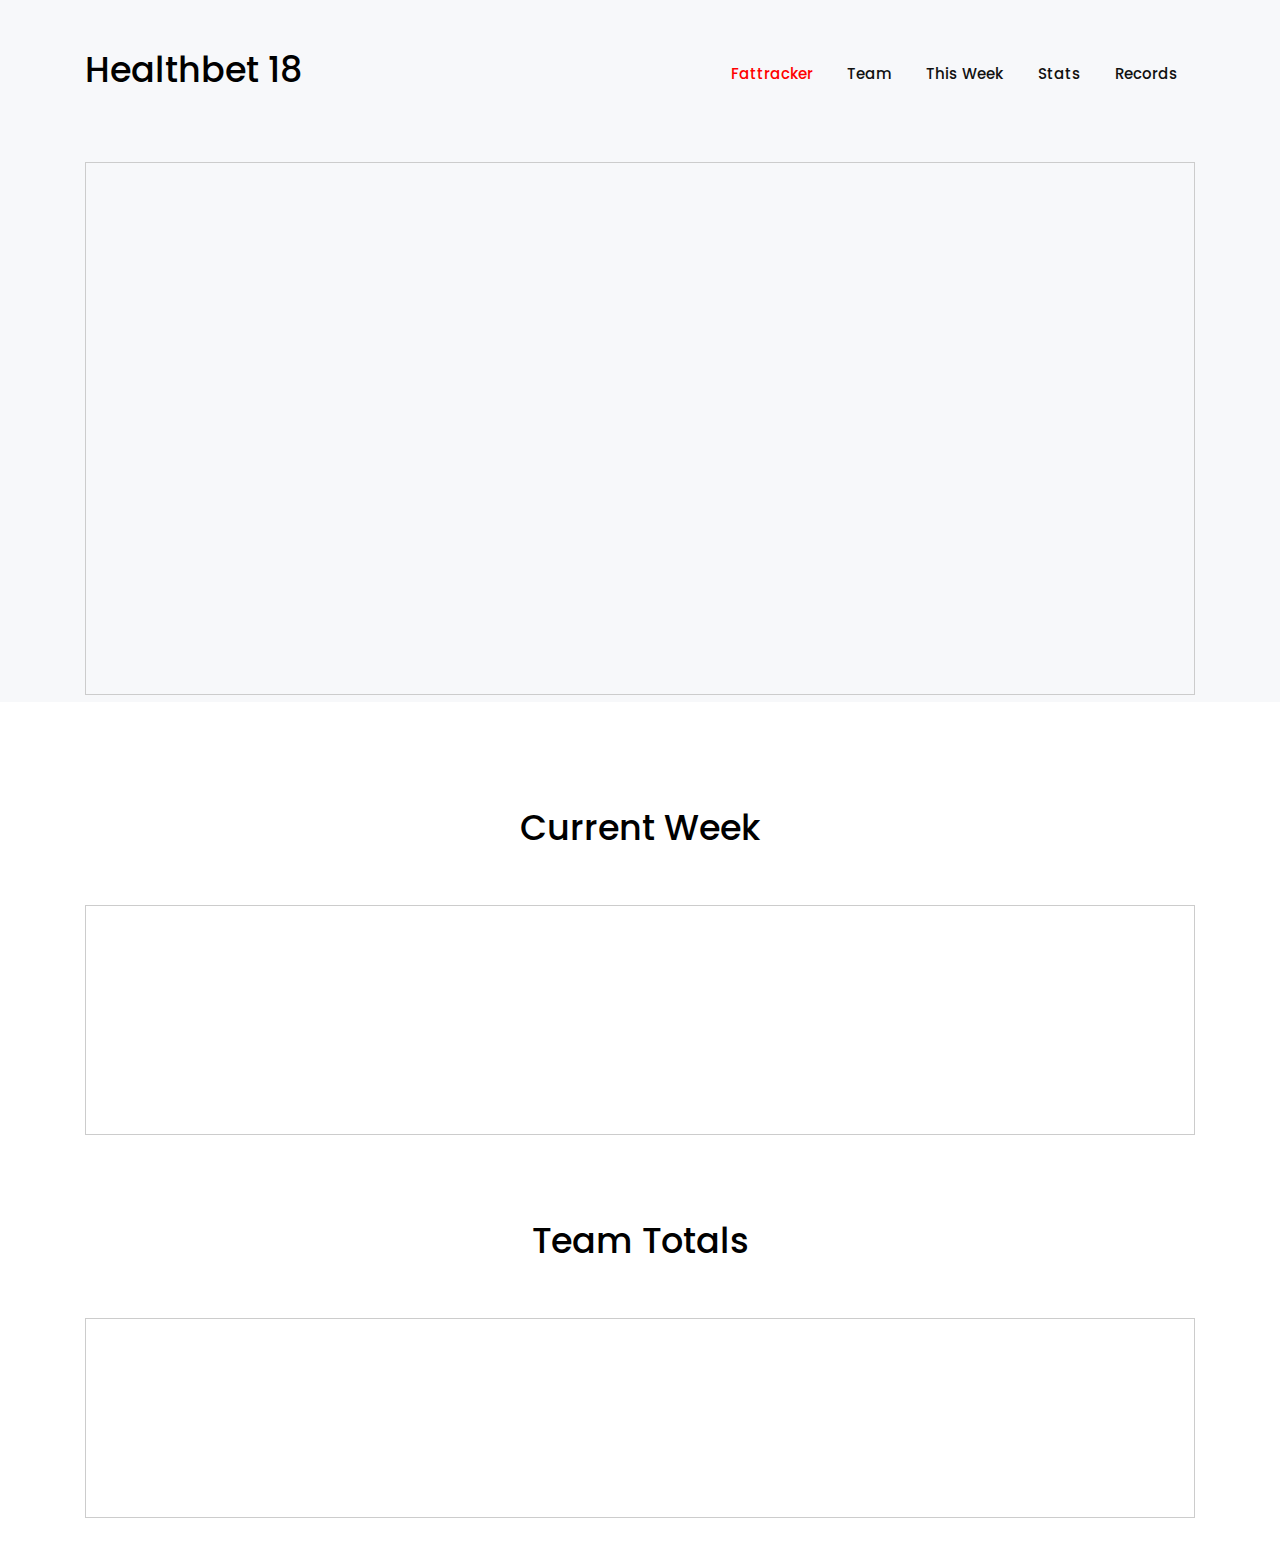
==== commit 4964c1de: "new" ====
--- a/index.html
+++ b/index.html
@@ -16,7 +16,7 @@
     <nav class="navbar navbar-expand-lg pl-3 pl-sm-0" id="navbar">
     <div class="container">
       <div class="navbar-brand-wrapper d-flex w-100">
-        <h2>Healthbet 16</h2>
+        <h2>Healthbet 18</h2>
         <button class="navbar-toggler ml-auto" type="button" data-toggle="collapse" data-target="#navbarSupportedContent" aria-controls="navbarSupportedContent" aria-expanded="false" aria-label="Toggle navigation">
           <span class="mdi mdi-menu navbar-toggler-icon"></span>
         </button> 
@@ -25,7 +25,7 @@
         <ul class="navbar-nav align-items-lg-center align-items-start ml-auto">
           <li class="d-flex align-items-center justify-content-between pl-4 pl-lg-0">
             <div class="navbar-collapse-logo">
-              <h2>Healthbet 16</h2>
+              <h2>Healthbet 18</h2>
             </div>
             <button class="navbar-toggler close-button" type="button" data-toggle="collapse" data-target="#navbarSupportedContent" aria-controls="navbarSupportedContent" aria-expanded="false" aria-label="Toggle navigation">
               <span class="mdi mdi-close navbar-toggler-icon pl-5"></span>
@@ -56,7 +56,7 @@
   </header>
   <div class="banner" >
     <div class="container">
-    <iframe class="airtable-embed" src="https://airtable.com/embed/shrgYui7M9MM9Eusk?backgroundColor=teal" frameborder="0" onmousewheel="" width="100%" height="430" style="background: transparent; border: 1px solid #ccc;"></iframe>
+    <iframe class="airtable-embed" src="https://airtable.com/embed/shrKYQ6IuSkqmE0KD?backgroundColor=teal" frameborder="0" onmousewheel="" width="100%" height="533" style="background: transparent; border: 1px solid #ccc;"></iframe>
     </div>
   </div>
   <div class="content-wrapper">
@@ -66,7 +66,7 @@
           <h2>Current Week</h2>
         </div>
         <div>
-        <iframe class="airtable-embed" src="https://airtable.com/embed/shrhmMRvne0nQvye9?backgroundColor=teal" frameborder="0" onmousewheel="" width="100%" height="430" style="background: transparent; border: 1px solid #ccc;"></iframe>
+        <iframe class="airtable-embed" src="https://airtable.com/embed/shr3wRwCjceKKc15B?backgroundColor=teal" frameborder="0" onmousewheel="" width="100%" height="230" style="background: transparent; border: 1px solid #ccc;"></iframe>
         </div>
       </section>
       <section class="features-overview" id="features-section-3" >
@@ -74,8 +74,7 @@
           <h2>Team Totals</h2>
         </div>
         <div>
-        <iframe class="airtable-embed" src="https://airtable.com/embed/shrfuKMrxzS7qs1xu?backgroundColor=teal" frameborder="0" onmousewheel="" width="100%" height="200" style="background: transparent; border: 1px solid #ccc;"></iframe>
-        </div>
+<iframe class="airtable-embed" src="https://airtable.com/embed/shrNVNjLcTAFPWwiy?backgroundColor=teal" frameborder="0" onmousewheel="" width="100%" height="200" style="background: transparent; border: 1px solid #ccc;"></iframe>        </div>
       </section>
       <!-- <section class="features-overview" id="features-section-2" >
         <div class="content-header">
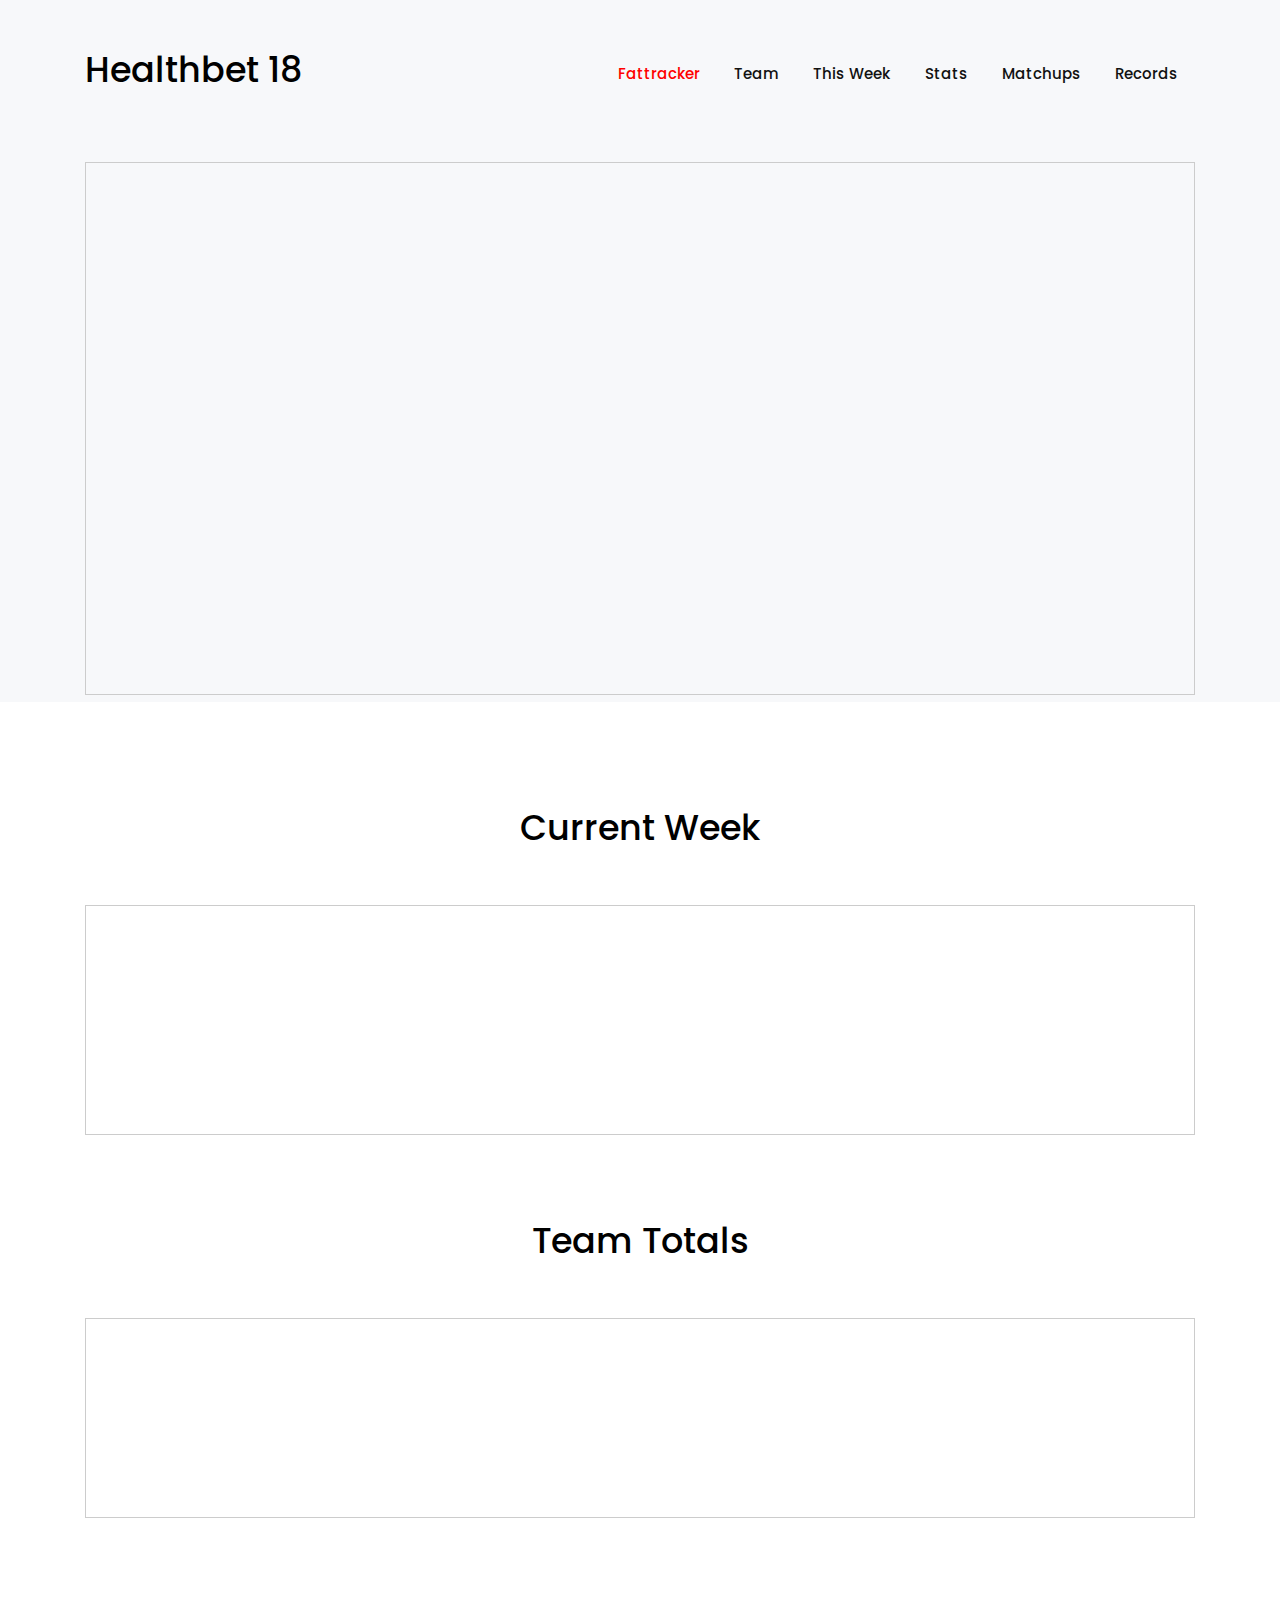
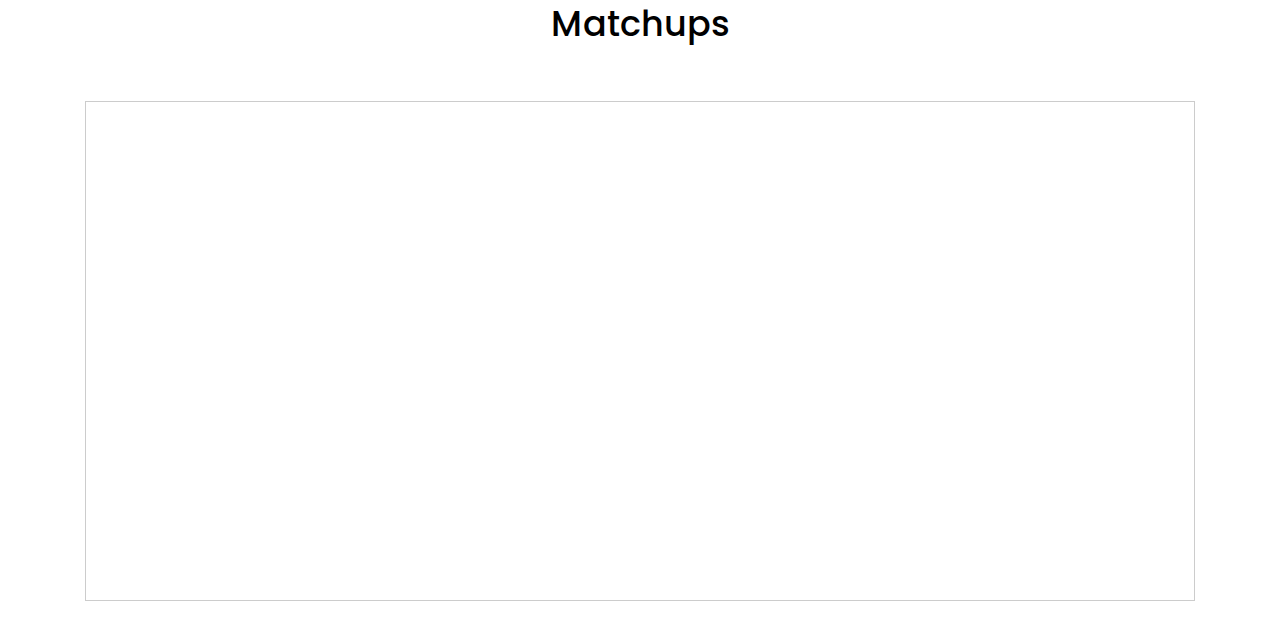
==== commit 1dae2401: "Added Matchups" ====
--- a/index.html
+++ b/index.html
@@ -44,6 +44,9 @@
             <a class="nav-link" href="#features-section-2">Stats</a>  
           </li>
           <li class="nav-item">
+            <a class="nav-link" href="#features-section-3">Matchups</a>  
+          </li>
+          <li class="nav-item">
             <a class="nav-link" href="recordbook.html">Records</a>  
           </li>
          <!-- <li class="nav-item btn-contact-us pl-4 pl-lg-0">
@@ -74,7 +77,16 @@
           <h2>Team Totals</h2>
         </div>
         <div>
-<iframe class="airtable-embed" src="https://airtable.com/embed/shrNVNjLcTAFPWwiy?backgroundColor=teal" frameborder="0" onmousewheel="" width="100%" height="200" style="background: transparent; border: 1px solid #ccc;"></iframe>        </div>
+<iframe class="airtable-embed" src="https://airtable.com/embed/shrNVNjLcTAFPWwiy?backgroundColor=teal" frameborder="0" onmousewheel="" width="100%" height="200" style="background: transparent; border: 1px solid #ccc;"></iframe>        
+        </div>
+      </section>
+      <section class="features-overview" id="features-section-4" >
+        <div class="content-header">
+          <h2>Matchups</h2>
+        </div>
+        <div>
+<iframe class="airtable-embed" src="https://airtable.com/embed/shr3L7mYYR74OAPRb?backgroundColor=teal" frameborder="0" onmousewheel="" width="100%" height="500" style="background: transparent; border: 1px solid #ccc;"></iframe>        
+        </div>
       </section>
       <!-- <section class="features-overview" id="features-section-2" >
         <div class="content-header">
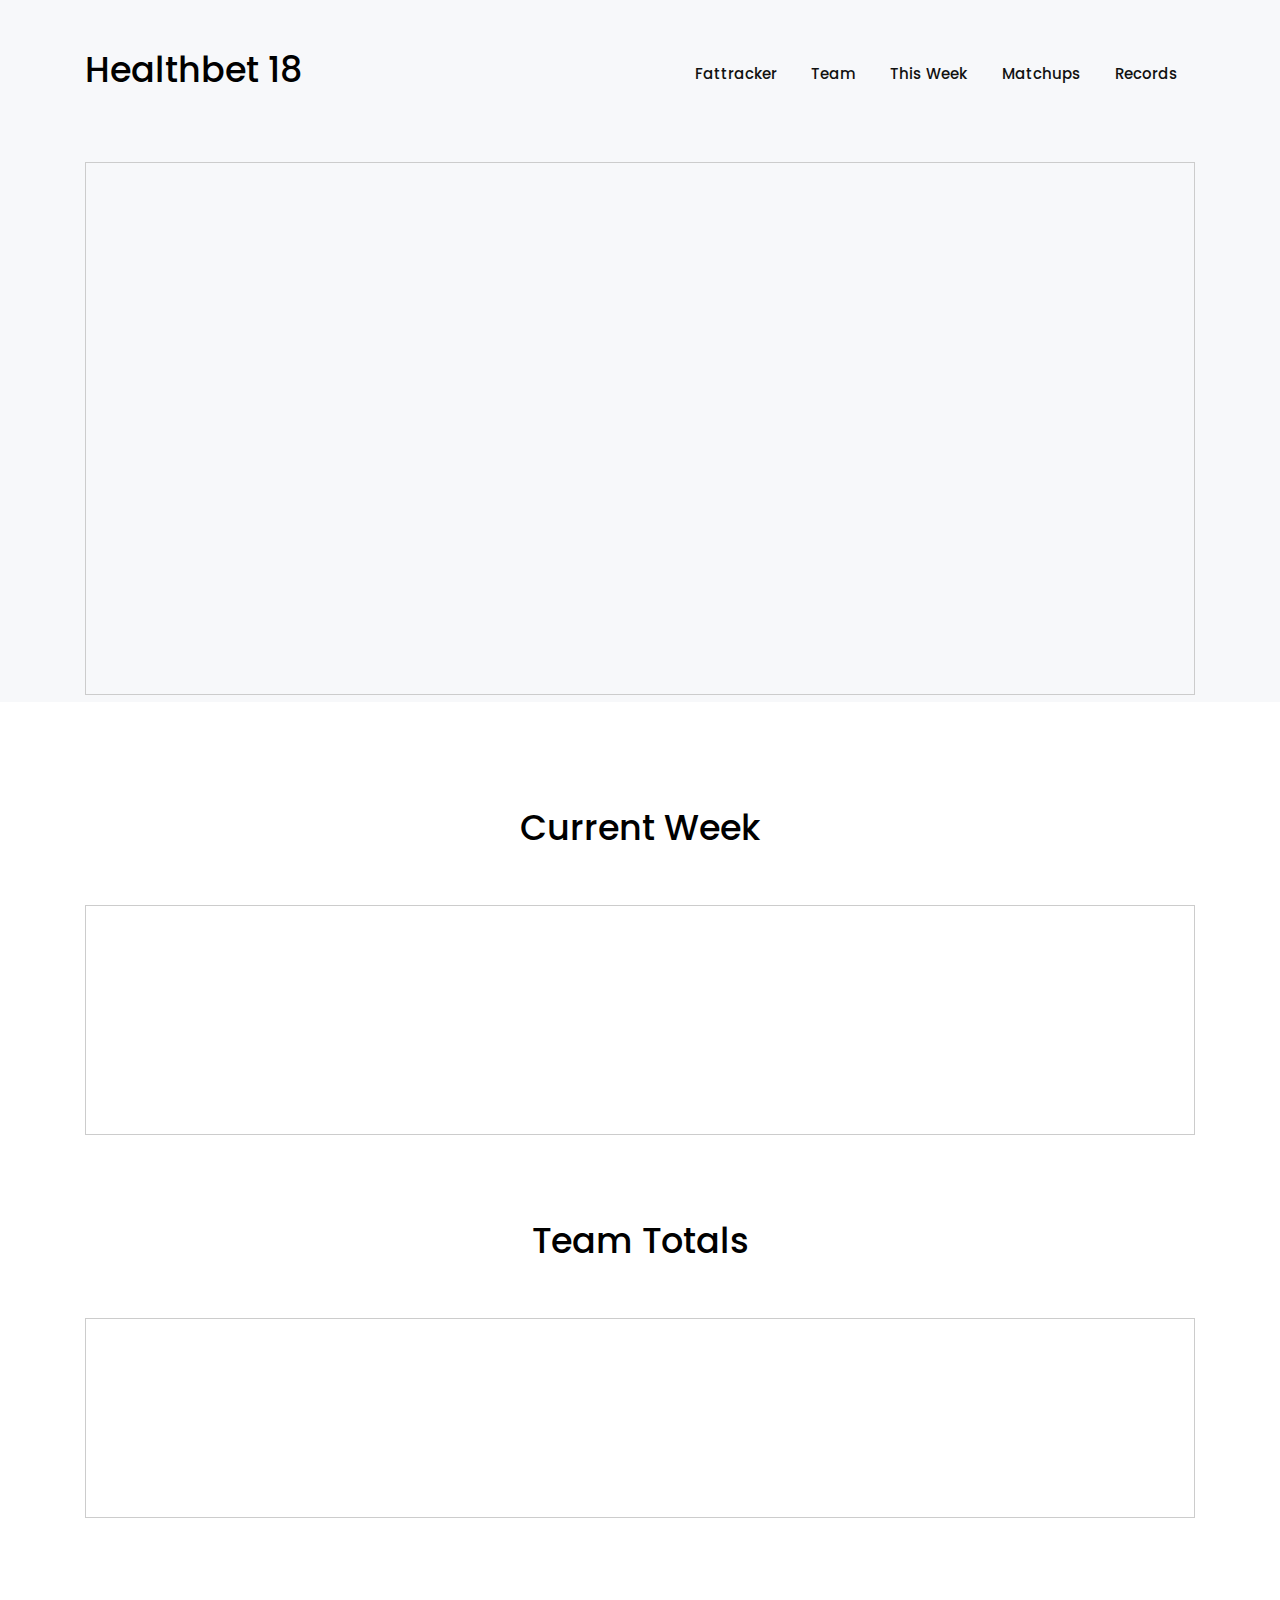
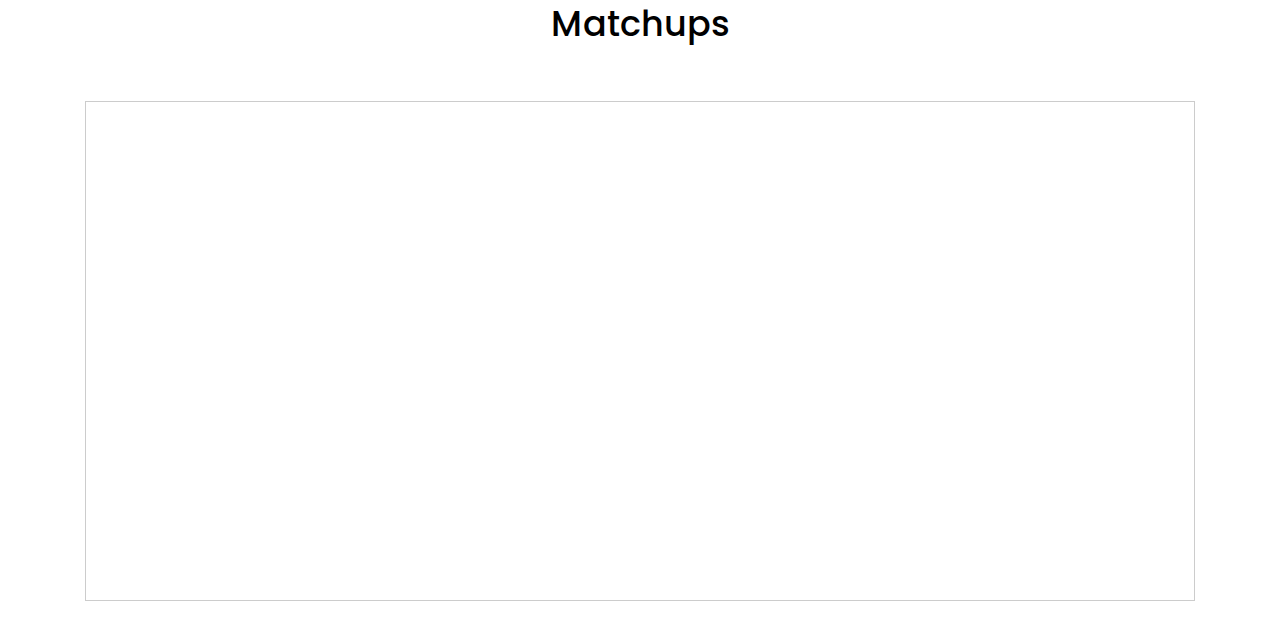
==== commit e87faf07: "Updated classes" ====
--- a/index.html
+++ b/index.html
@@ -32,19 +32,16 @@
             </button>
           </li>
           <li class="nav-item">
-            <a class="nav-link" href="#header-section">Fattracker <span class="sr-only">(current)</span></a>
+            <a class="nav-link" href="#fattracker">Fattracker <span class="sr-only">(current)</span></a>
           </li>
           <li class="nav-item">
-            <a class="nav-link" href="#features-section-3">Team</a>  
+            <a class="nav-link" href="#team">Team</a>  
           </li>
           <li class="nav-item">
-            <a class="nav-link" href="#features-section" style="width: 112px;">This Week</a>
+            <a class="nav-link" href="#this_week" style="width: 112px;">This Week</a>
           </li>
           <li class="nav-item">
-            <a class="nav-link" href="#features-section-2">Stats</a>  
-          </li>
-          <li class="nav-item">
-            <a class="nav-link" href="#features-section-3">Matchups</a>  
+            <a class="nav-link" href="#matchups">Matchups</a>  
           </li>
           <li class="nav-item">
             <a class="nav-link" href="recordbook.html">Records</a>  
@@ -64,7 +61,7 @@
   </div>
   <div class="content-wrapper">
     <div class="container">
-      <section class="features-overview" id="features-section" >
+      <section class="features-overview" id="this_week" >
         <div class="content-header">
           <h2>Current Week</h2>
         </div>
@@ -72,7 +69,7 @@
         <iframe class="airtable-embed" src="https://airtable.com/embed/shr3wRwCjceKKc15B?backgroundColor=teal" frameborder="0" onmousewheel="" width="100%" height="230" style="background: transparent; border: 1px solid #ccc;"></iframe>
         </div>
       </section>
-      <section class="features-overview" id="features-section-3" >
+      <section class="features-overview" id="team" >
         <div class="content-header">
           <h2>Team Totals</h2>
         </div>
@@ -80,7 +77,7 @@
 <iframe class="airtable-embed" src="https://airtable.com/embed/shrNVNjLcTAFPWwiy?backgroundColor=teal" frameborder="0" onmousewheel="" width="100%" height="200" style="background: transparent; border: 1px solid #ccc;"></iframe>        
         </div>
       </section>
-      <section class="features-overview" id="features-section-4" >
+      <section class="features-overview" id="matchups">
         <div class="content-header">
           <h2>Matchups</h2>
         </div>
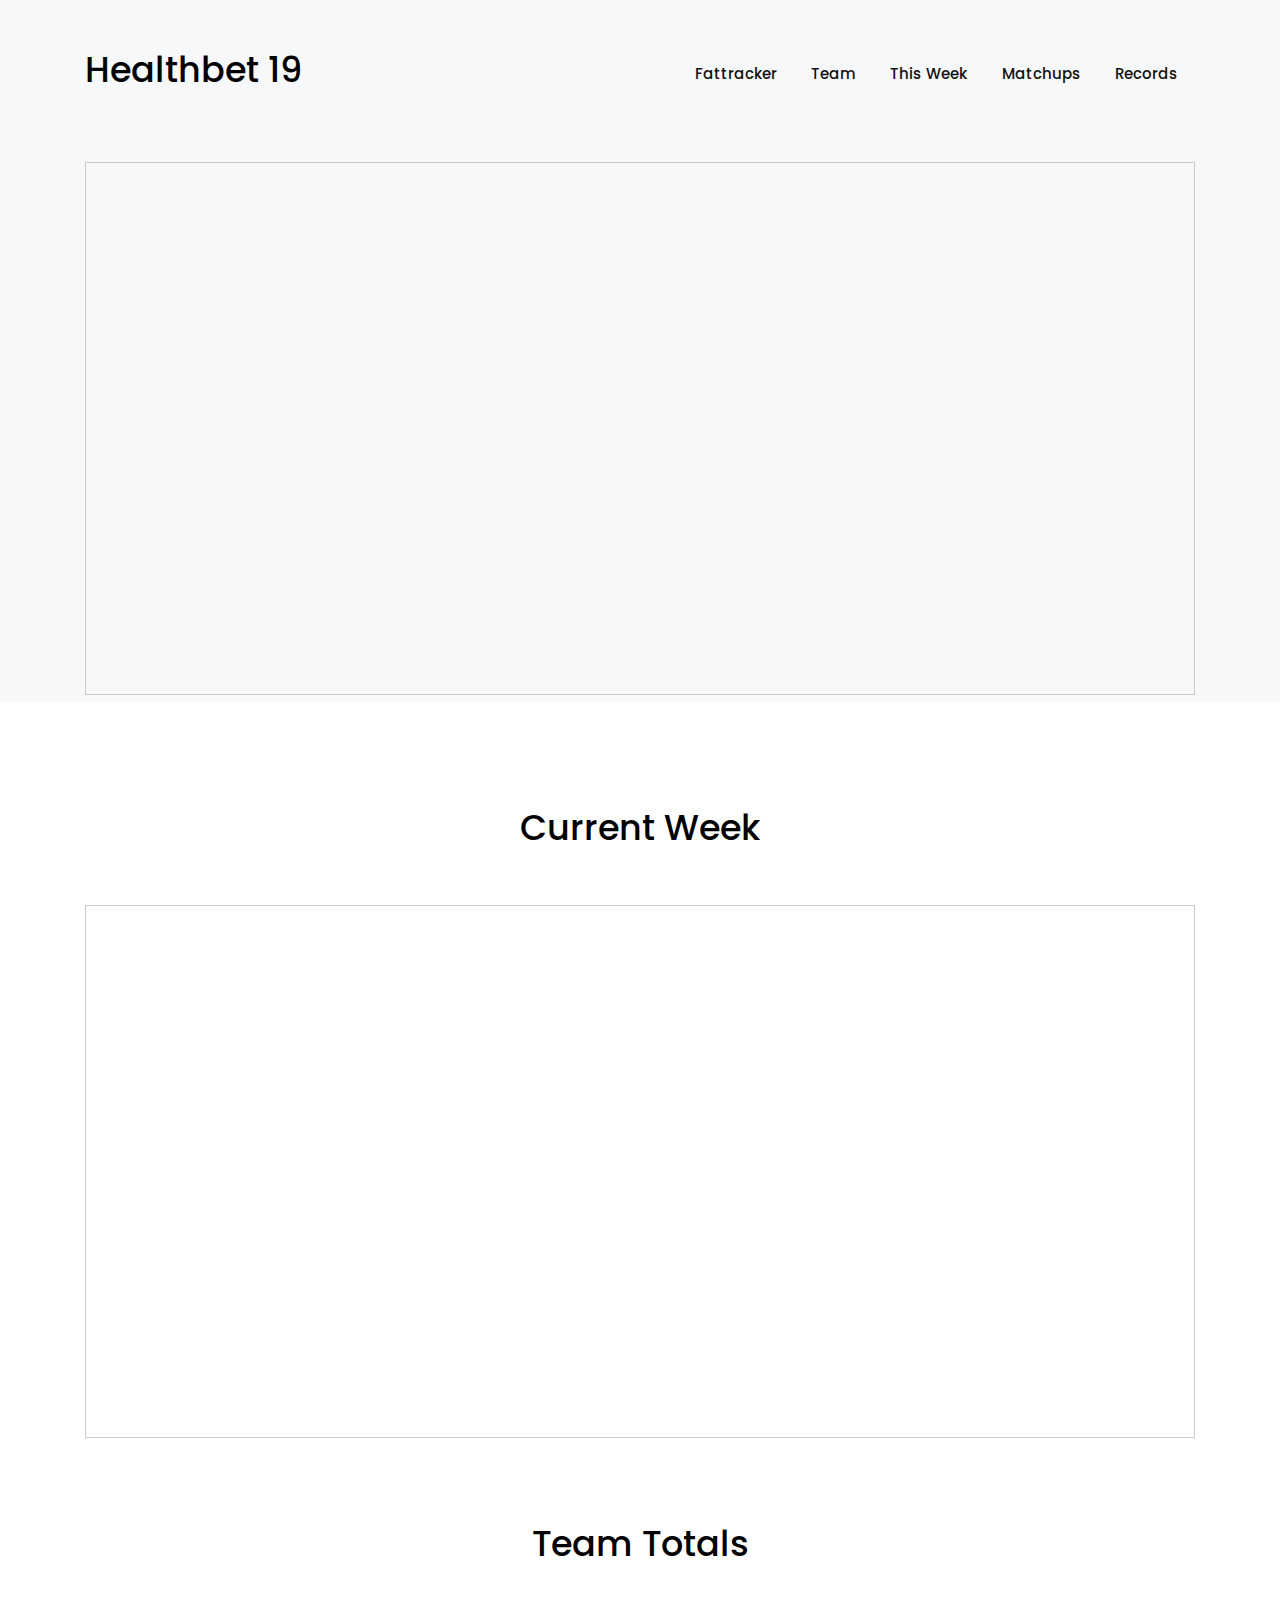
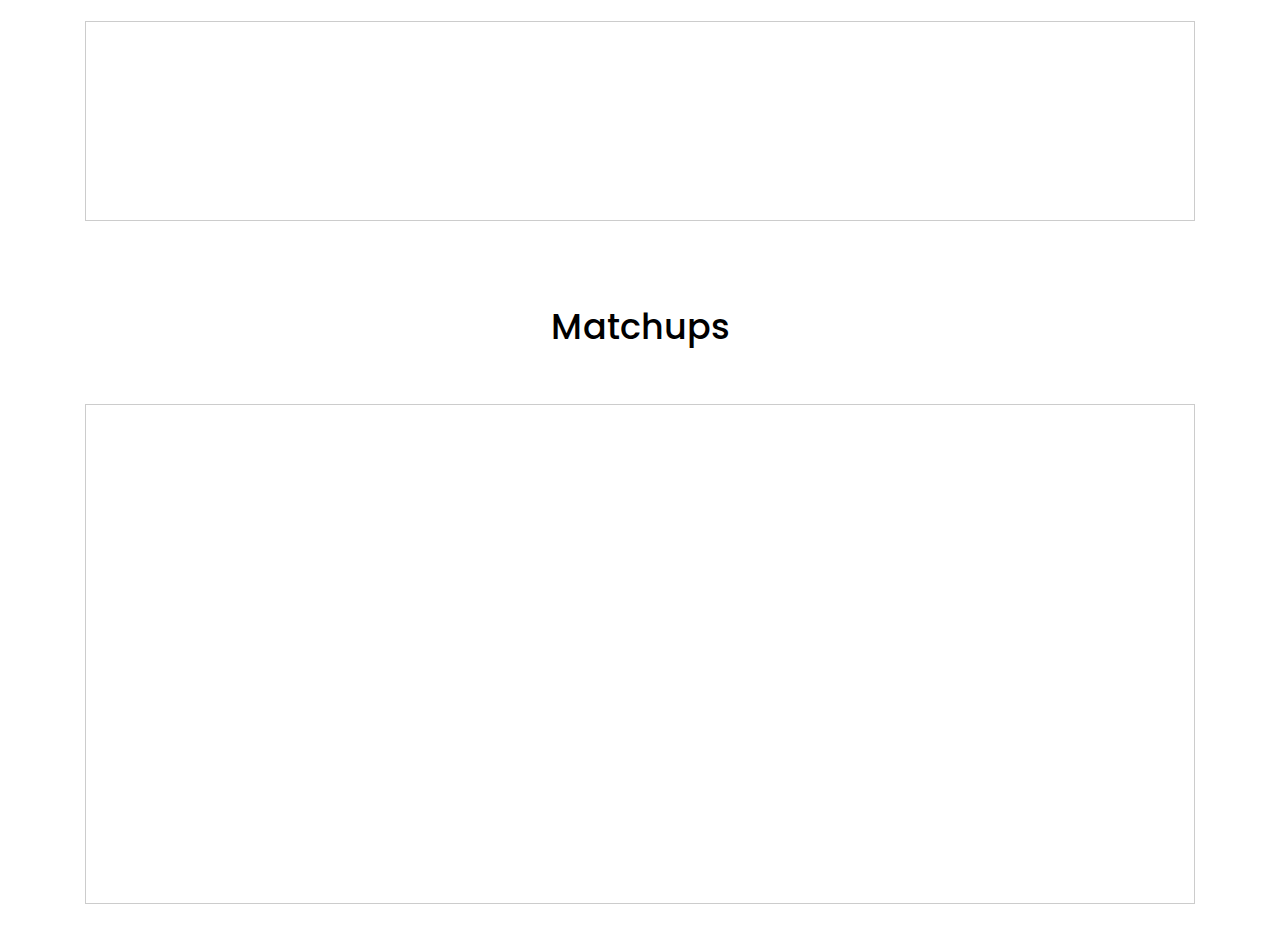
==== commit b7b11a19: "Update index.html" ====
--- a/index.html
+++ b/index.html
@@ -16,7 +16,7 @@
     <nav class="navbar navbar-expand-lg pl-3 pl-sm-0" id="navbar">
     <div class="container">
       <div class="navbar-brand-wrapper d-flex w-100">
-        <h2>Healthbet 18</h2>
+        <h2>Healthbet 19</h2>
         <button class="navbar-toggler ml-auto" type="button" data-toggle="collapse" data-target="#navbarSupportedContent" aria-controls="navbarSupportedContent" aria-expanded="false" aria-label="Toggle navigation">
           <span class="mdi mdi-menu navbar-toggler-icon"></span>
         </button> 
@@ -25,7 +25,7 @@
         <ul class="navbar-nav align-items-lg-center align-items-start ml-auto">
           <li class="d-flex align-items-center justify-content-between pl-4 pl-lg-0">
             <div class="navbar-collapse-logo">
-              <h2>Healthbet 18</h2>
+              <h2>Healthbet 19</h2>
             </div>
             <button class="navbar-toggler close-button" type="button" data-toggle="collapse" data-target="#navbarSupportedContent" aria-controls="navbarSupportedContent" aria-expanded="false" aria-label="Toggle navigation">
               <span class="mdi mdi-close navbar-toggler-icon pl-5"></span>
@@ -56,7 +56,7 @@
   </header>
   <div class="banner" >
     <div class="container">
-    <iframe class="airtable-embed" src="https://airtable.com/embed/shrKYQ6IuSkqmE0KD?backgroundColor=teal" frameborder="0" onmousewheel="" width="100%" height="533" style="background: transparent; border: 1px solid #ccc;"></iframe>
+    <iframe class="airtable-embed" src="https://airtable.com/embed/shr7Gby5wRIOloz0O?backgroundColor=teal" frameborder="0" onmousewheel="" width="100%" height="533" style="background: transparent; border: 1px solid #ccc;"></iframe>
     </div>
   </div>
   <div class="content-wrapper">
@@ -66,7 +66,7 @@
           <h2>Current Week</h2>
         </div>
         <div>
-        <iframe class="airtable-embed" src="https://airtable.com/embed/shr3wRwCjceKKc15B?backgroundColor=teal" frameborder="0" onmousewheel="" width="100%" height="230" style="background: transparent; border: 1px solid #ccc;"></iframe>
+        <iframe class="airtable-embed" src="https://airtable.com/embed/shrqJX8knOk2OtEor?backgroundColor=teal" frameborder="0" onmousewheel="" width="100%" height="533" style="background: transparent; border: 1px solid #ccc;"></iframe>
         </div>
       </section>
       <section class="features-overview" id="team" >
@@ -74,15 +74,15 @@
           <h2>Team Totals</h2>
         </div>
         <div>
-<iframe class="airtable-embed" src="https://airtable.com/embed/shrNVNjLcTAFPWwiy?backgroundColor=teal" frameborder="0" onmousewheel="" width="100%" height="200" style="background: transparent; border: 1px solid #ccc;"></iframe>        
-        </div>
+    <iframe class="airtable-embed" src="https://airtable.com/embed/shrXUmusQo33uxQfa?backgroundColor=teal" frameborder="0" onmousewheel="" width="100%" height="200" style="background: transparent; border: 1px solid #ccc;"></iframe>        
+    </div>
       </section>
       <section class="features-overview" id="matchups">
         <div class="content-header">
           <h2>Matchups</h2>
         </div>
         <div>
-<iframe class="airtable-embed" src="https://airtable.com/embed/shr3L7mYYR74OAPRb?backgroundColor=teal" frameborder="0" onmousewheel="" width="100%" height="500" style="background: transparent; border: 1px solid #ccc;"></iframe>        
+<iframe class="airtable-embed" src="https://airtable.com/embed/shroXjB20mcDiOn9s?backgroundColor=teal" frameborder="0" onmousewheel="" width="100%" height="500" style="background: transparent; border: 1px solid #ccc;"></iframe>       
         </div>
       </section>
       <!-- <section class="features-overview" id="features-section-2" >
